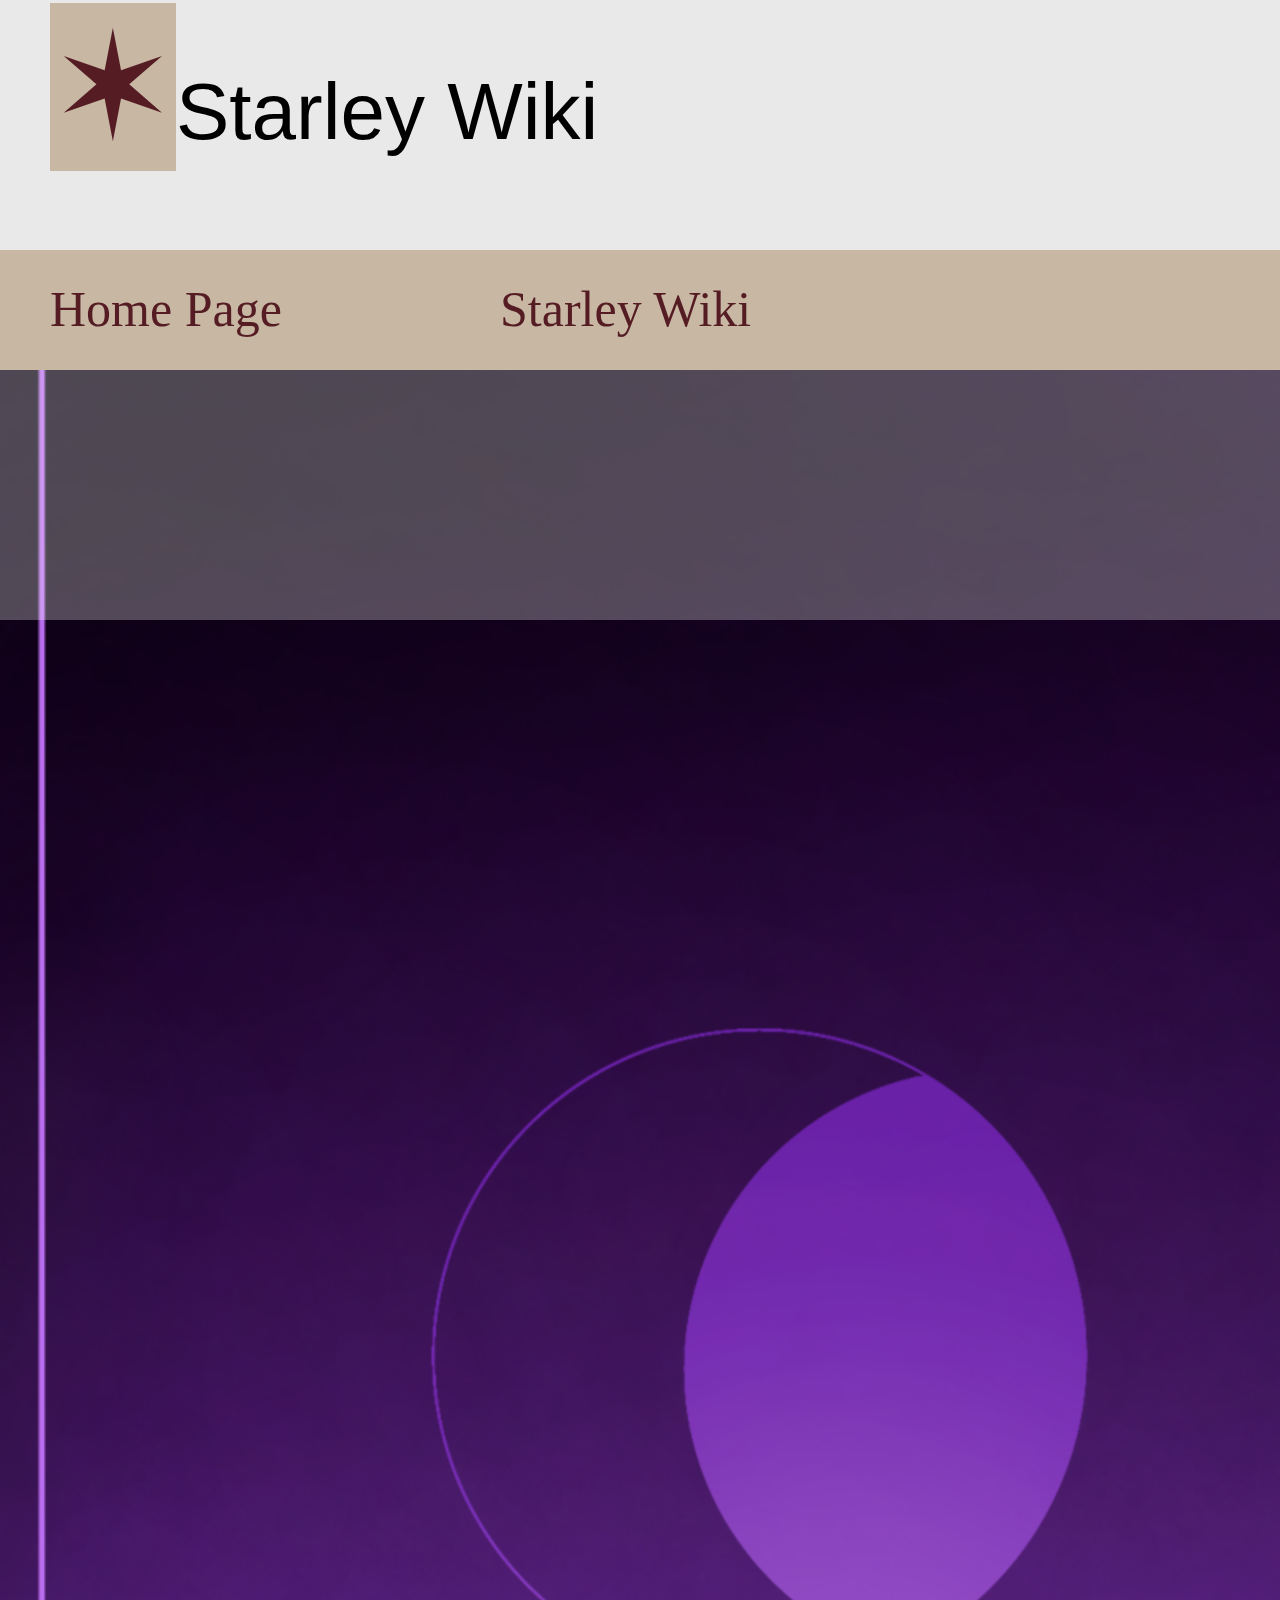
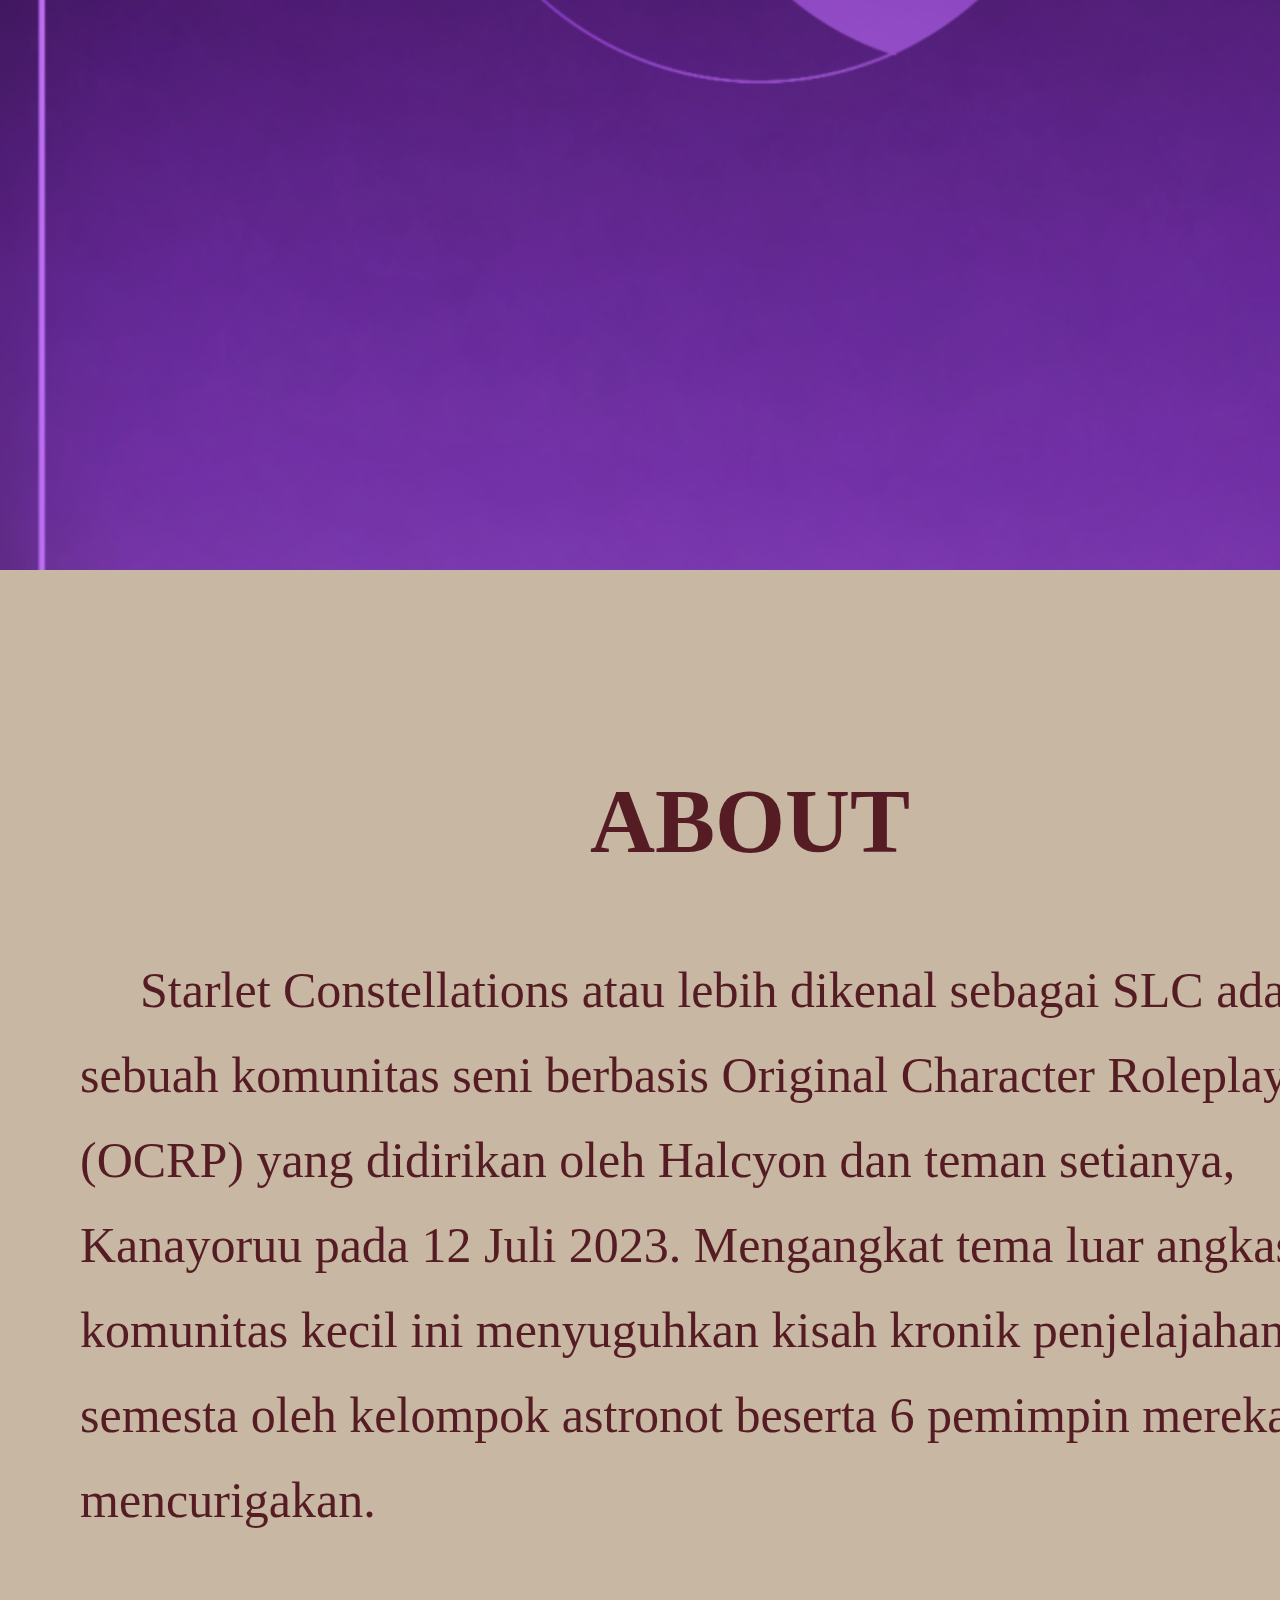
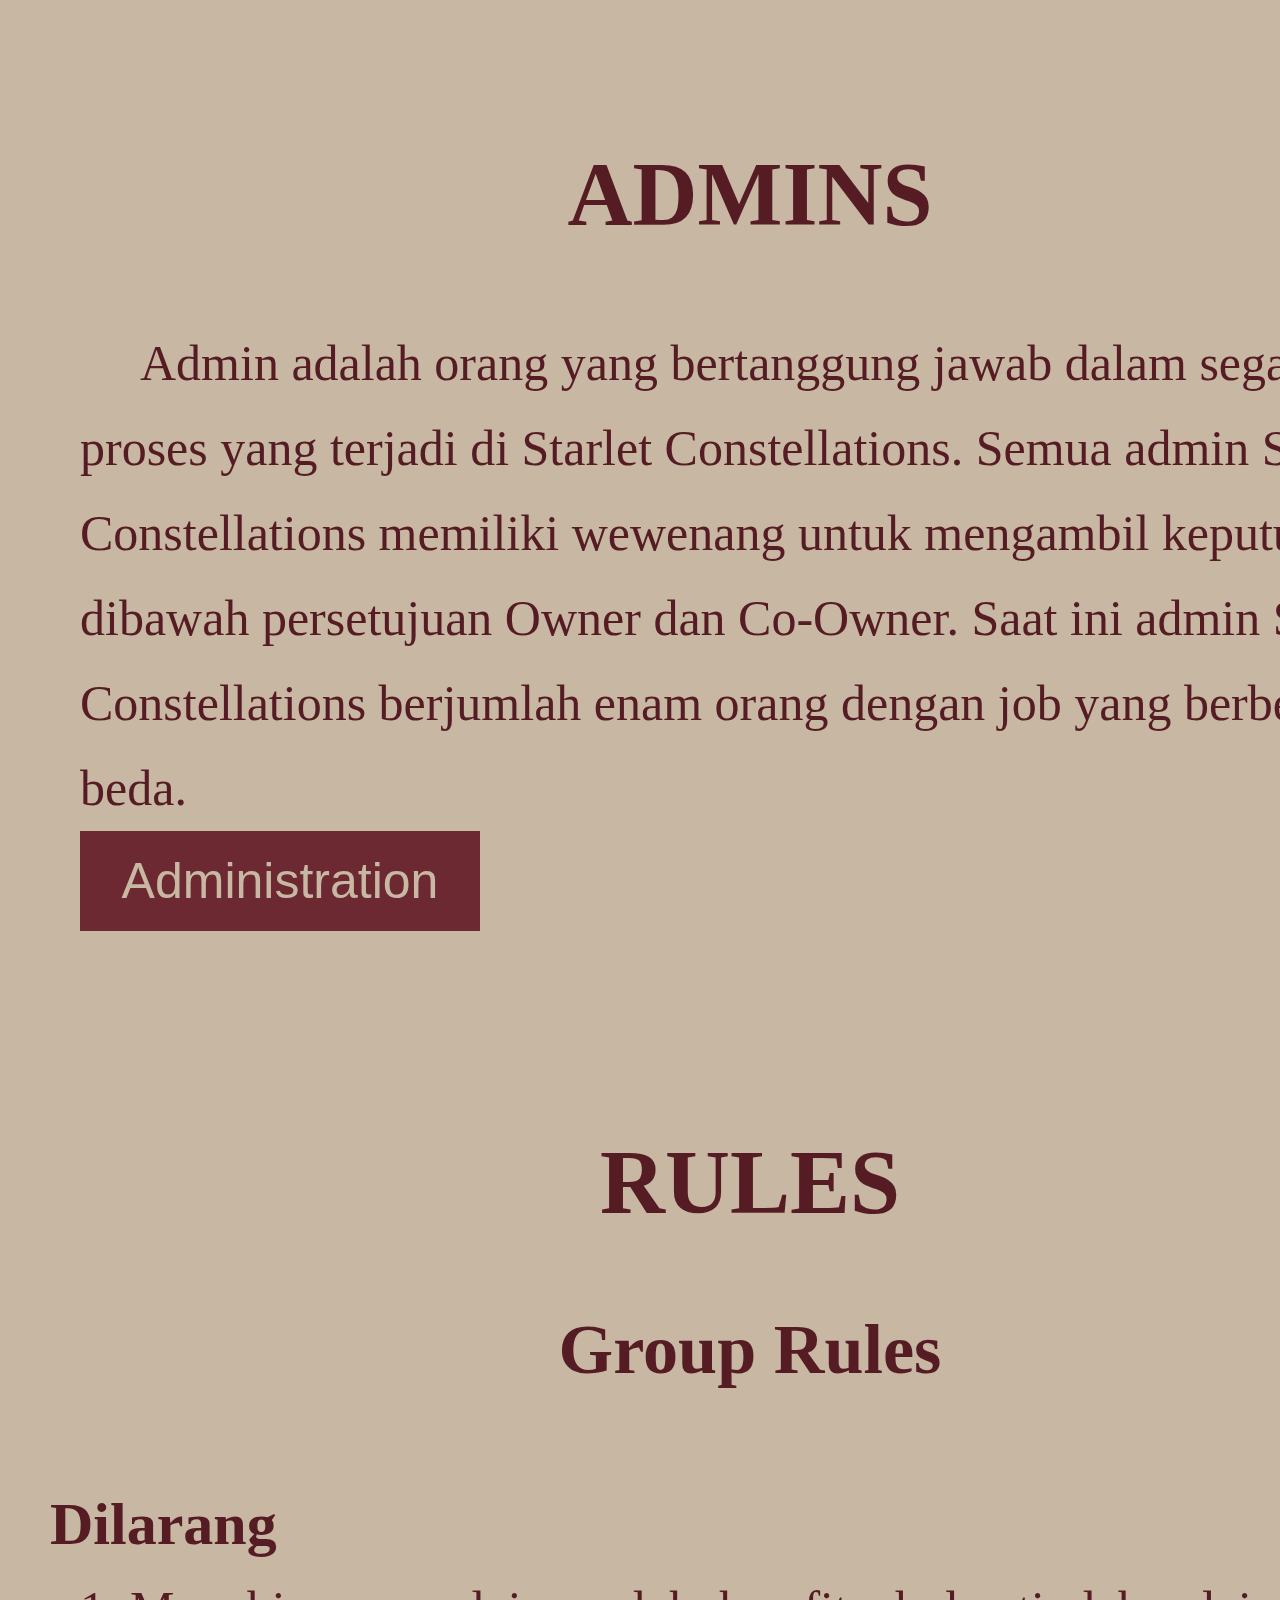
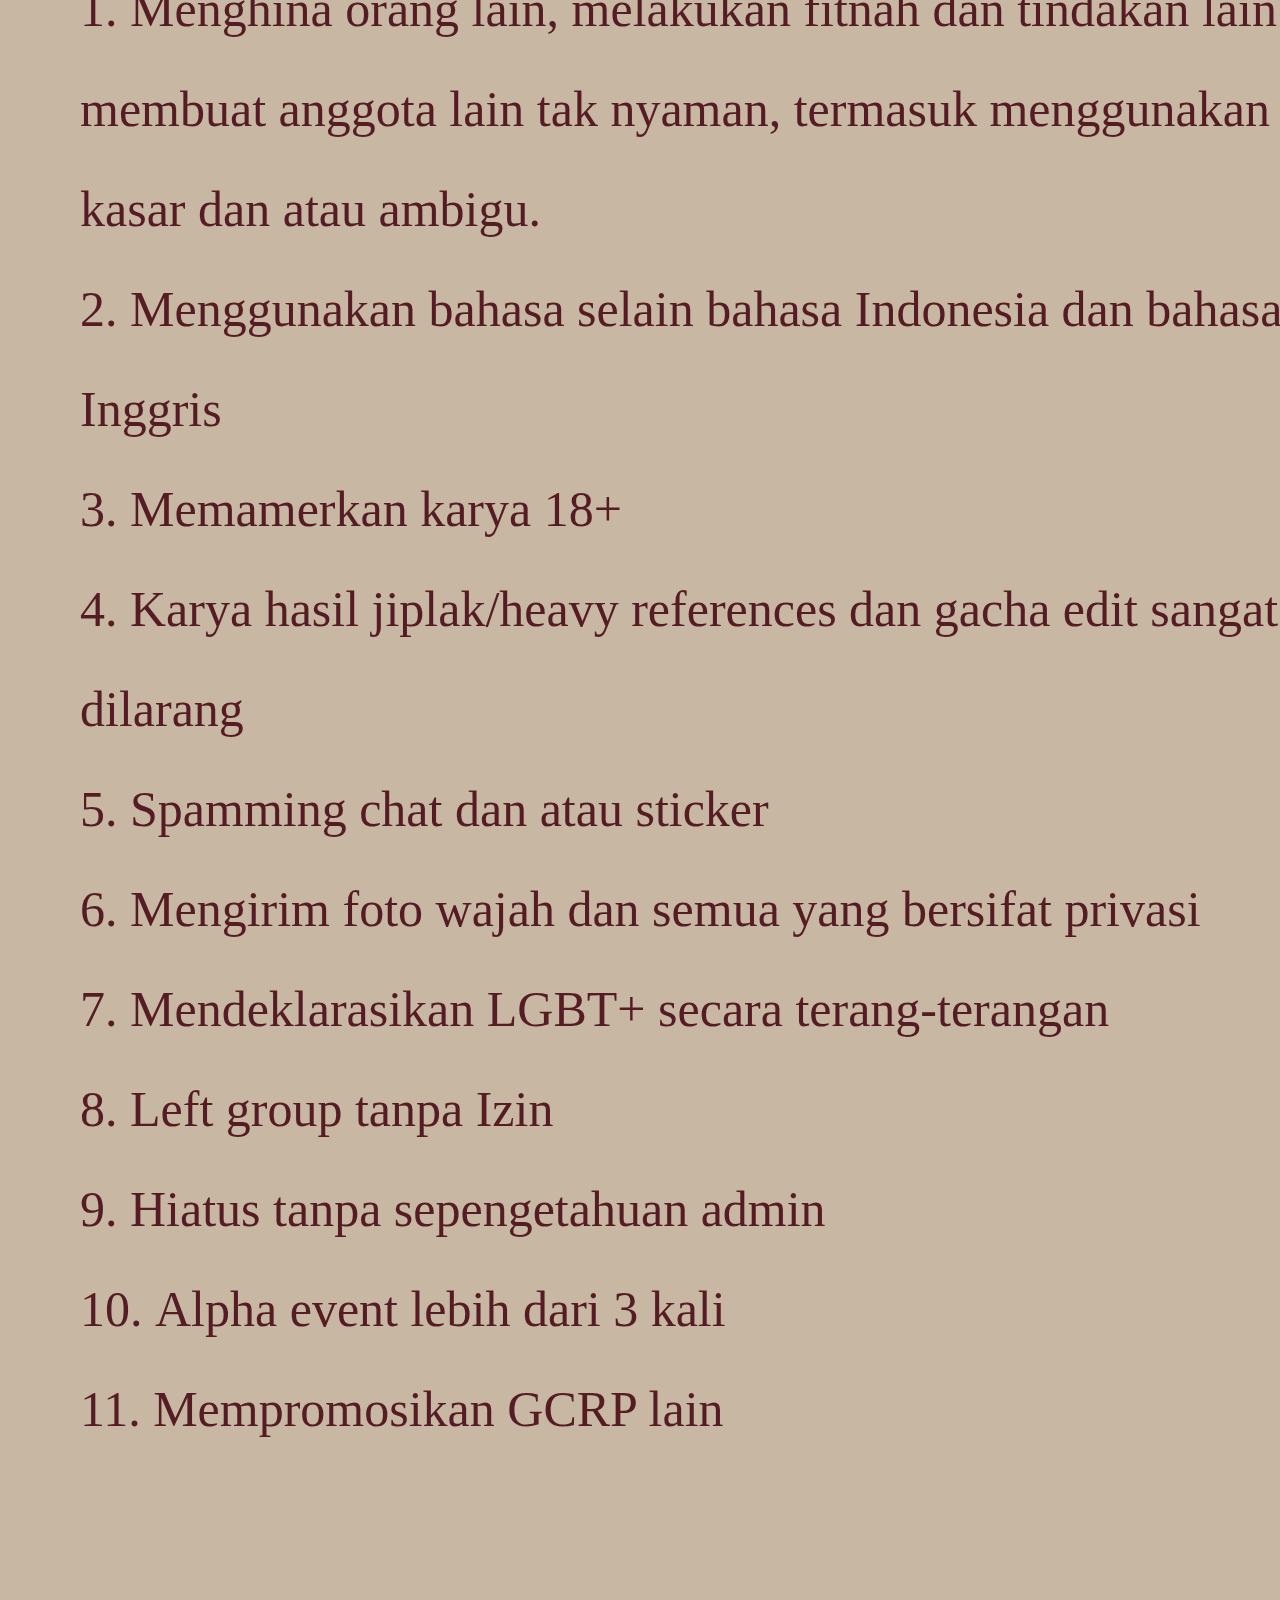
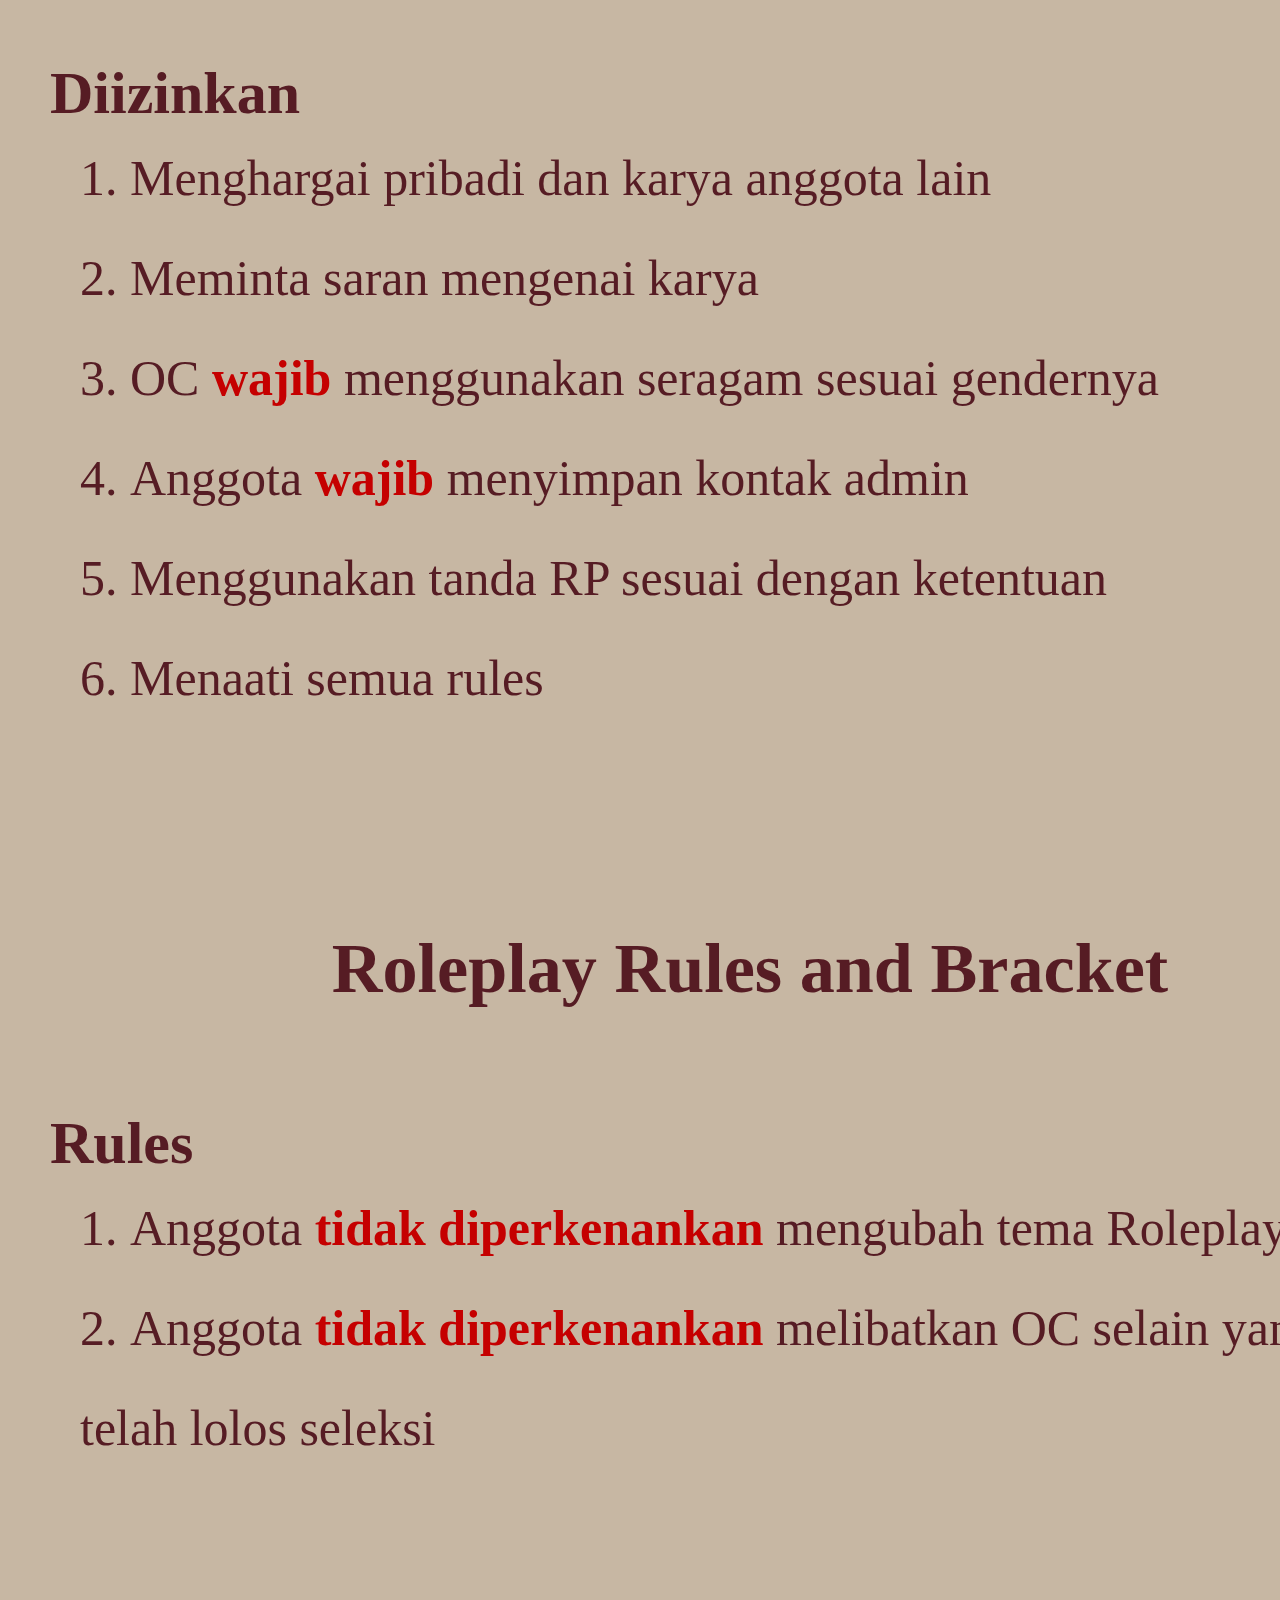
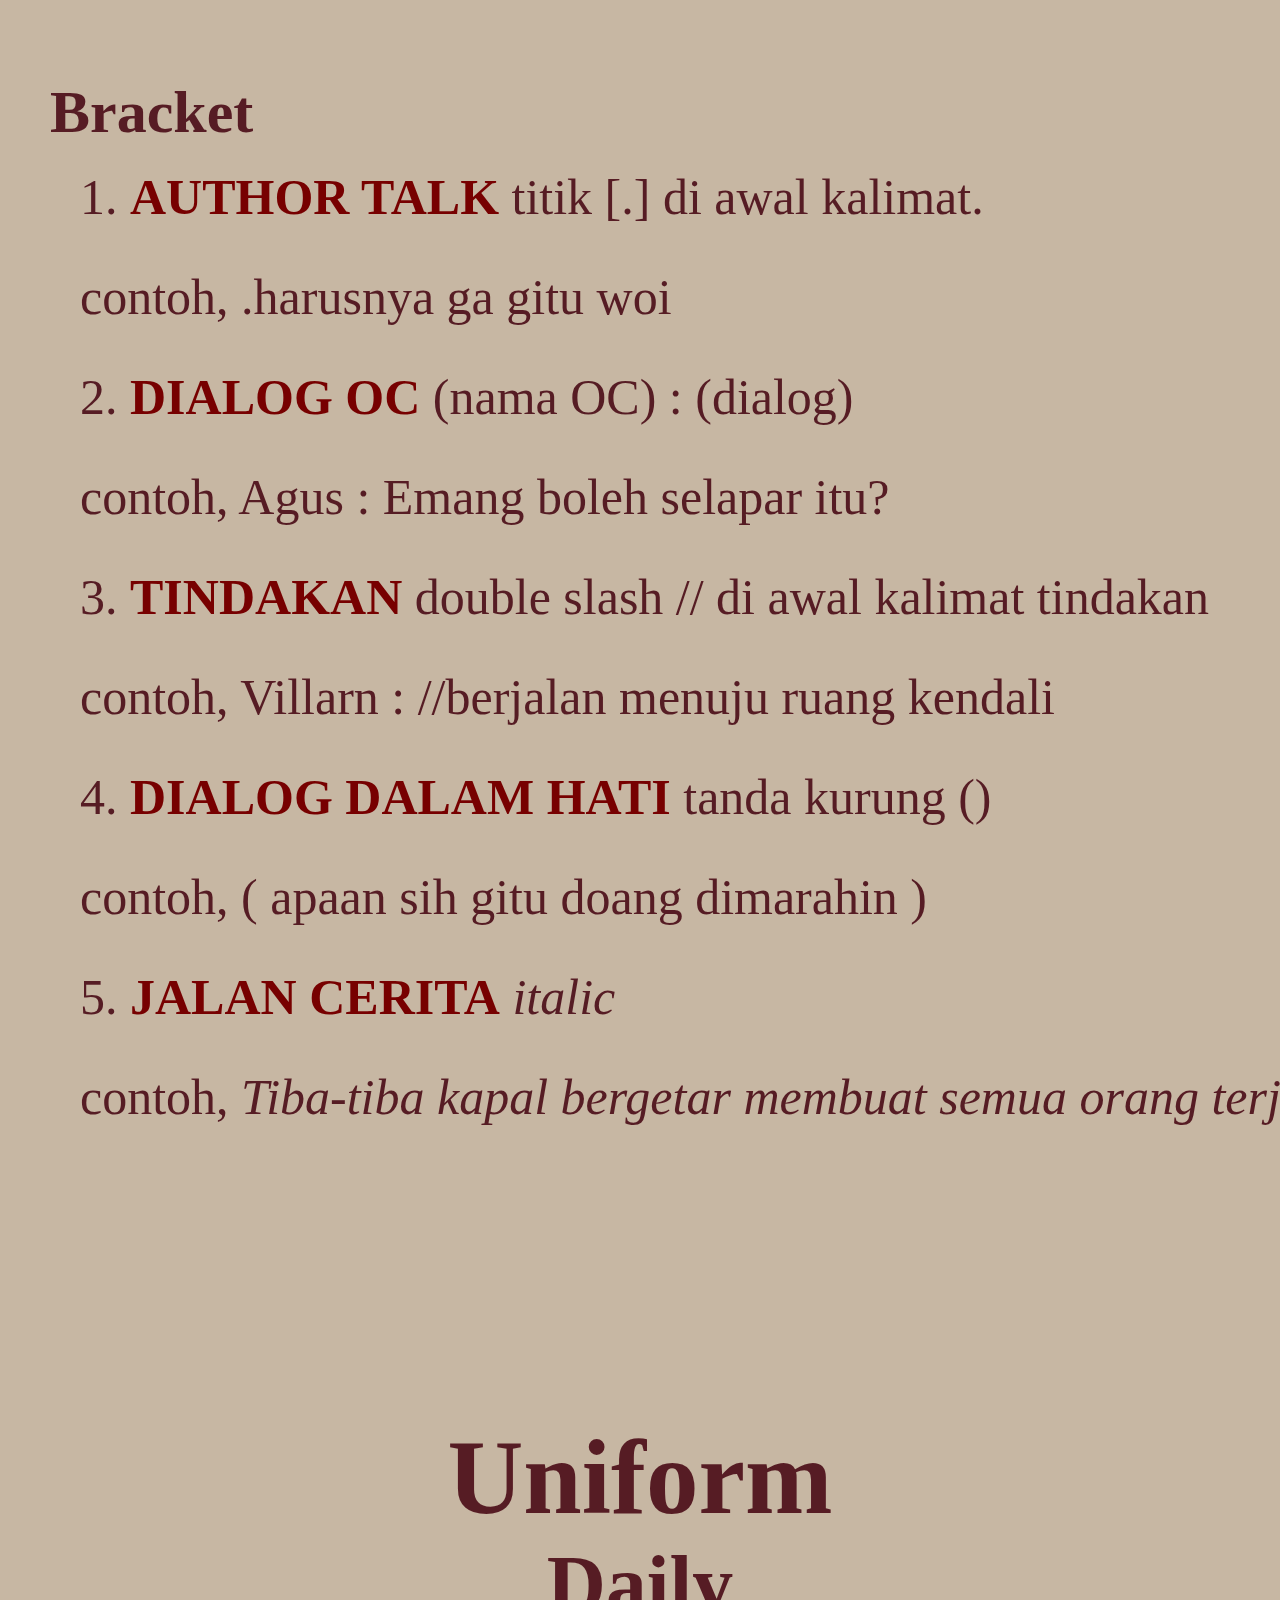
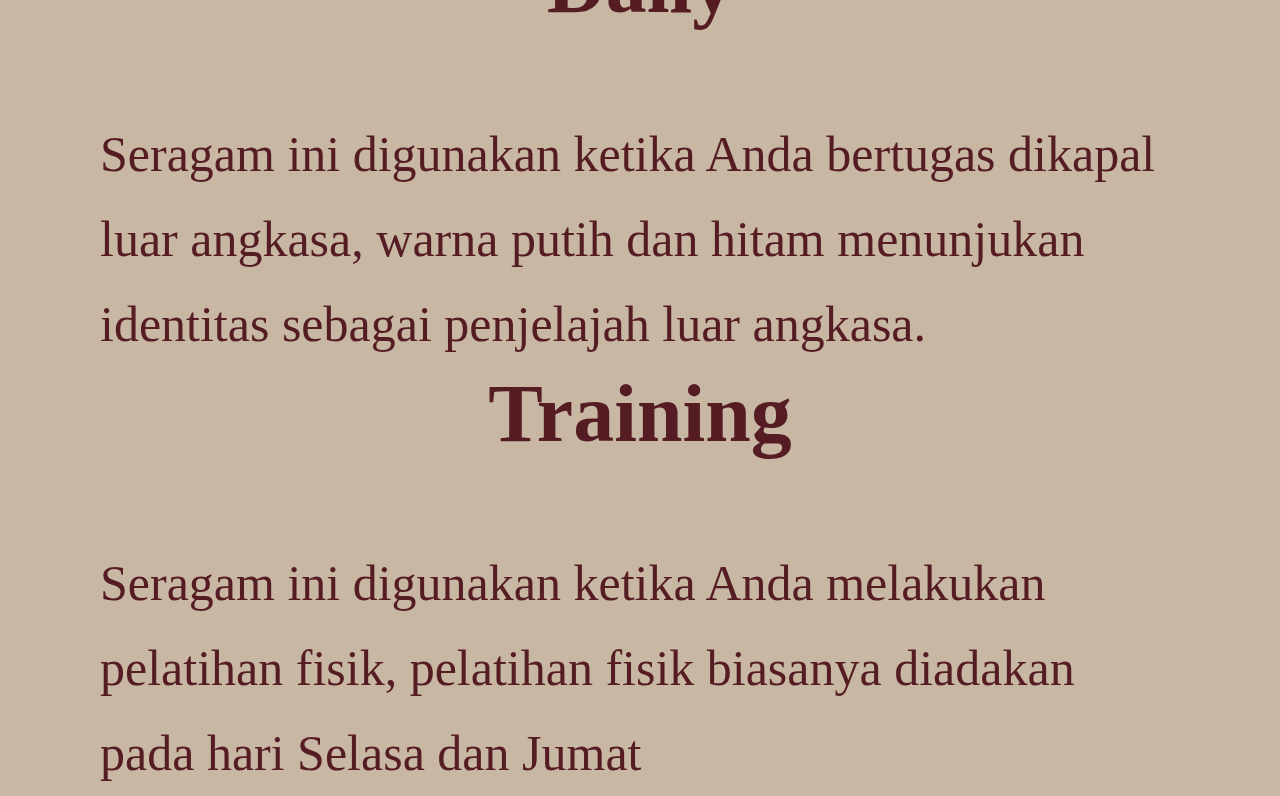
==== constellations.html @ d5ea7655 "Add files via upload" ====
<!DOCTYPE html>
<html>
<head>
    <title>Starlet Constellations</title>
    <link rel="stylesheet" type="text/css" href="constellations.css">
    <link rel="script" href="constellations.js">
</head>
<body>

    
    <div class="head">
        <h2><span>✶</span>Starley Wiki</h2>
    </div>
    <div class="dd">
        <ul class="yaelah">
            <li>
                <a href="#">Home Page</a>
                <div class="submenu">
                    <ul>
                        <li><a href="#about">About</a></li>
                        <li><a href="#admin">Admin</a></li>
                        <li><a href="#rules">Rules</a></li>
                        <li><a href="#uniform">Uniform</a></li>
                    </ul>
                </div>
            </li>
            <li>
                <a href="#">Starley Wiki</a>
                <div class="submenu">
                    <ul>
                        <li>
                            <a href="#">Struktur</a>
                        </li>
                        <li>
                            <a href="#">Peta</a>
                            <div class="sub-sub-menu">
                                <ul>
                                    <li><a href="#">Universe</a></li>
                                    <li><a href="#">Belea</a></li>
                                    <li><a href="#">Spaceship</a></li>
                                </ul>
                            </div>
                        </li>
                        <li>
                            <a href="#">Karakter</a>
                            <div class="sub-sub-menu">
                                <ul>
                                    <li><a href="Souyo.html" target="_blank">Wayfarer</a></li>
                                    <li><a href="#">Astrea</a></li>
                                    <li><a href="#">NPC</a></li>
                                </ul>
                            </div>
                        </li>
                        <li class="#">
                            <a href="#">Pendaftaran</a>
                            <div class="sub-sub-menu">
                                <ul>
                                    <li><a href="https://forms.gle/GAm3a37Fvn3MD74L6" target="_blank">Anggota Baru</a></li>
                                    <li><a href="#">Admin Baru</a></li>
                                </ul>
                            </div>
                        </li>
                    </ul>
                </div>
            </li>
        </ul>
    </div>

    </div>
    <div class="headerpic">
        <div class="header">
        </div>
    </div>

        <div class="info">
            <div class="about">
                <a id="about"></a>
                <h2 >ABOUT</h2>
                <p>Starlet Constellations atau lebih dikenal sebagai
                 SLC adalah sebuah komunitas seni berbasis Original 
                Character Roleplay (OCRP) yang didirikan oleh Halcyon
                dan teman setianya, Kanayoruu pada 12 Juli 2023. Mengangkat tema 
                luar angkasa, komunitas kecil ini menyuguhkan kisah kronik 
                penjelajahan semesta oleh kelompok astronot beserta 6 pemimpin 
                mereka yang mencurigakan. 
                </p>
            </div>
            <div class="admin">
                <a id="admin"></a>
                <h2>ADMINS</h2>
                <p>Admin adalah orang yang bertanggung jawab dalam segala proses yang terjadi di Starlet Constellations. Semua admin Starlet Constellations memiliki wewenang untuk mengambil keputusan dibawah persetujuan Owner dan Co-Owner.
                    Saat ini admin Starlet Constellations berjumlah enam orang dengan job yang berbeda-beda.
                </p>
                <button><a href="">Administration</a></button>
            </div>
            <div class="rules">
                <h2>RULES</h2>
                <a id="rules"></a>
                <h3>Group Rules</h3>
                <h4>Dilarang</h4>
                <p><ul>
                    <li>Menghina orang lain, melakukan fitnah dan tindakan lain yang membuat anggota lain tak nyaman, termasuk menggunakan bahasa kasar dan atau ambigu.</li>
                    <li>Menggunakan bahasa selain bahasa Indonesia dan bahasa Inggris</li>
                    <li>Memamerkan karya 18+</li>
                    <li>Karya hasil jiplak/heavy references dan gacha edit sangat dilarang</li>
                    <li>Spamming chat dan atau sticker</li>
                    <li>Mengirim foto wajah dan semua yang bersifat privasi</li>
                    <li>Mendeklarasikan LGBT+ secara terang-terangan</li>
                    <li>Left group tanpa Izin</li>
                    <li>Hiatus tanpa sepengetahuan admin</li>
                    <li>Alpha event lebih dari 3 kali</li>
                    <li>Mempromosikan GCRP lain</li>
                </ul></p>
                <h4>Diizinkan</h4>
                <p><ul>
                    <li>Menghargai pribadi dan karya anggota lain</li>
                    <li>Meminta saran mengenai karya</li>
                    <li>OC <span>wajib</span> menggunakan seragam sesuai gendernya</li>
                    <li>Anggota <span>wajib</span> menyimpan kontak admin</li>
                    <li>Menggunakan tanda RP sesuai dengan ketentuan</li>
                    <li>Menaati semua rules</li>
                </ul></p>
                <h3 class="non">Roleplay Rules and Bracket</h3>
                <h4>Rules</h4>
                <ul>
                    <li>Anggota <span>tidak diperkenankan</span> mengubah tema Roleplay</li>
                    <li>Anggota <span>tidak diperkenankan</span> melibatkan OC selain yang telah lolos seleksi</li>
                </ul>
                <h4>Bracket</h4>
                <div class="apacoba">
                <ul>
                    <li><span>AUTHOR TALK</span> titik [.] di awal kalimat.
                        <br>
                        contoh, .harusnya ga gitu woi
                    </li>
                    <li><span>DIALOG OC</span> (nama OC) : (dialog)
                        <br>
                        contoh, Agus : Emang boleh selapar itu?
                    </li>
                    <li><span>TINDAKAN</span> double slash // di awal kalimat tindakan
                        <br>
                        contoh, Villarn : //berjalan menuju ruang kendali
                    </li>
                    <li><span>DIALOG DALAM HATI</span> tanda kurung ()
                        <br>
                        contoh, ( apaan sih gitu doang dimarahin )
                    </li>
                    <li><span>JALAN CERITA</span> <em>italic</em>
                    <br>
                contoh, <em>Tiba-tiba kapal bergetar membuat semua orang terjatuh</em></li>
                </ul></div>

            </div>
        </div>
        <div class="uniform">
            <a id="uniform"></a>
            <h2>Uniform</h2>
            <h3>Daily</h3>
            <img src="office.png" alt="">
            <p>Seragam ini digunakan ketika Anda bertugas dikapal luar angkasa, warna putih dan hitam menunjukan identitas sebagai penjelajah luar angkasa.</p>
            <h3>Training</h3>
            <img src="training.png" alt="">
            <p>Seragam ini digunakan ketika Anda melakukan pelatihan fisik, pelatihan fisik biasanya diadakan pada hari Selasa dan Jumat</p>
        </div>

    </body>
    </html>
---- constellations.css ----
.headerpic img {
    height: 1200px;
    width: 1500px;
    padding-bottom: 0%;
}
* {
    margin: 0;
    padding: 0;
    background-color:#C7B7A3 ;
    color: #561C24;
}
.info {
    height: auto;
    font-size: 60px ;
    padding-bottom: 70px;
    width: 1500px;
    background-color: rgba(255, 255, 255, 0);
}
.info h2 {
    font-weight: bolder;
    padding-bottom:75px;
    padding-top: 200px;
    text-align: left;
    color: #561C24;
    background-color: transparent;
}
.info p {
    font-size: 50px;
    line-height: 85px;
    margin-left: 80px;
    margin-right: 80px;
    text-indent: 60px;
    background-color: transparent;
}
.about {
    height: auto;
    background-color: rgba(255, 0, 0, 0);
}

.about h2 {
    text-align: center;
}
.ann h3 {
    font-size: 50px ;
    letter-spacing: 2px;
    padding-left: 50px;
    font-weight: lighter;
    width: 1500px;
    text-align: left;
}

.headerpic {
    background-image: url(main.png);
    height: 1800px;
    width: 1500px;
}
.header {
    background-color: rgba(255, 255, 255, 0.281);
    height: 250px;
    width: 1500px;
}
.welcome {
    background-color: rgba(255, 255, 255, 0);
    height: 700px;
    width: 1500px;
}
.welcome h1 {
    text-align: center;
    font-size: 110px;
    background-color: rgba(255, 0, 0, 0);
    padding-top: 175px;
    font-family: 'Segoe UI', Tahoma, Geneva, Verdana, sans-serif;
    font-weight: 100;
    color: white;
    line-height: 190px;
}
.welcome span {
    background-color: transparent;
    font-weight: 600;

}
.head h2 {
    font-size: 80px;
    font-weight: lighter;
    margin-left: 50px;
    background-color: transparent;
    color: black;
    font-family: 'Segoe UI', Tahoma, Geneva, Verdana, sans-serif;
    padding-top: 0px;
}
.head {
    width: 1500px;
    height: 250px;
    background-color: rgb(233, 233, 233);
}
.head span {
    font-size: 150px;
}
.rules ul {
    font-size: 50px;
    line-height: 100px;
    margin-left: 80px;
    margin-right: 80px;
    background-color: transparent;
    list-style: decimal;
    list-style-position: inside;
    margin-bottom: 200px;
}
.rules h2 {
    text-align: center;
}
.rules h3 {
    text-align: center;
    margin-bottom: 100px;

}
.rules {
    background-color: #fc002200;
    width: 1500px;
}
.rules h4 {
    text-indent: 50px;

}
.rules span {
    color: rgb(197, 0, 0);
    font-weight: bold;
}
.min span {
    color: cadetblue;
}
.apacoba span {
    color: rgb(119, 0, 0);
}
.welcome span {
    color:rgb(255, 255, 255) ;
}
.uniform img {
    max-width: 1000px;
    margin-left : 250px ;
}
.uniform h2 {
    text-align: center;
}
.uniform h3 {
    text-align: center;
}
.uniform {
    font-size: 70px;
}
.uniform p {
    font-size: 50px;
    line-height: 85px;
    margin-left: 100px;
    margin-right: 100px;
}
.admin button {
    width: 400px;
    height: 100px;
    font-size: 50px;
    margin-left: 80px;
    background-color: #6D2932;
    border: none;
}
.admin a {
    background-color: transparent;
    color: #C7B7A3;
    text-decoration: none;

}
.admin h2 {
    text-align: center;
}
.admin button:hover {
    background-color: #6d293250;
    cursor: pointer;
}
.dd {
    width: 1500px ;
    background-color: #C7B7A3;
    font-size: 50px;
    height: 120px;
}
.dd ul {
    list-style: none ;
}
.dd ul li {
    float: left;
    width: 400px;
    padding-left: 50px;
    padding-top :30px ;
    padding-bottom : 30px ;
}
.submenu {
    display: none;
    margin-left : 200px ;
}
.dd ul li:hover .submenu {
    display: block;
    width: 400px;
    height: auto;
    position: absolute;
    border: 1px solid;
    padding: 10px;
    box-shadow: 5px 10px;
}
.sub-sub-menu {
    display: none;
}
.dd ul li a {
    text-decoration: none;
    background-color: transparent;
}
.dd ul li:hover {
    background-color: #884851;
}
.submenu ul li:hover .sub-sub-menu {
    position:absolute ;
    display: block;
    width: 400px;
    height: auto;
    margin-left: 200px;
    border: 1px solid;
    padding: 10px;
    box-shadow: 5px 10px;
}
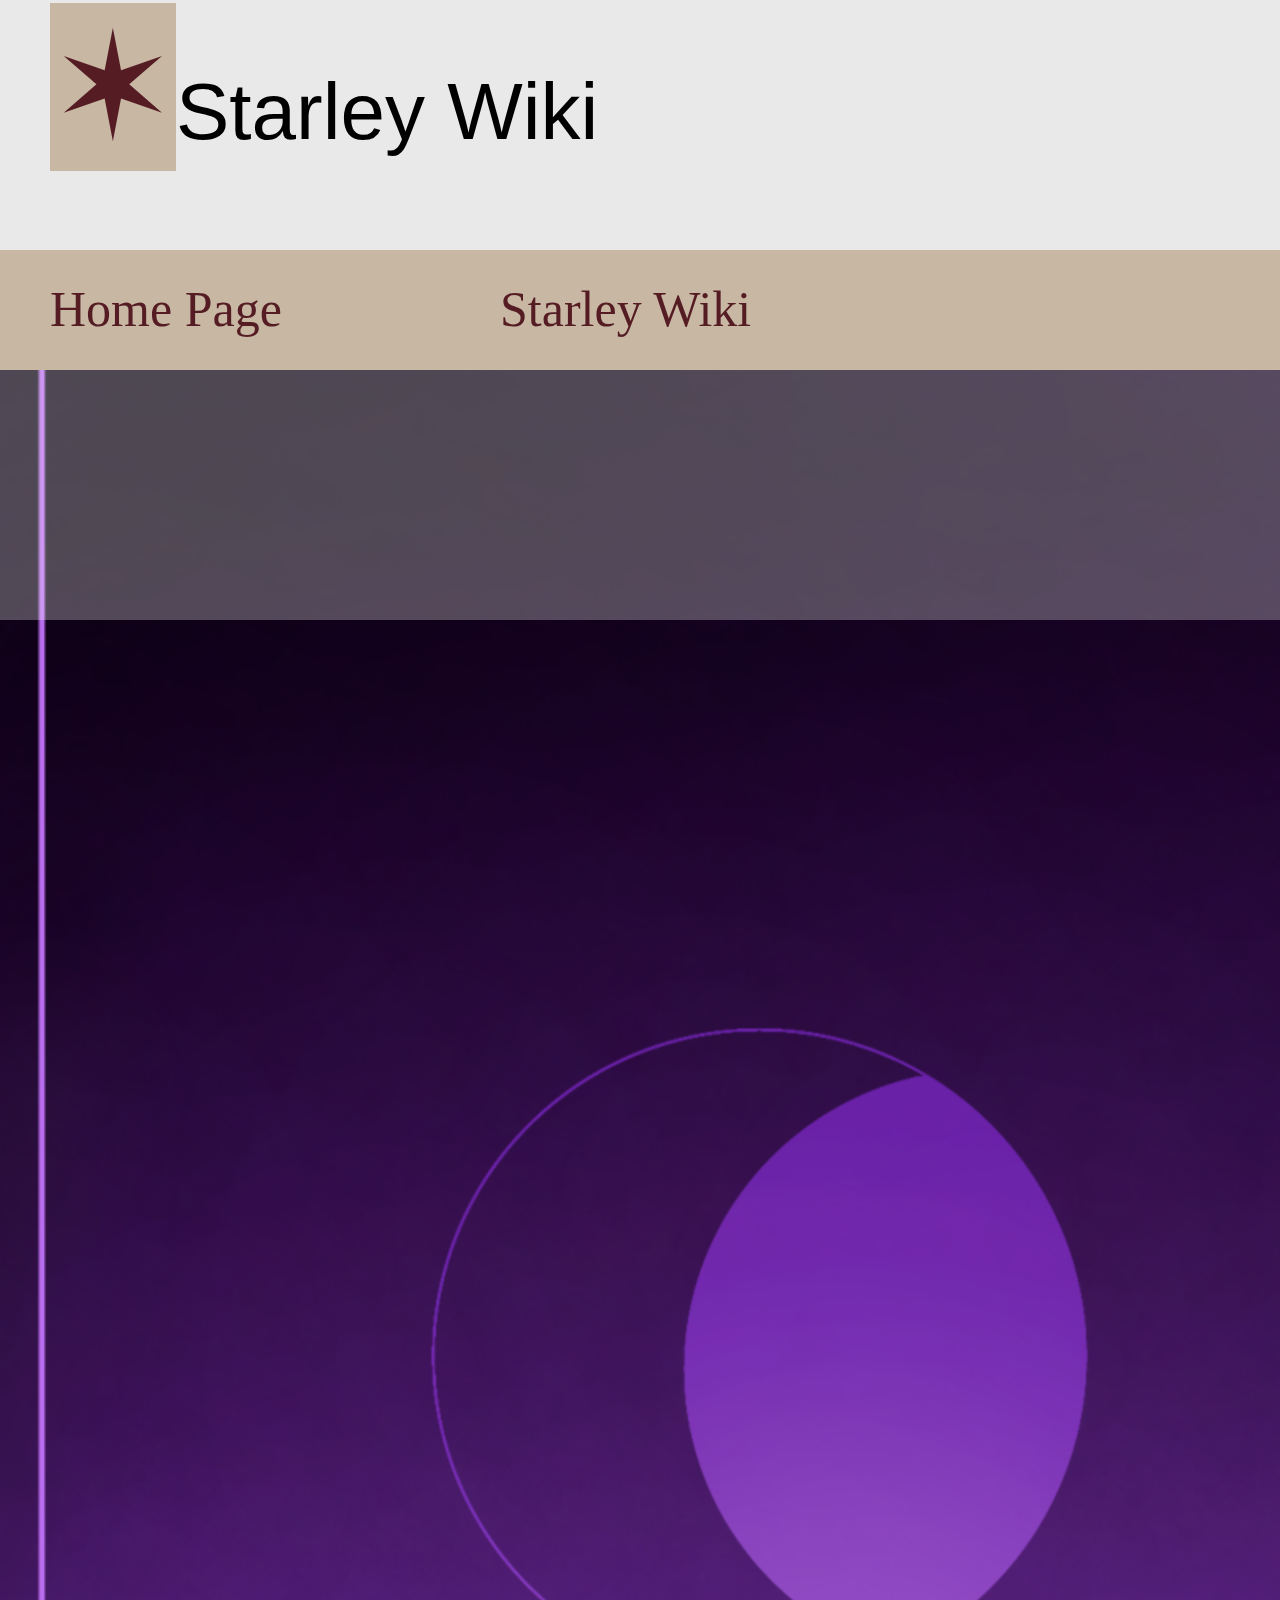
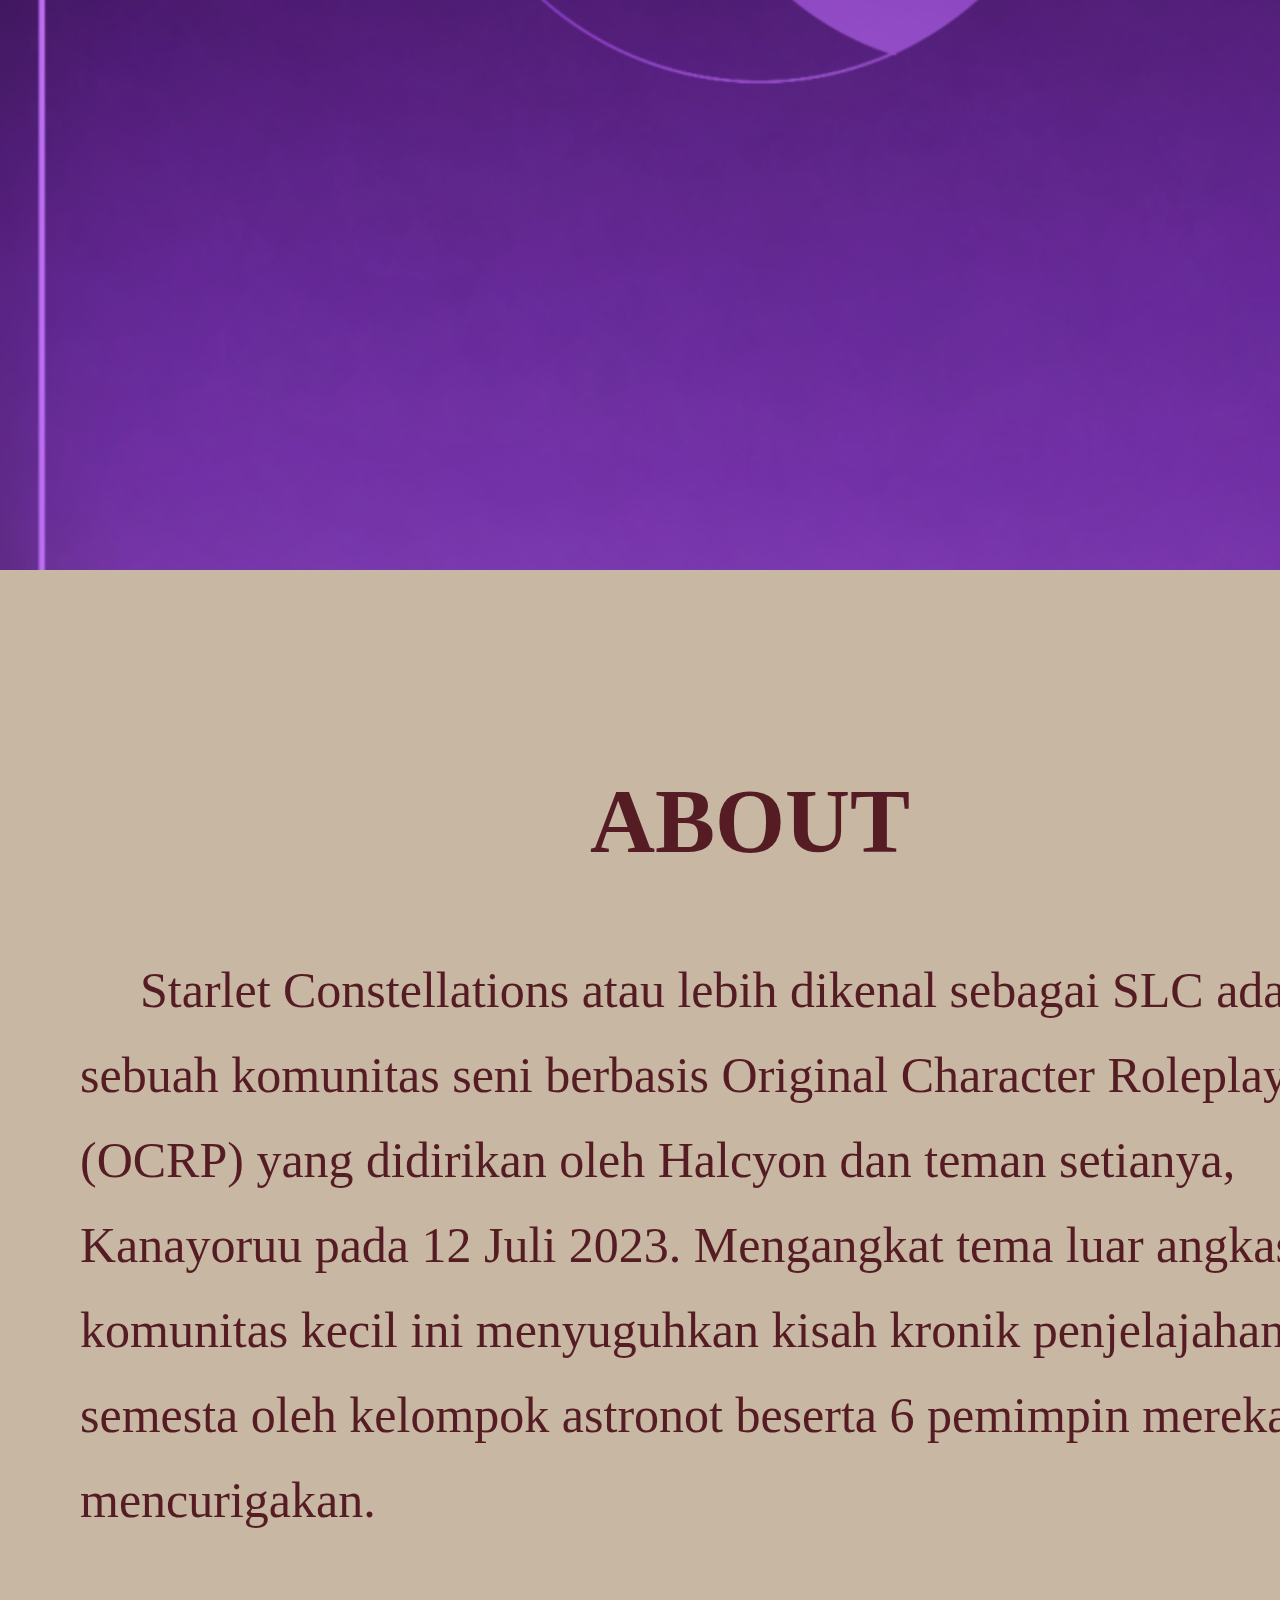
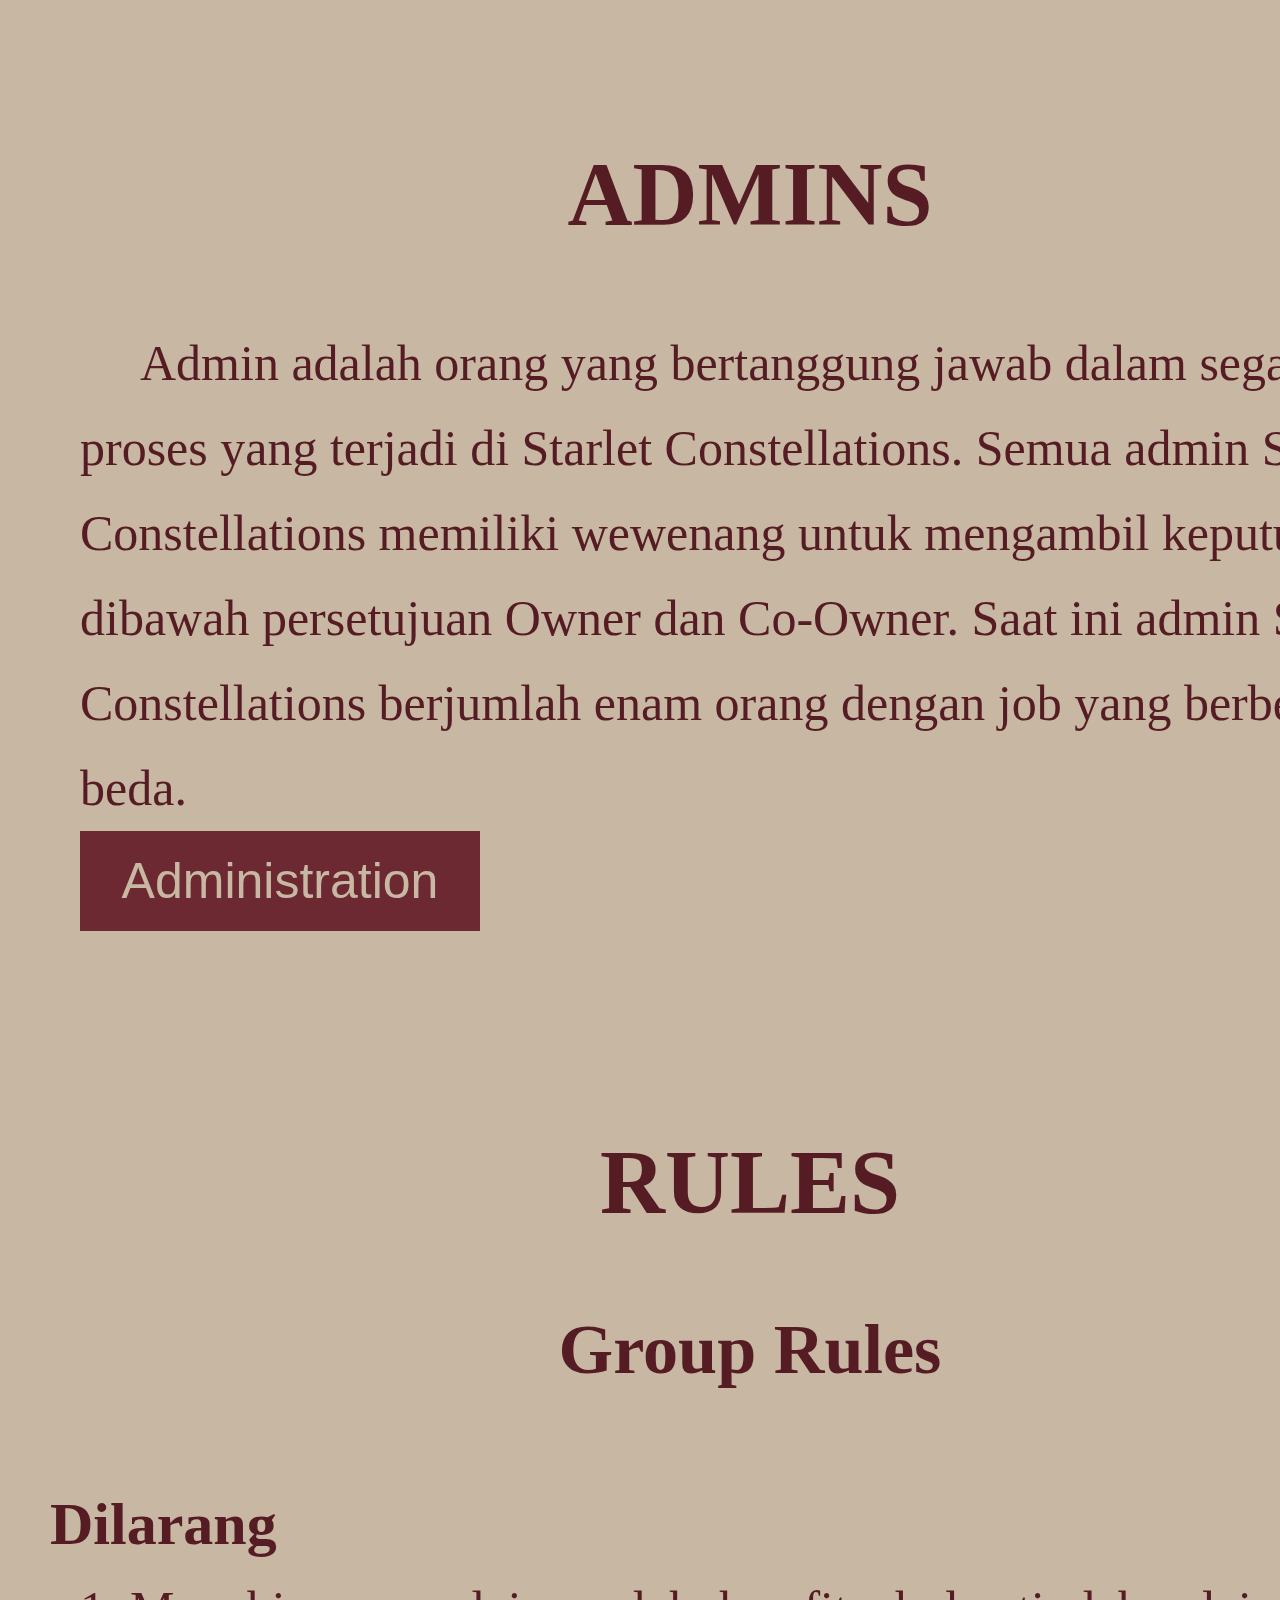
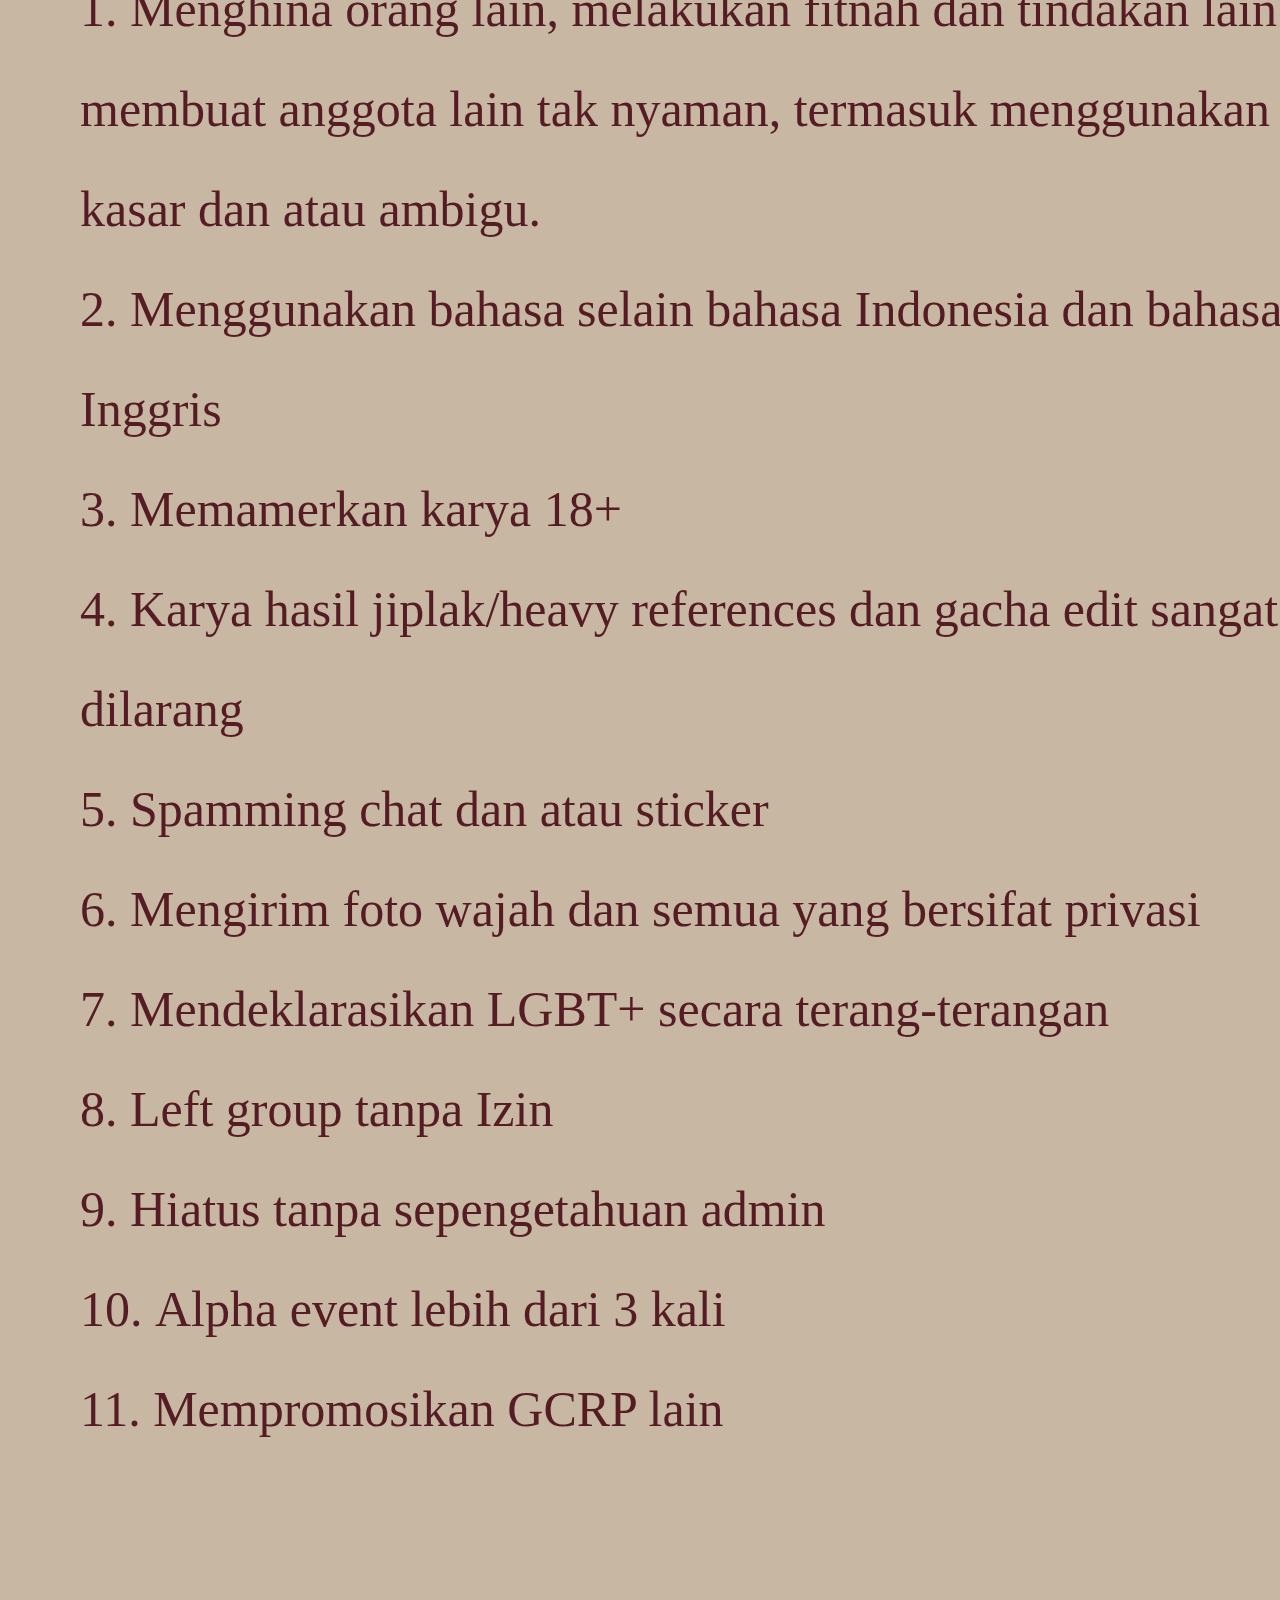
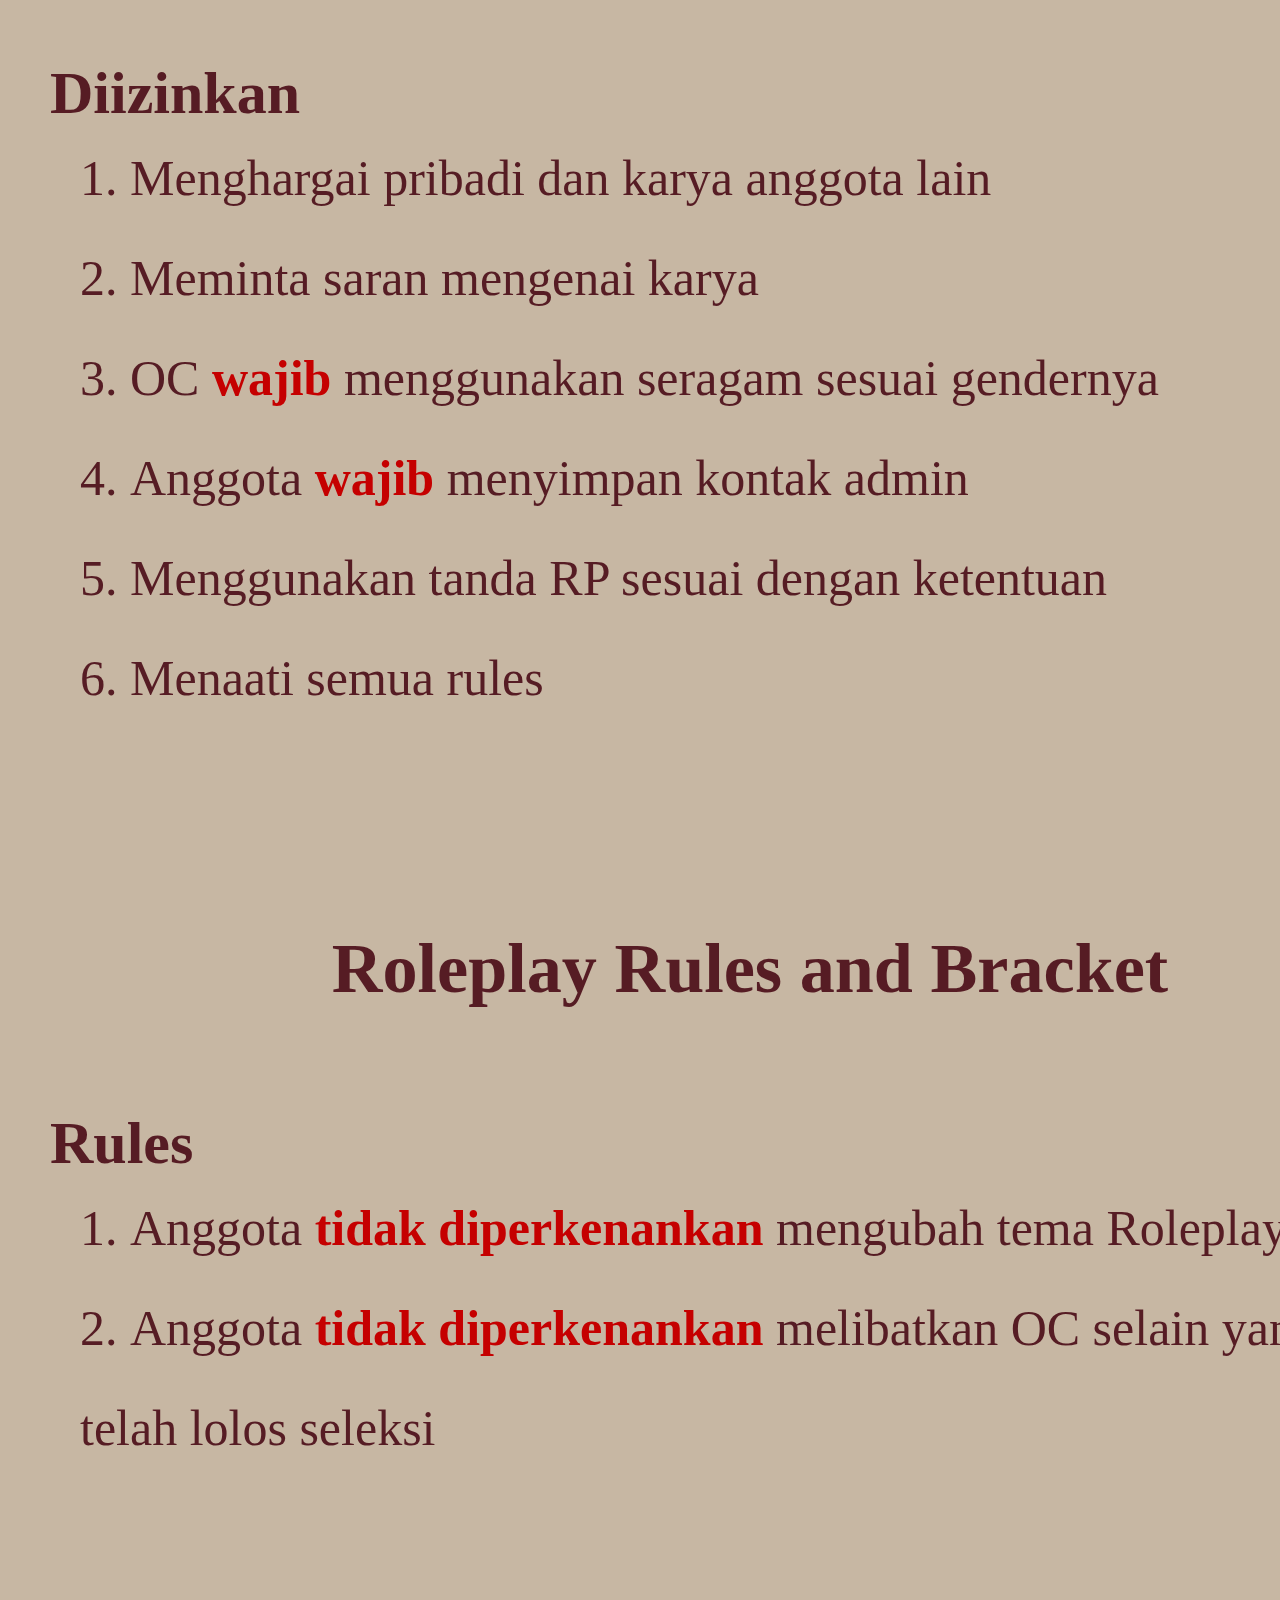
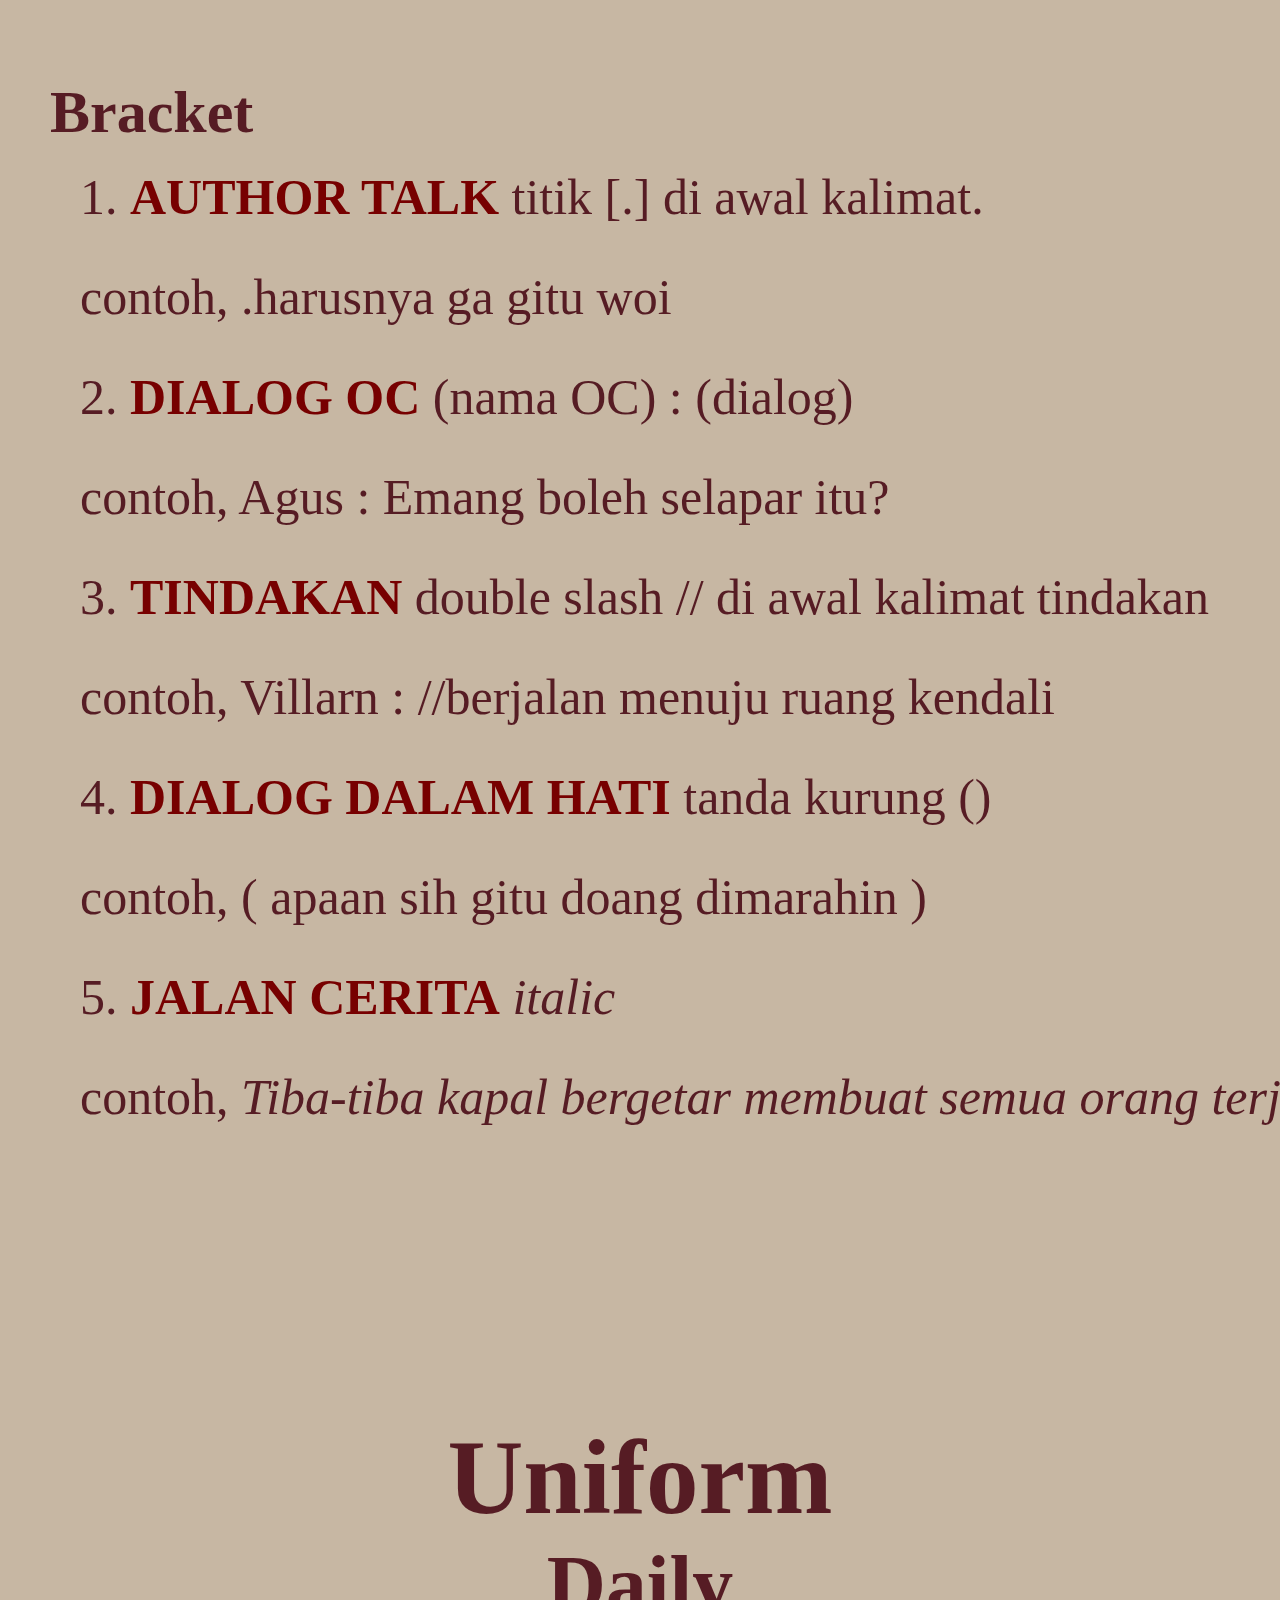
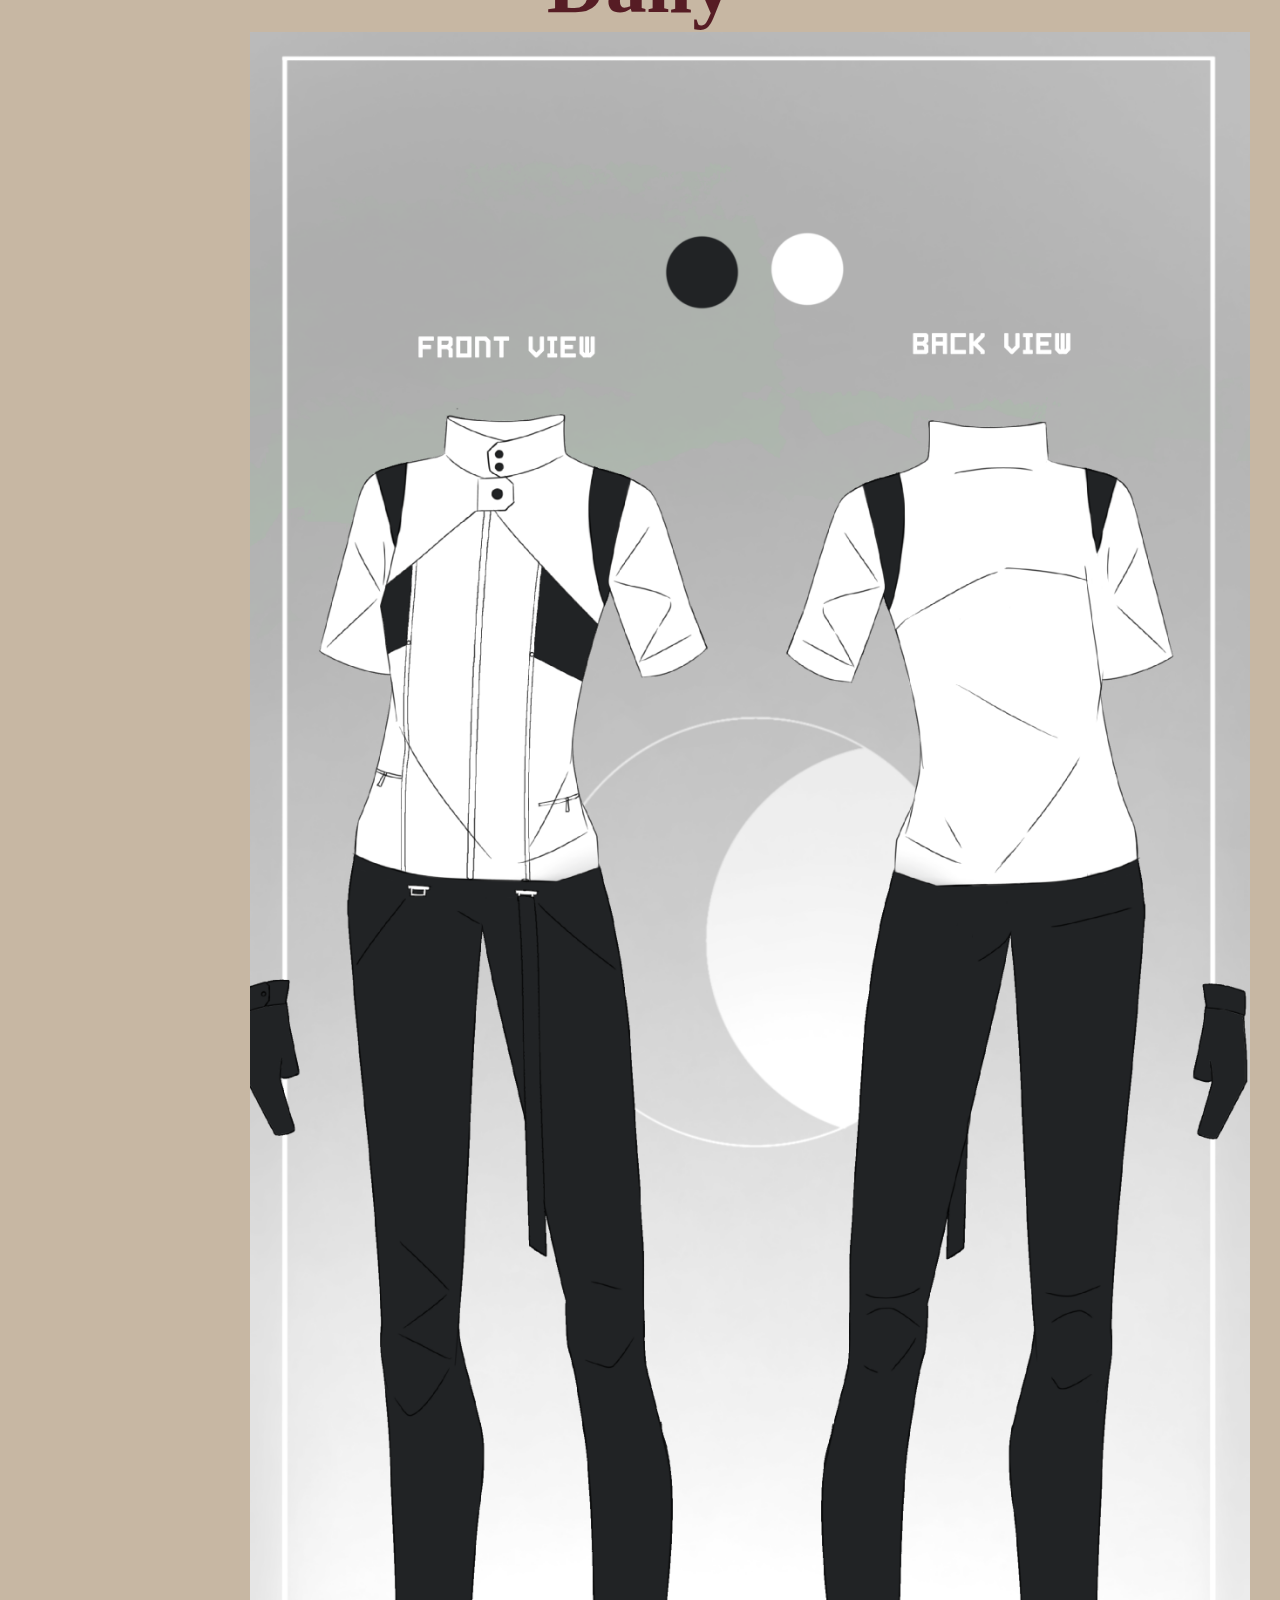
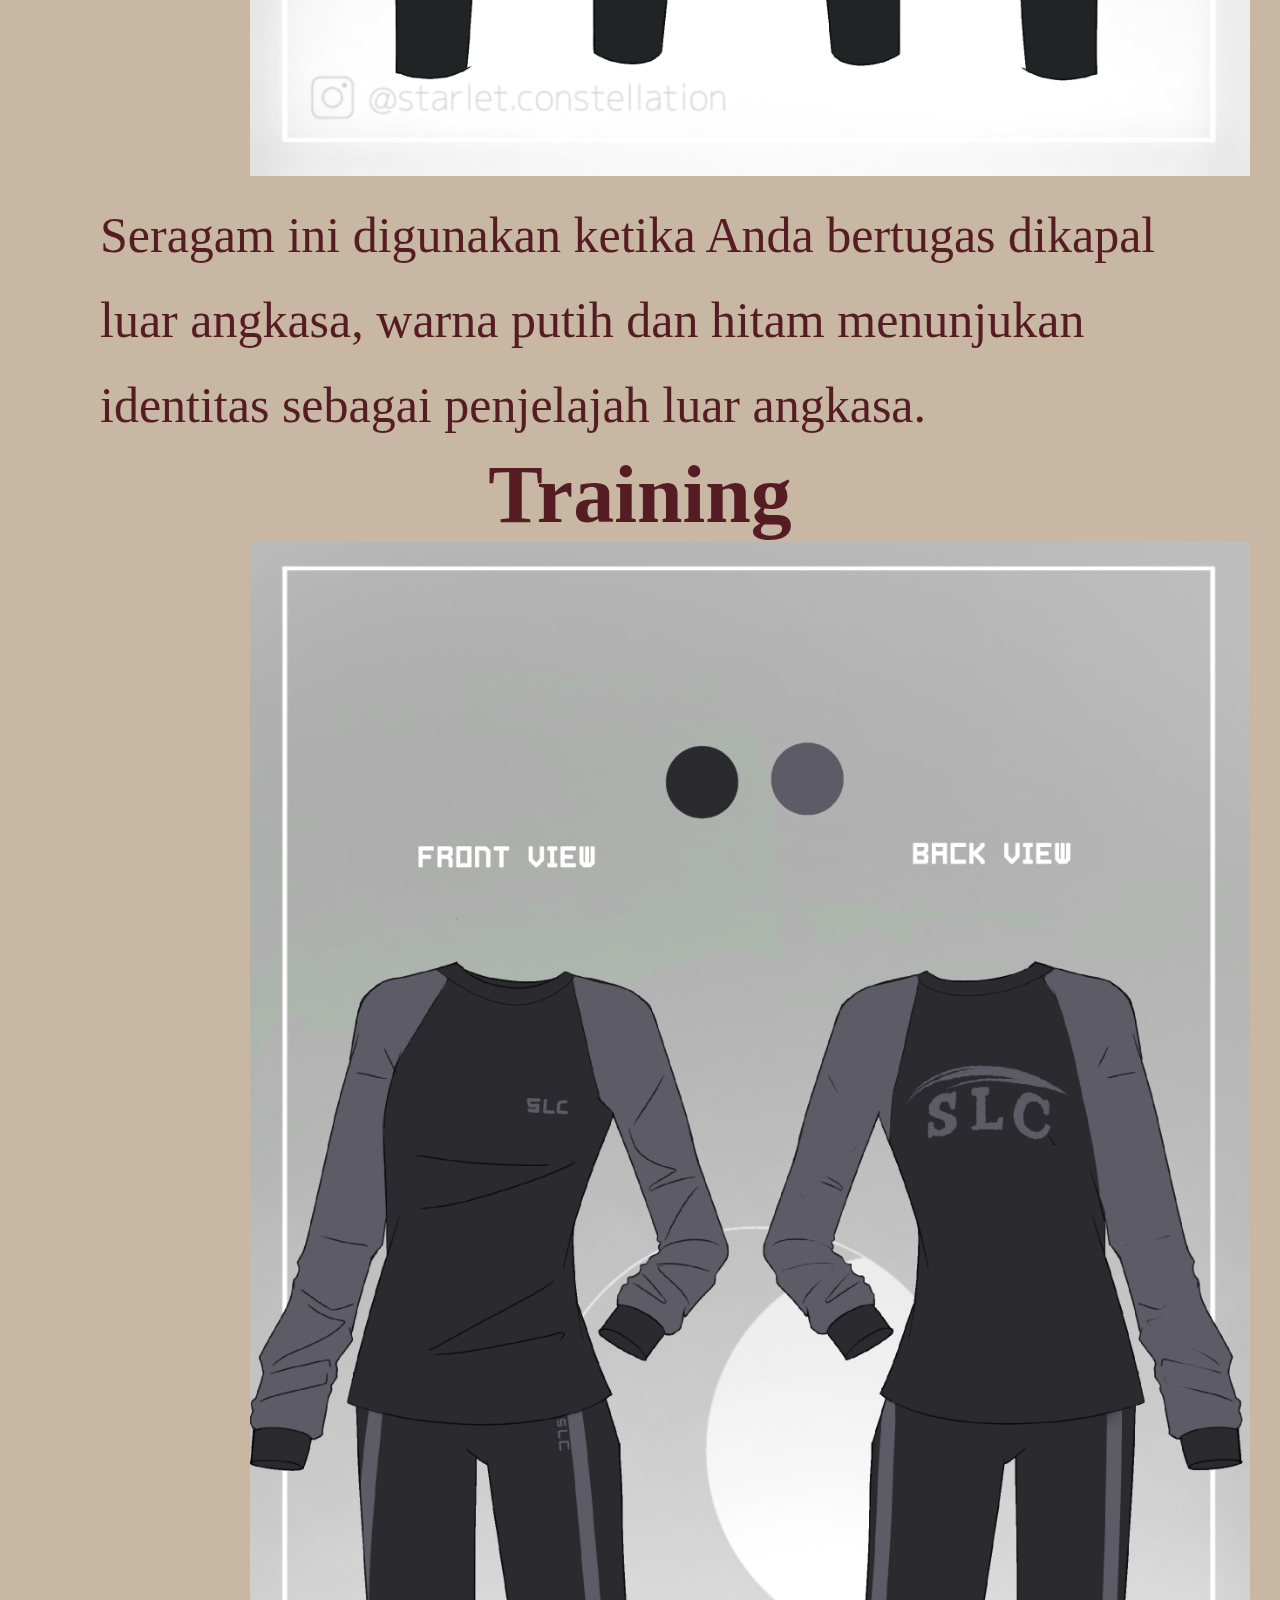
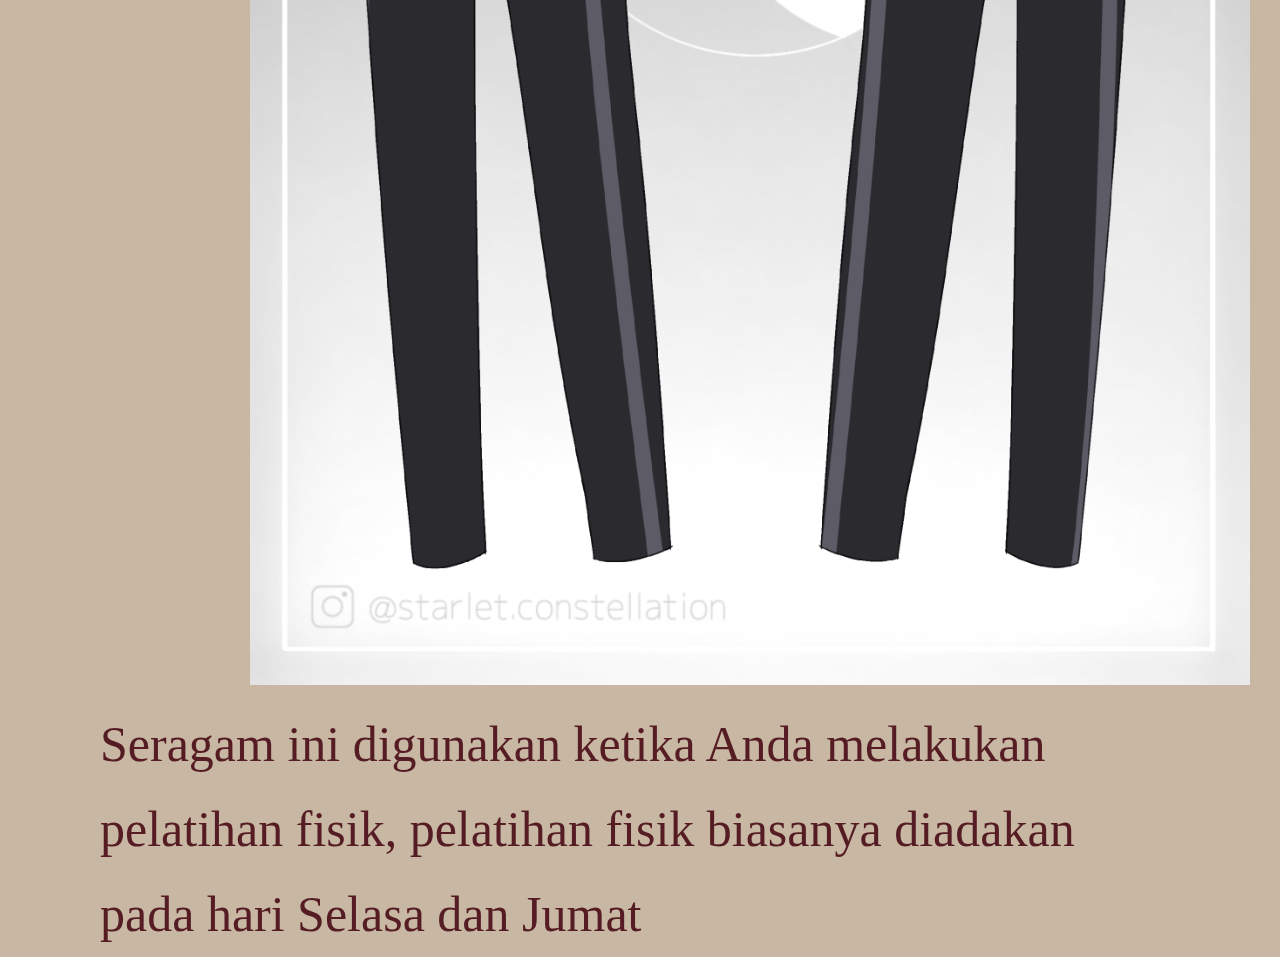
==== commit c4ba3b30: "Update constellations.html" ====
--- a/constellations.html
+++ b/constellations.html
@@ -45,7 +45,7 @@
                             <a href="#">Karakter</a>
                             <div class="sub-sub-menu">
                                 <ul>
-                                    <li><a href="Souyo.html" target="_blank">Wayfarer</a></li>
+                                    <li><a href="index.html" target="_blank">Wayfarer</a></li>
                                     <li><a href="#">Astrea</a></li>
                                     <li><a href="#">NPC</a></li>
                                 </ul>
@@ -164,4 +164,4 @@
         </div>
 
     </body>
-    </html>+    </html>
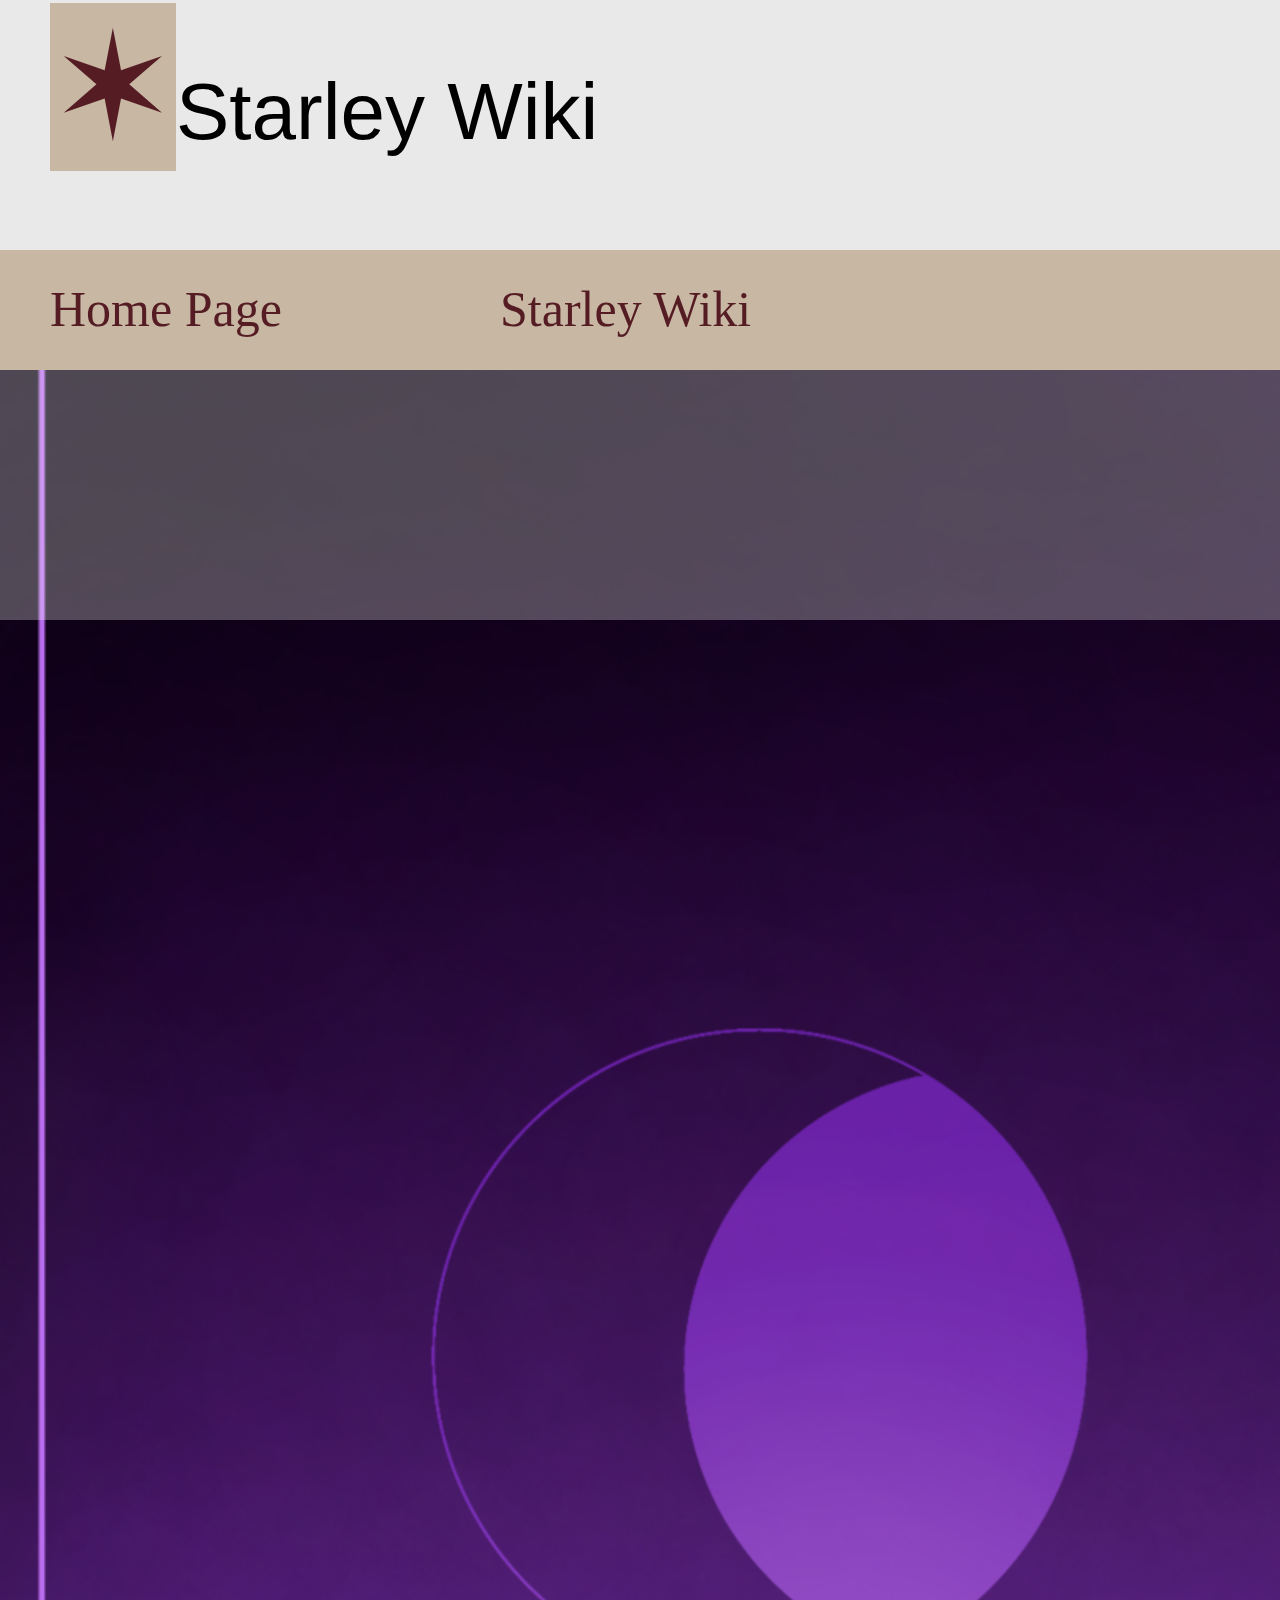
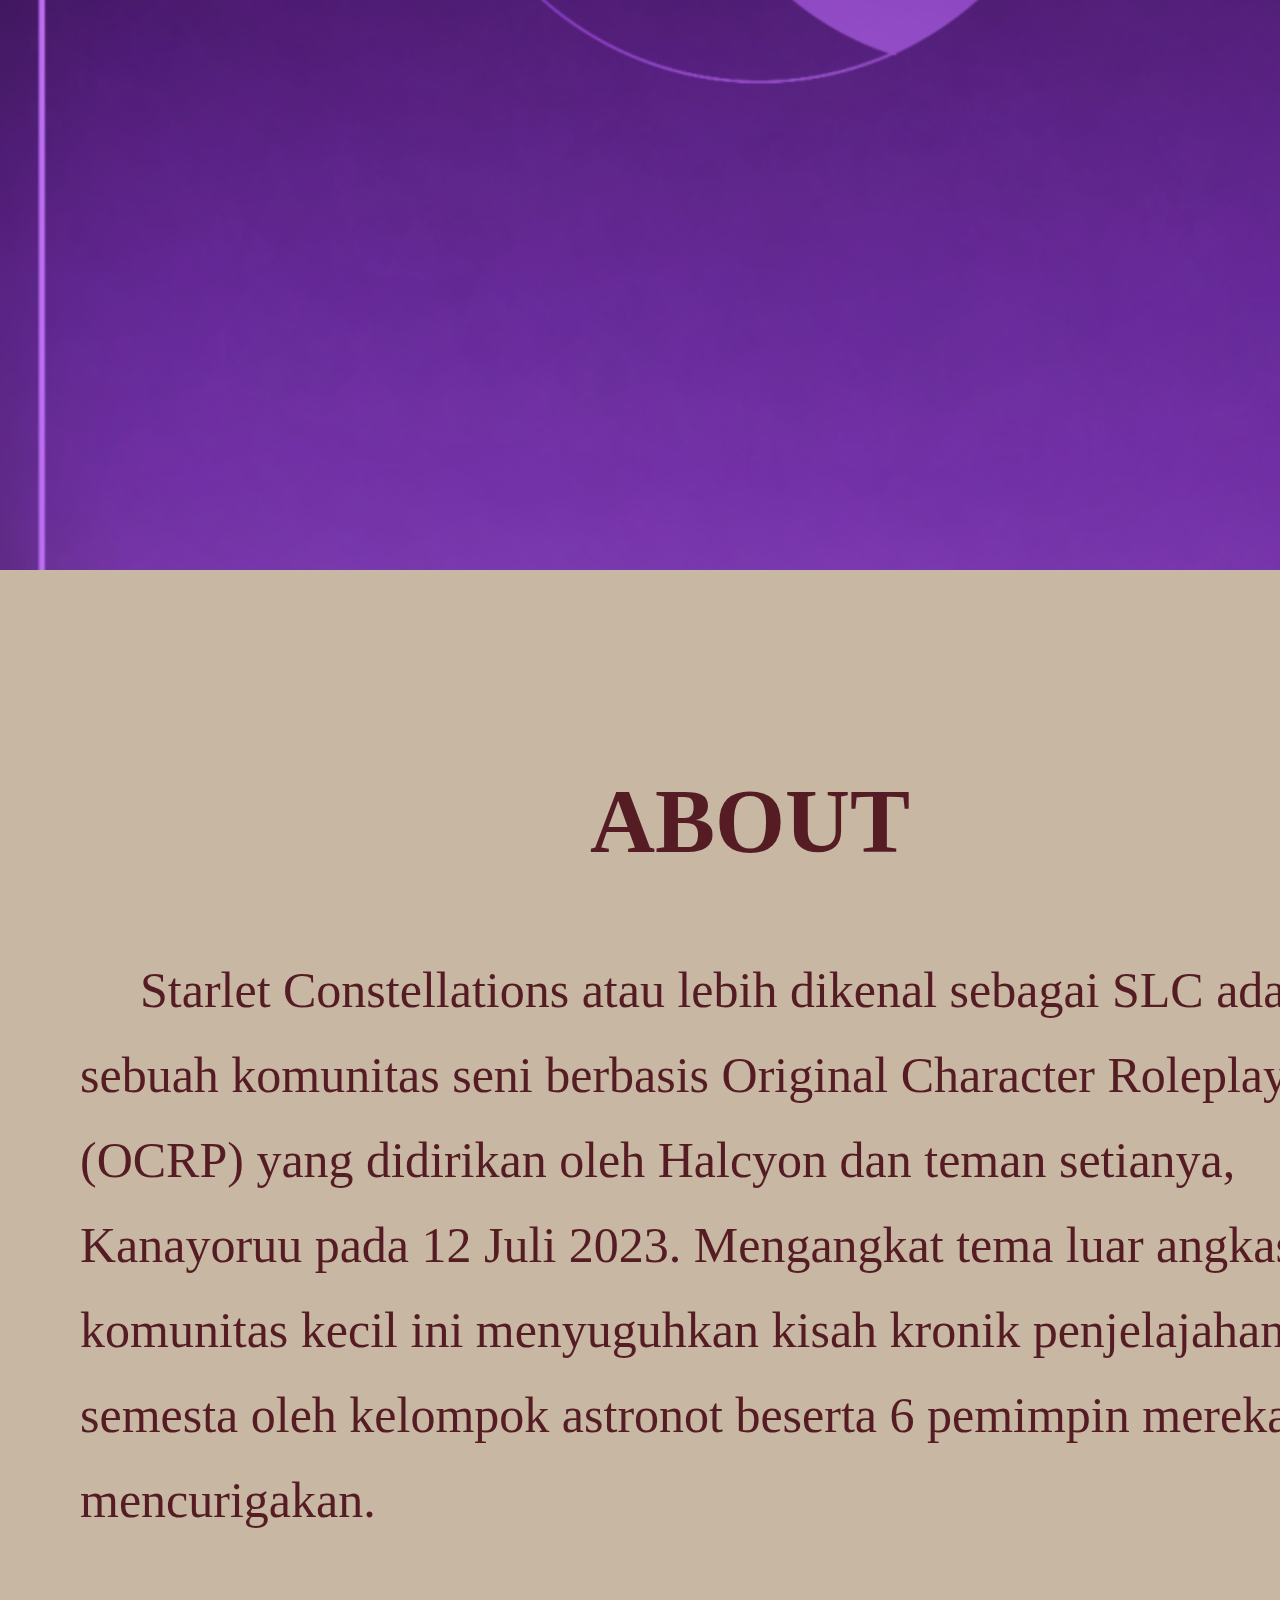
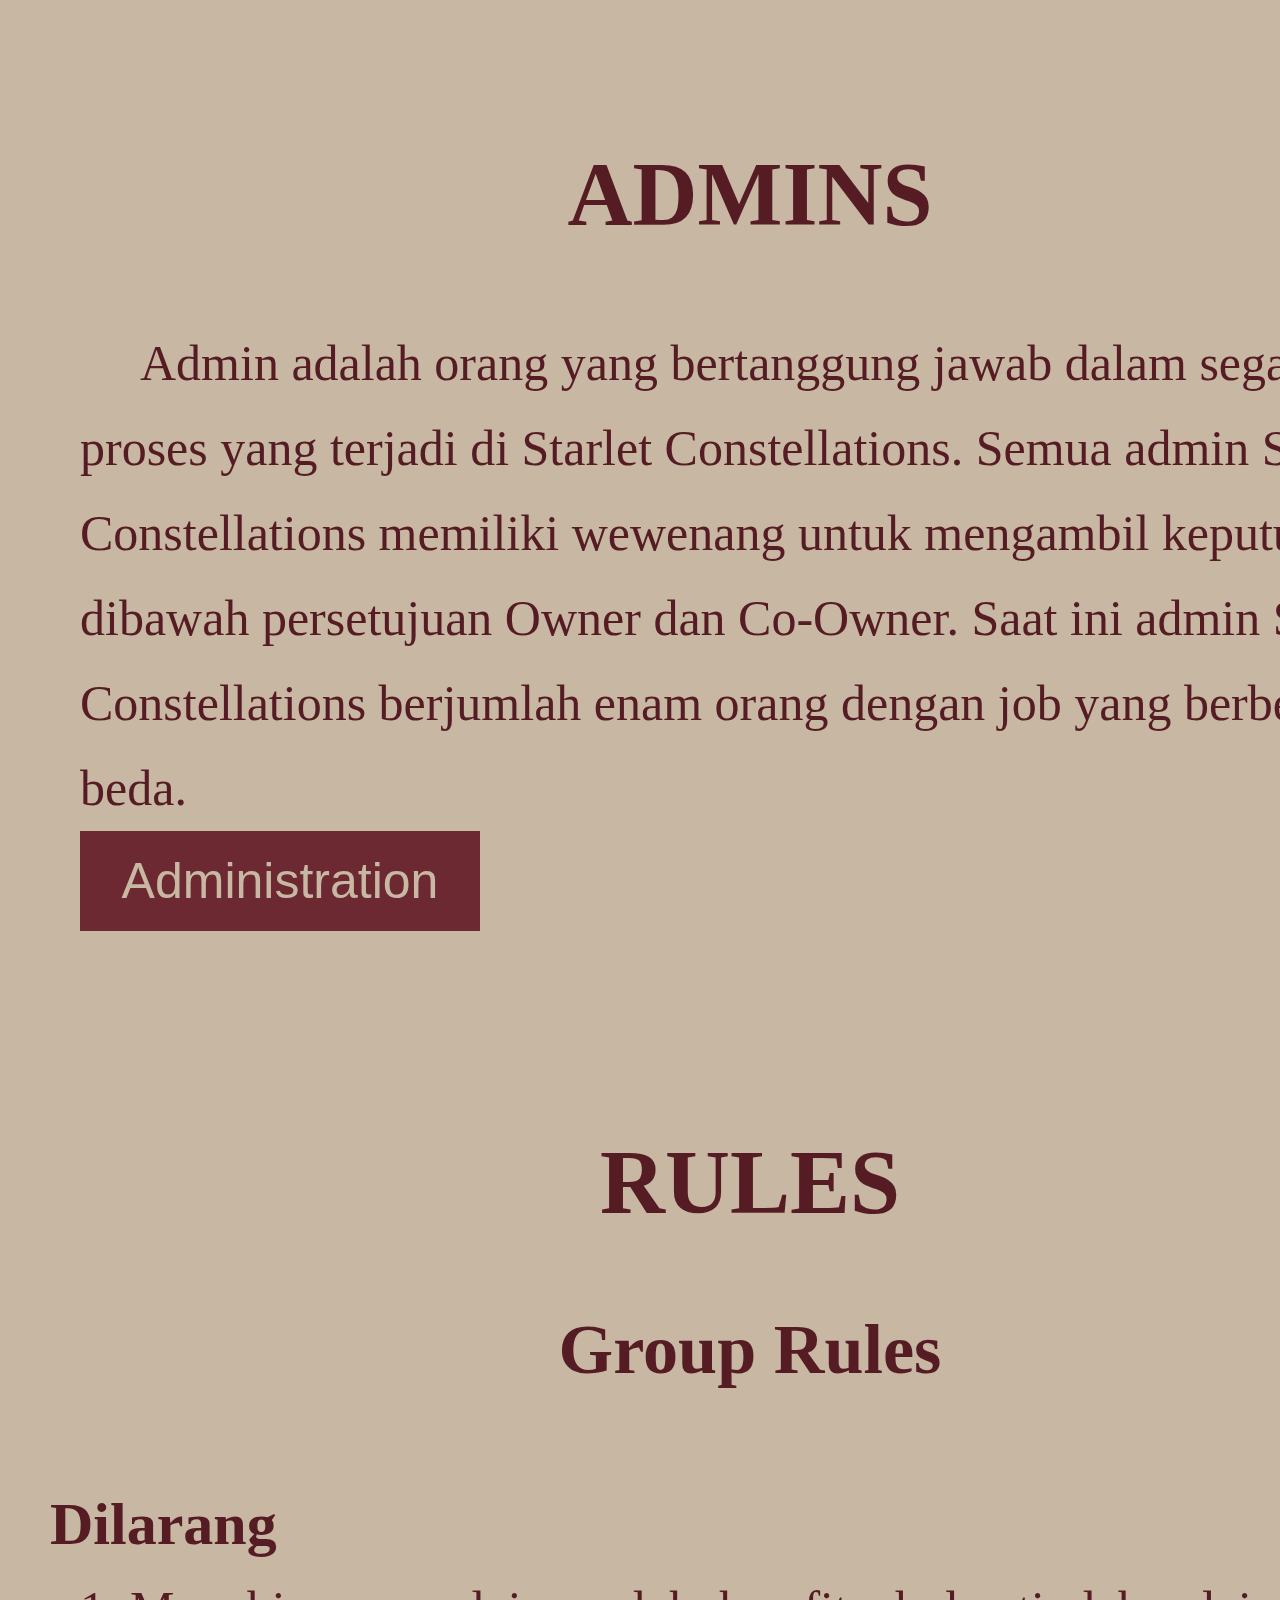
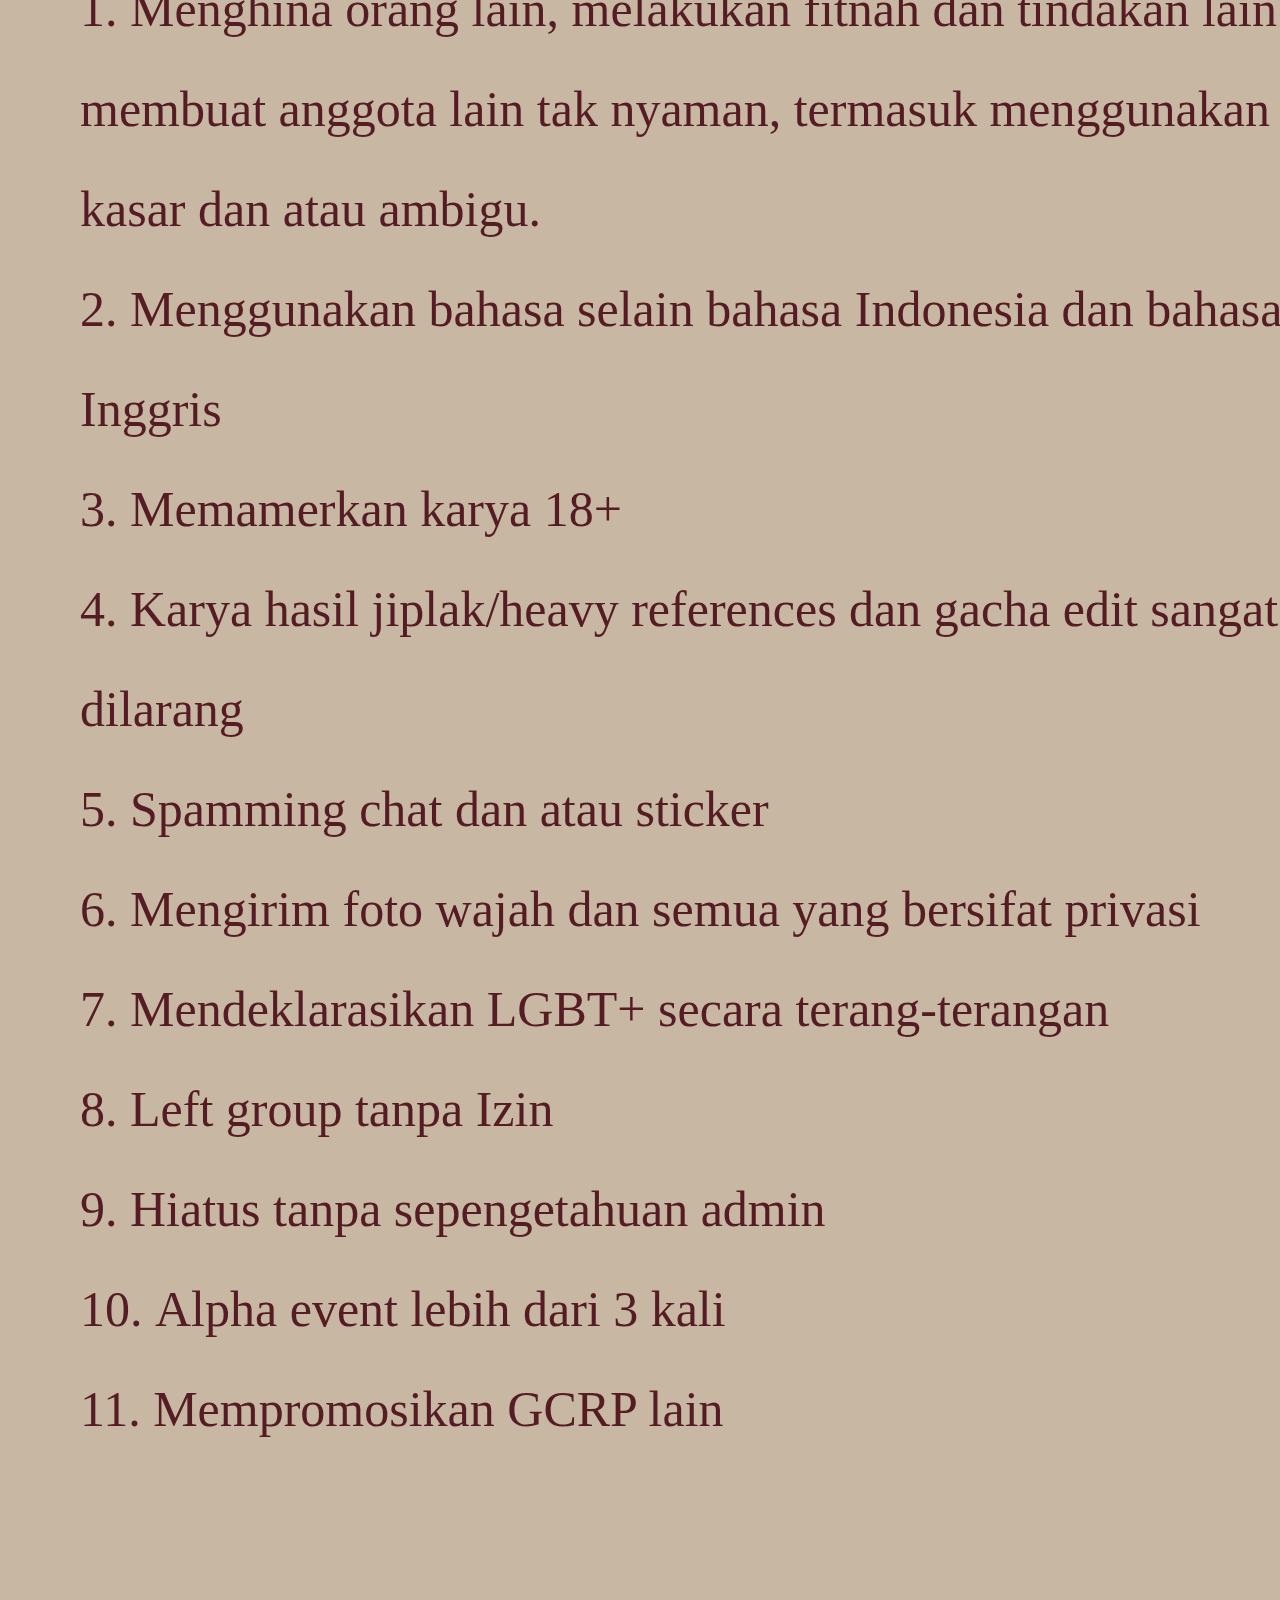
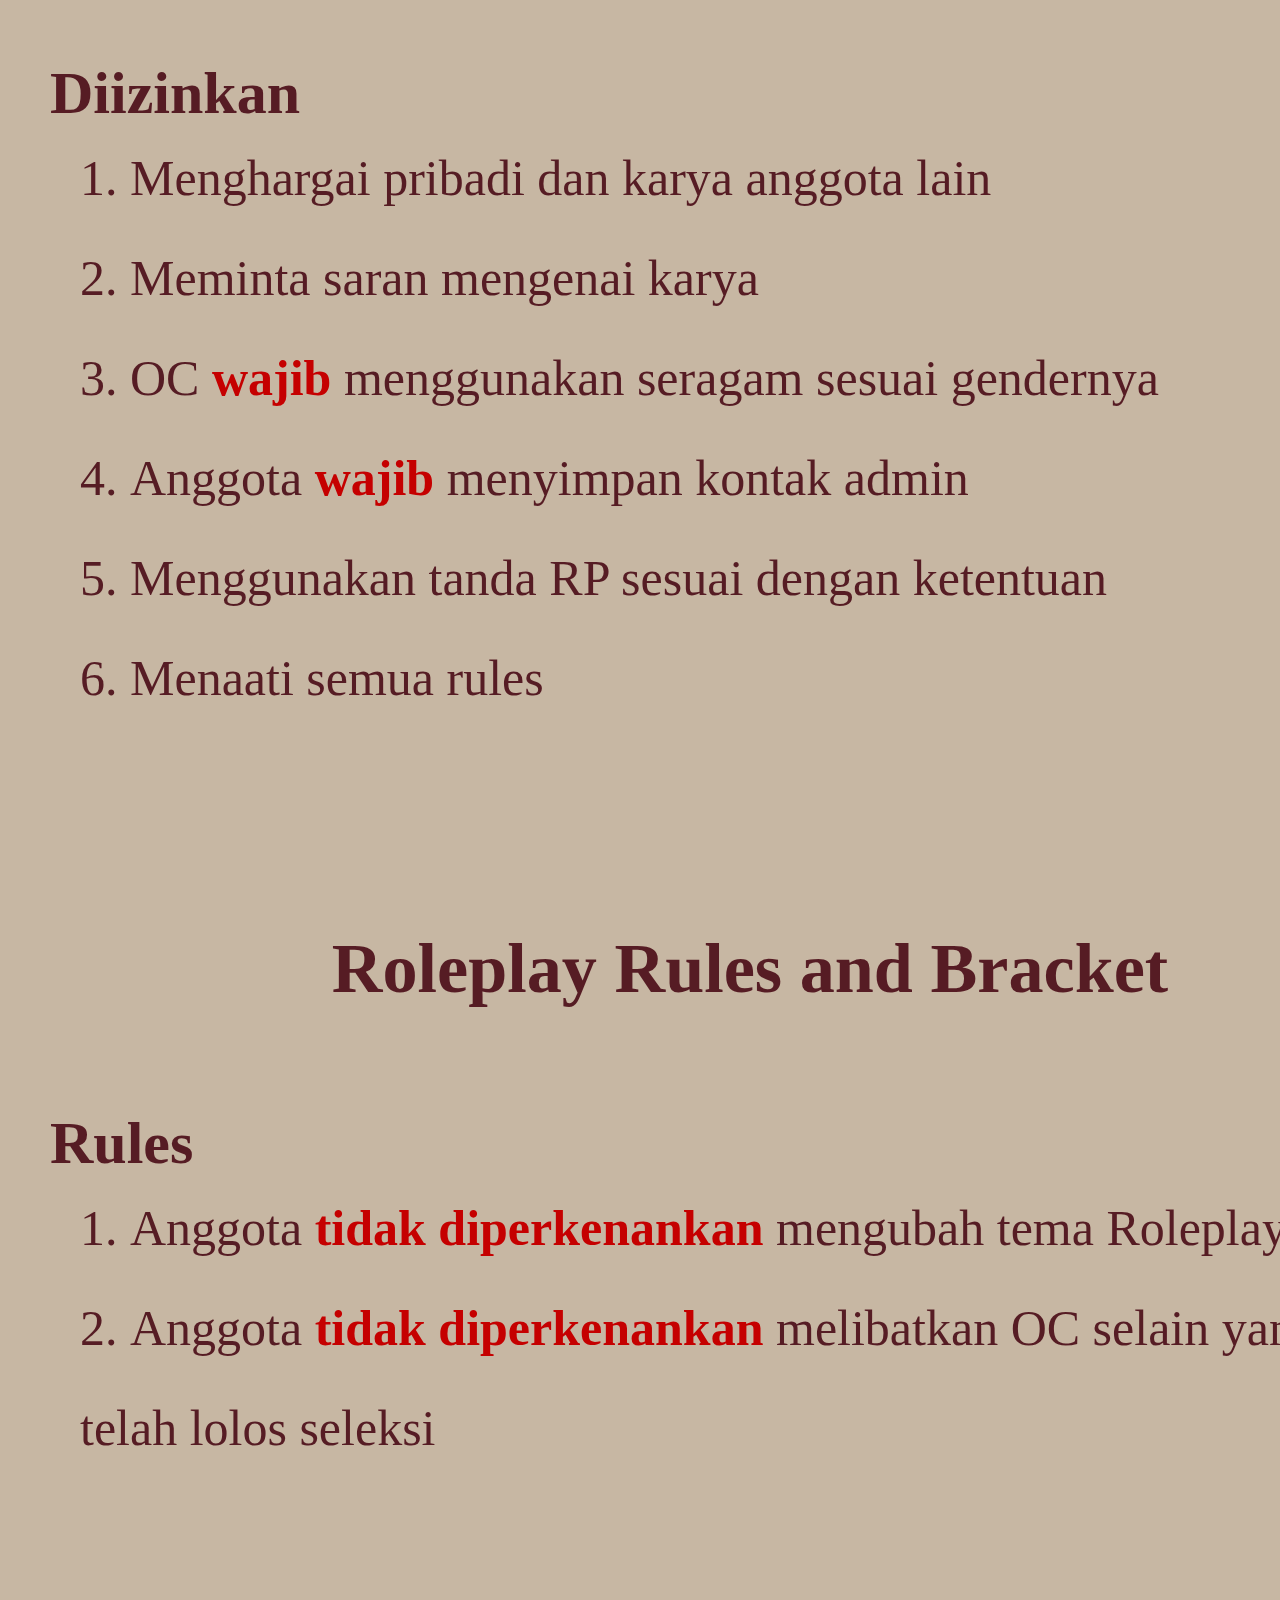
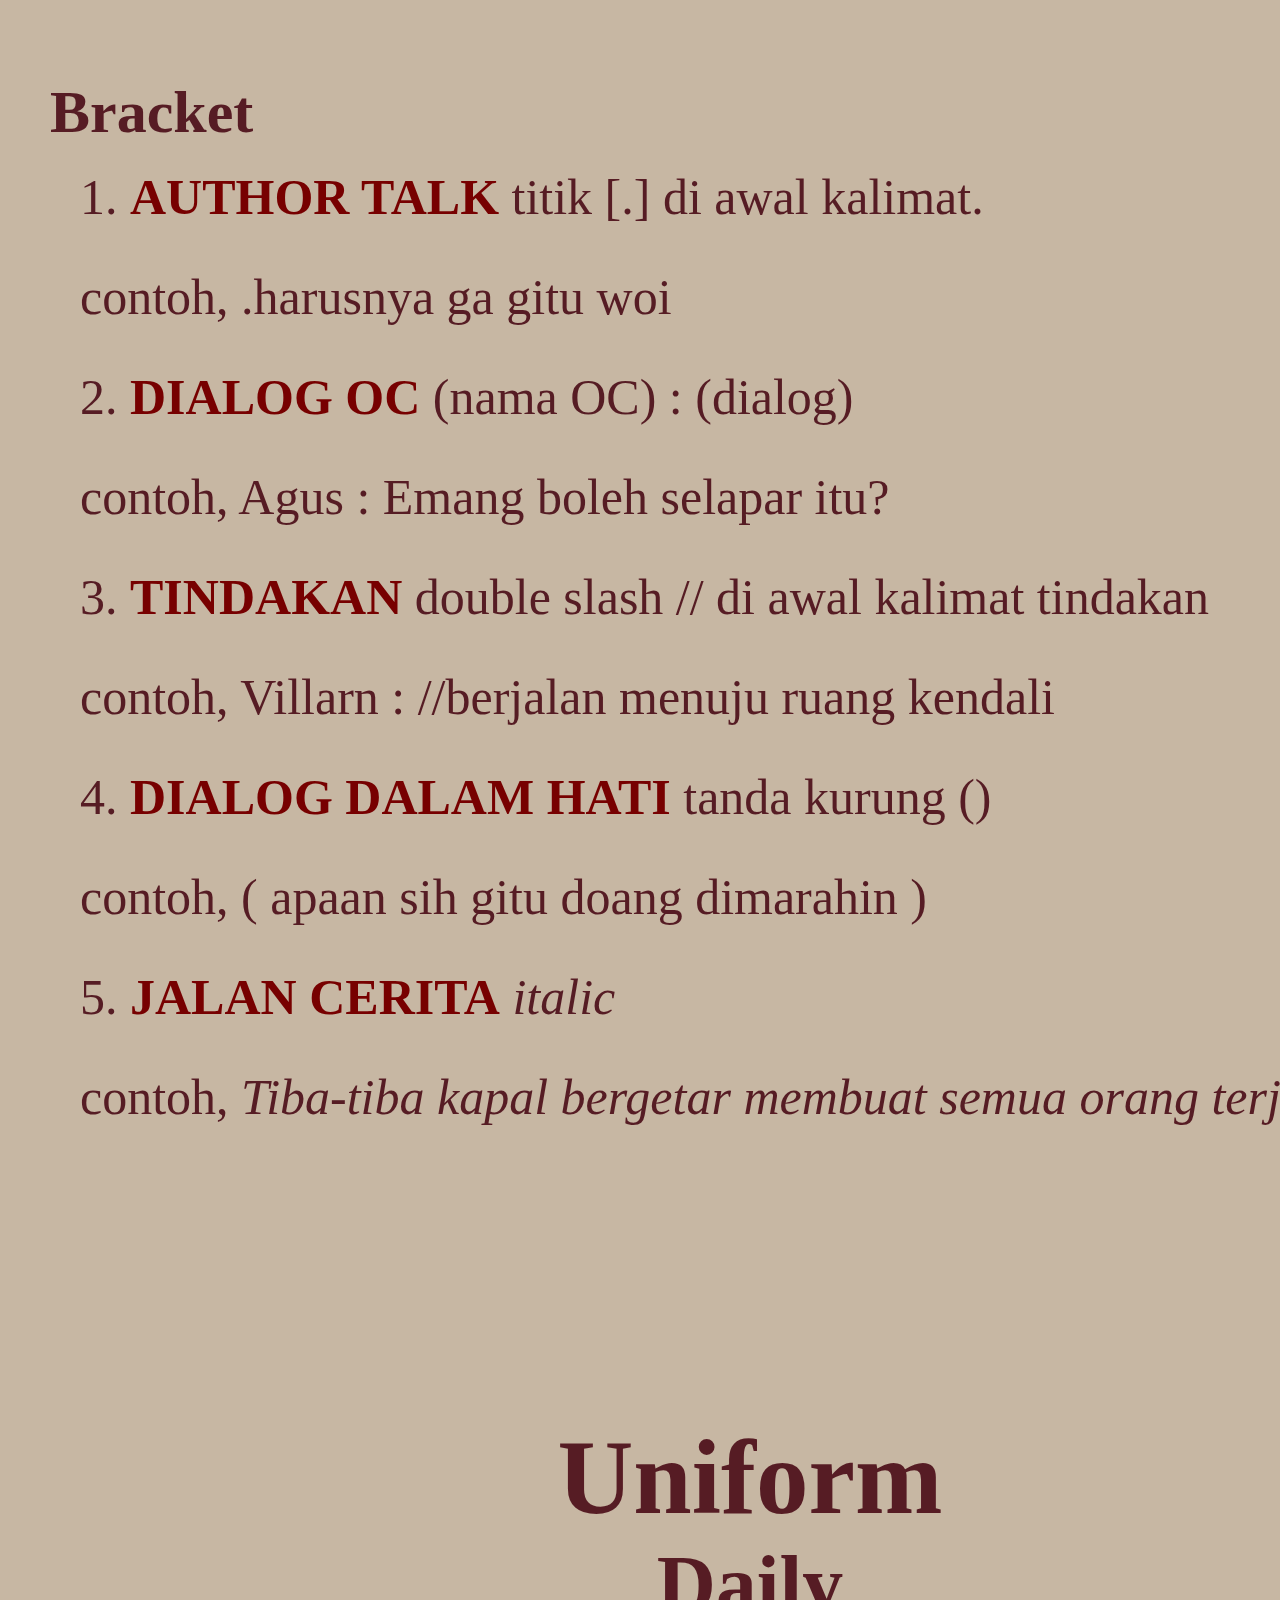
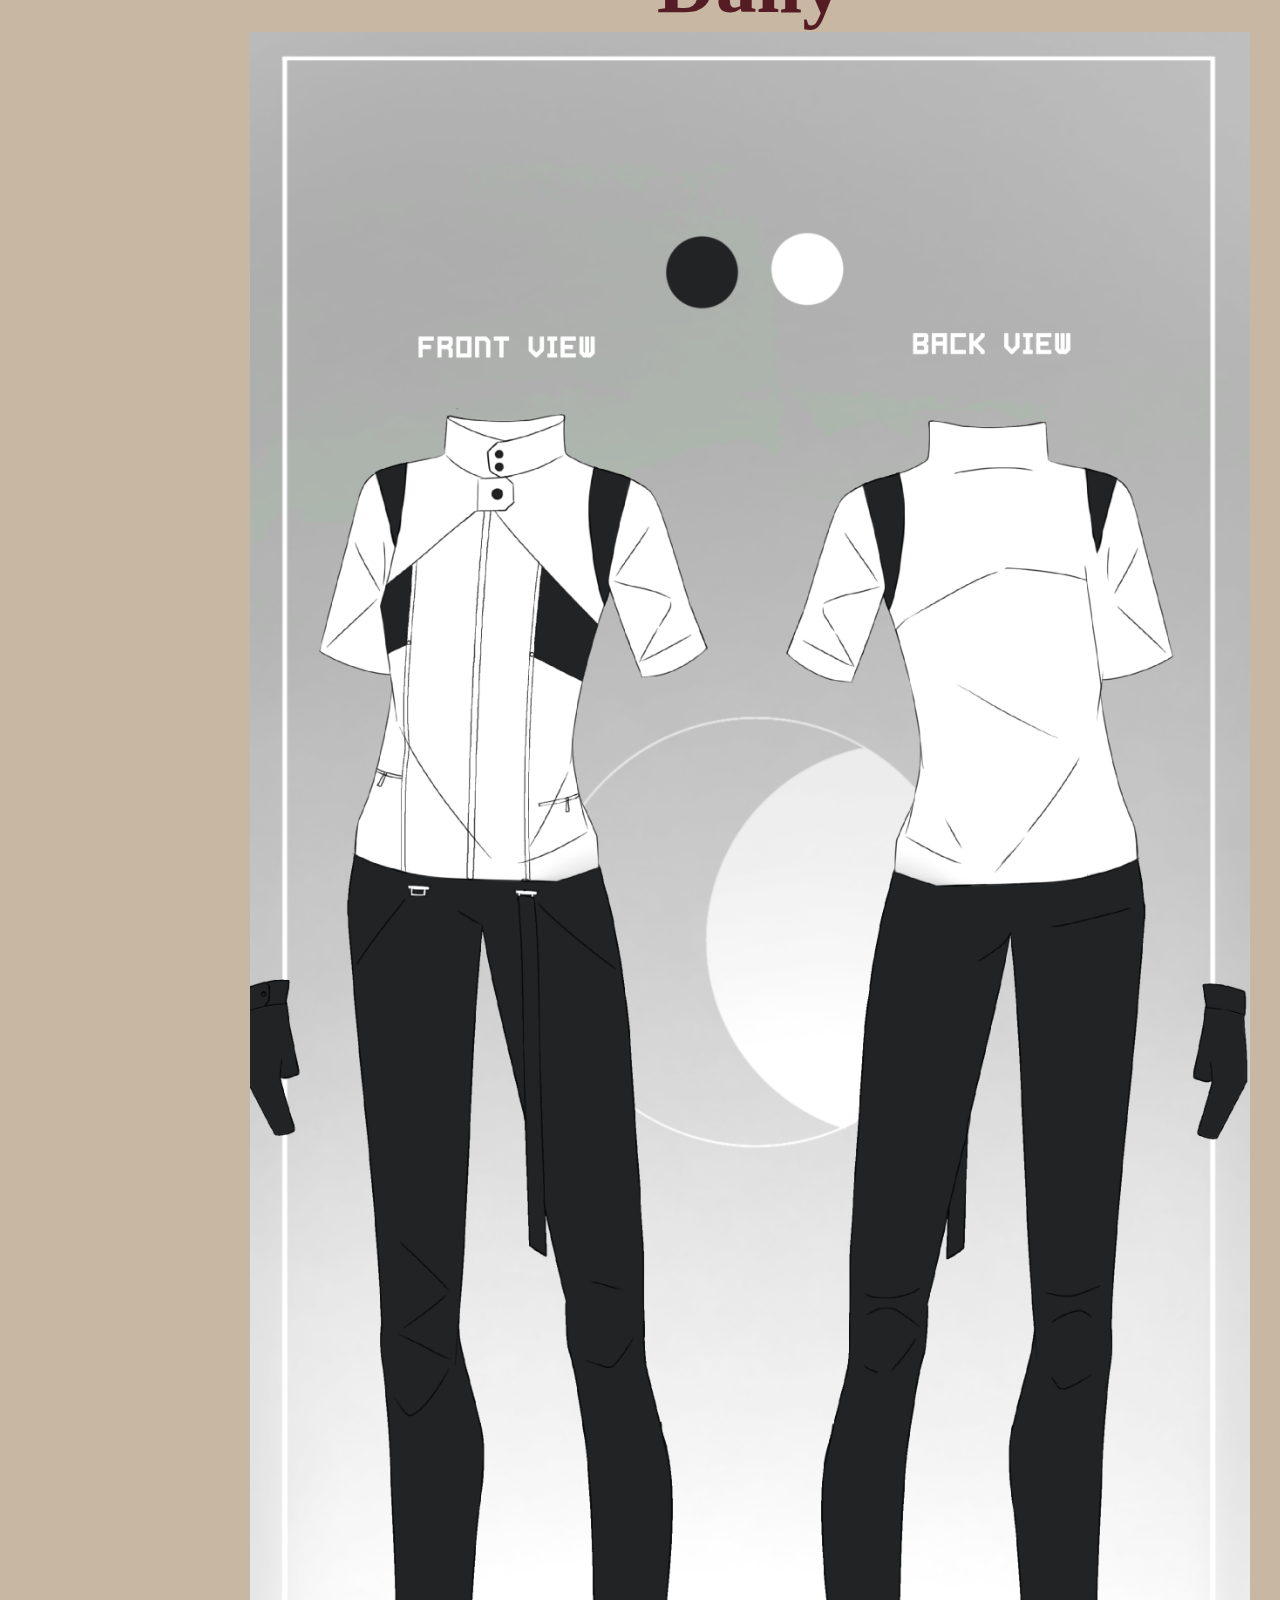
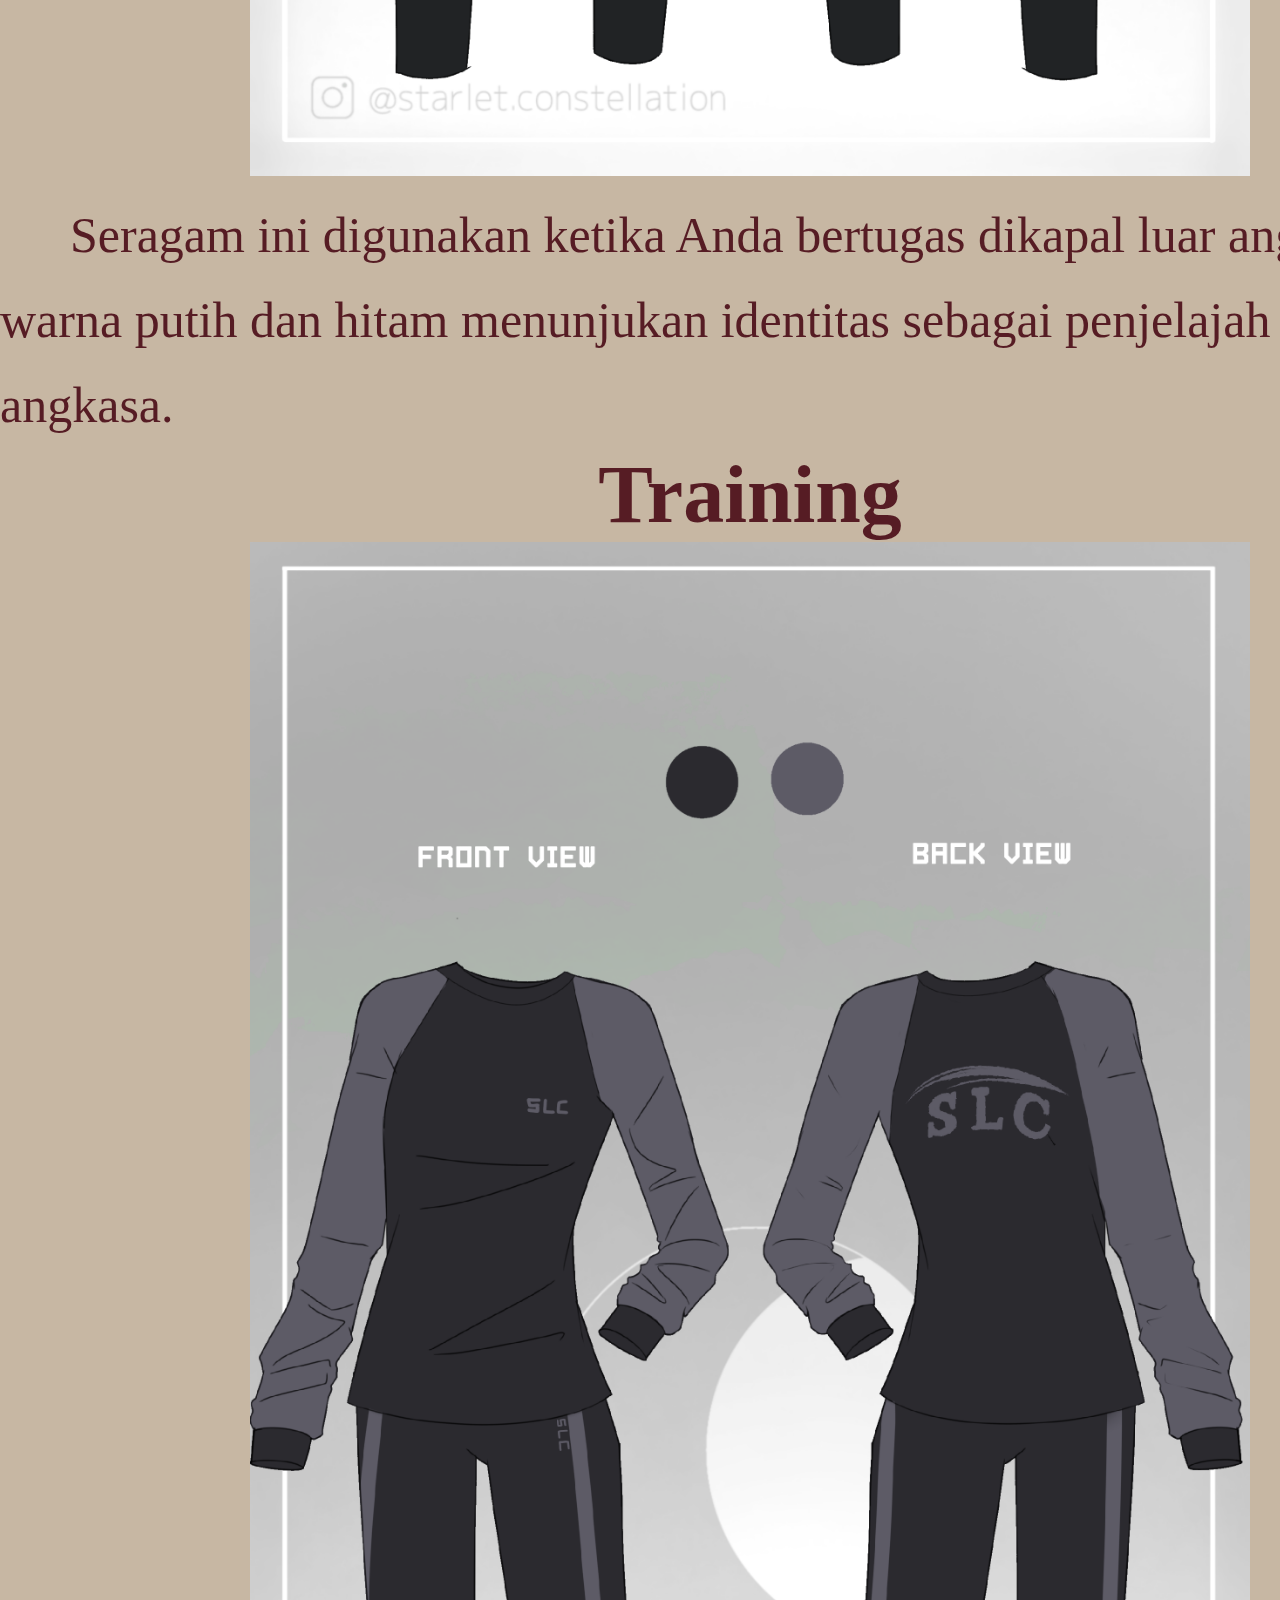
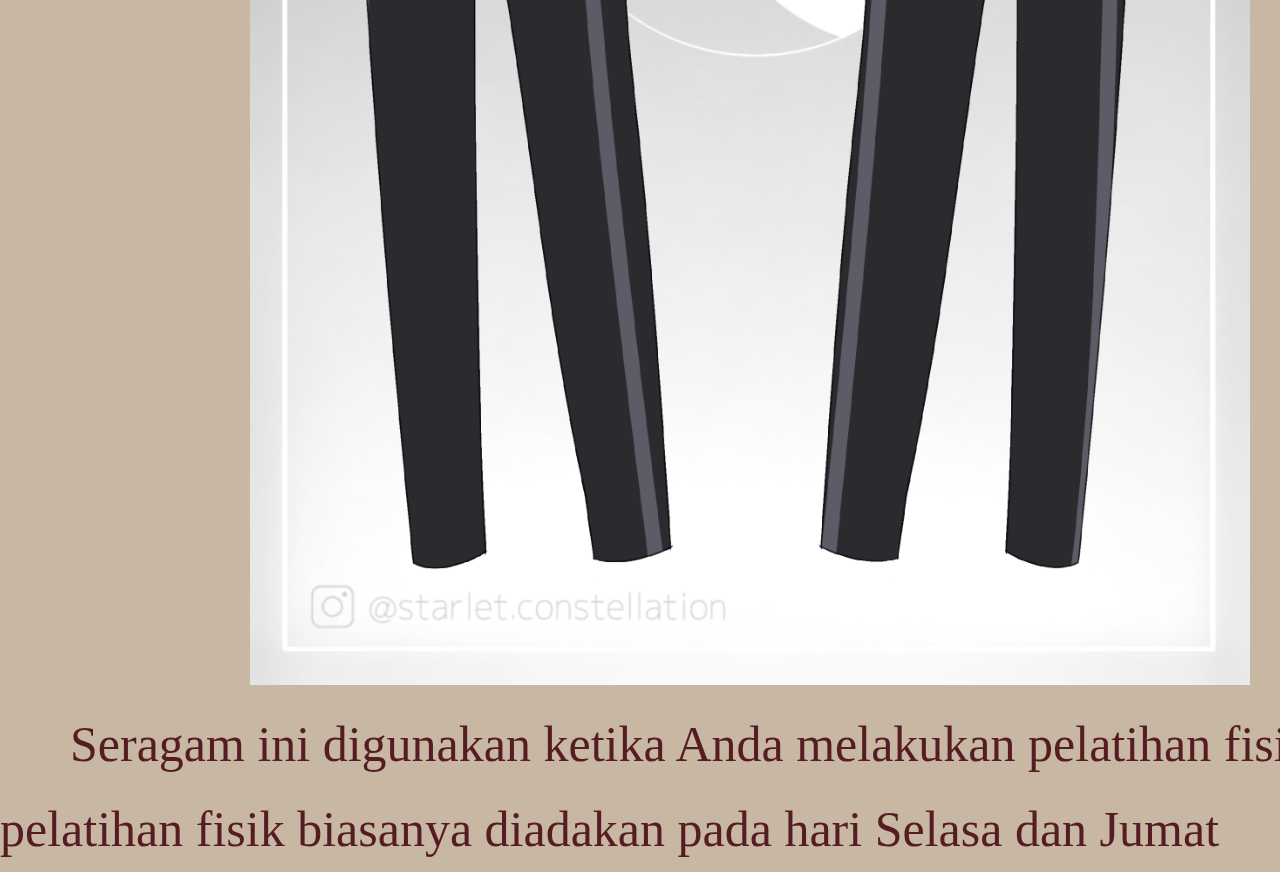
==== commit c132c5dc: "Update constellations.html" ====
--- a/constellations.html
+++ b/constellations.html
@@ -4,6 +4,7 @@
     <title>Starlet Constellations</title>
     <link rel="stylesheet" type="text/css" href="constellations.css">
     <link rel="script" href="constellations.js">
+    <meta name="description" content="starlet constellations wikipedia" />
 </head>
 <body>
 
@@ -45,7 +46,7 @@
                             <a href="#">Karakter</a>
                             <div class="sub-sub-menu">
                                 <ul>
-                                    <li><a href="index.html" target="_blank">Wayfarer</a></li>
+                                    <li><a href="index.html">Wayfarer</a></li>
                                     <li><a href="#">Astrea</a></li>
                                     <li><a href="#">NPC</a></li>
                                 </ul>
--- a/constellations.css
+++ b/constellations.css
@@ -142,18 +142,21 @@
 }
 .uniform h2 {
     text-align: center;
+    background-color: transparent;
 }
 .uniform h3 {
     text-align: center;
+    background-color: transparent;
 }
 .uniform {
     font-size: 70px;
+    width: 1500px;
 }
 .uniform p {
     font-size: 50px;
     line-height: 85px;
-    margin-left: 100px;
-    margin-right: 100px;
+    background-color: transparent;
+    text-indent: 70px;
 }
 .admin button {
     width: 400px;
@@ -224,4 +227,4 @@
     border: 1px solid;
     padding: 10px;
     box-shadow: 5px 10px;
-}+}
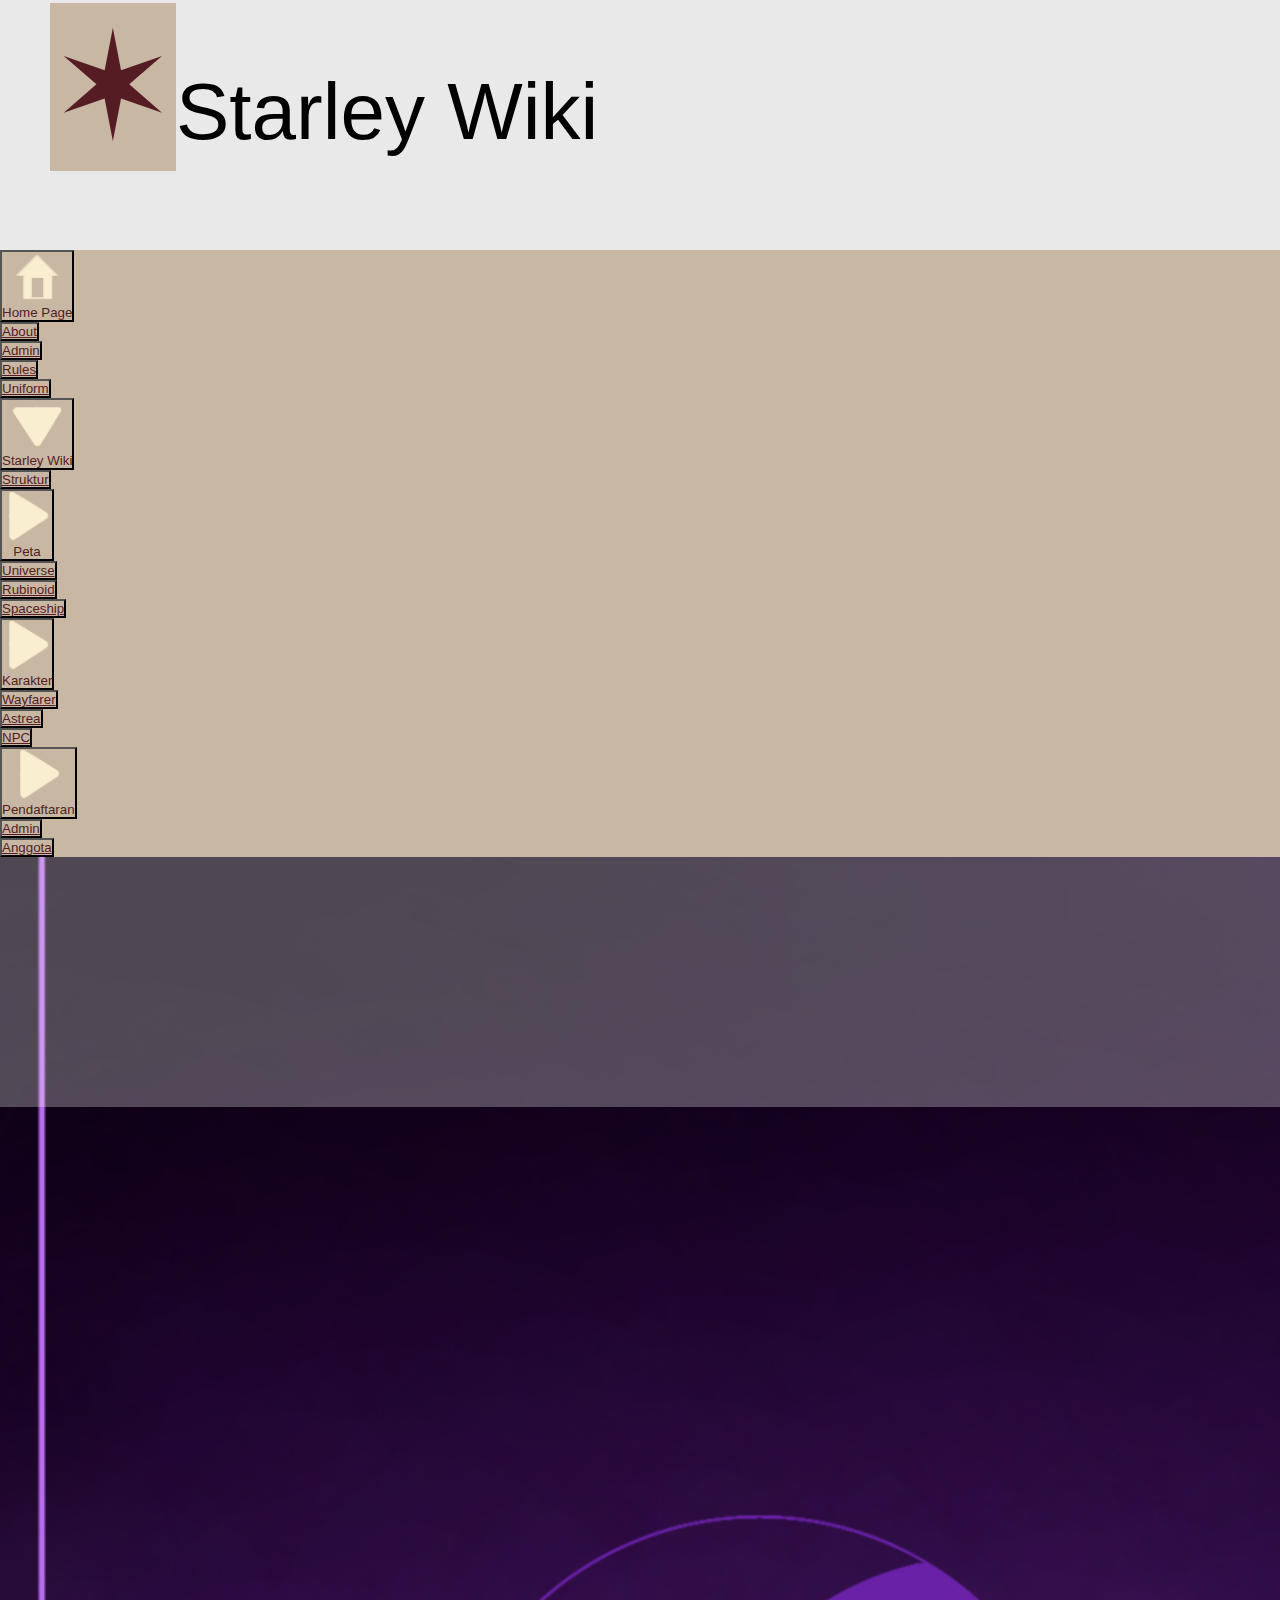
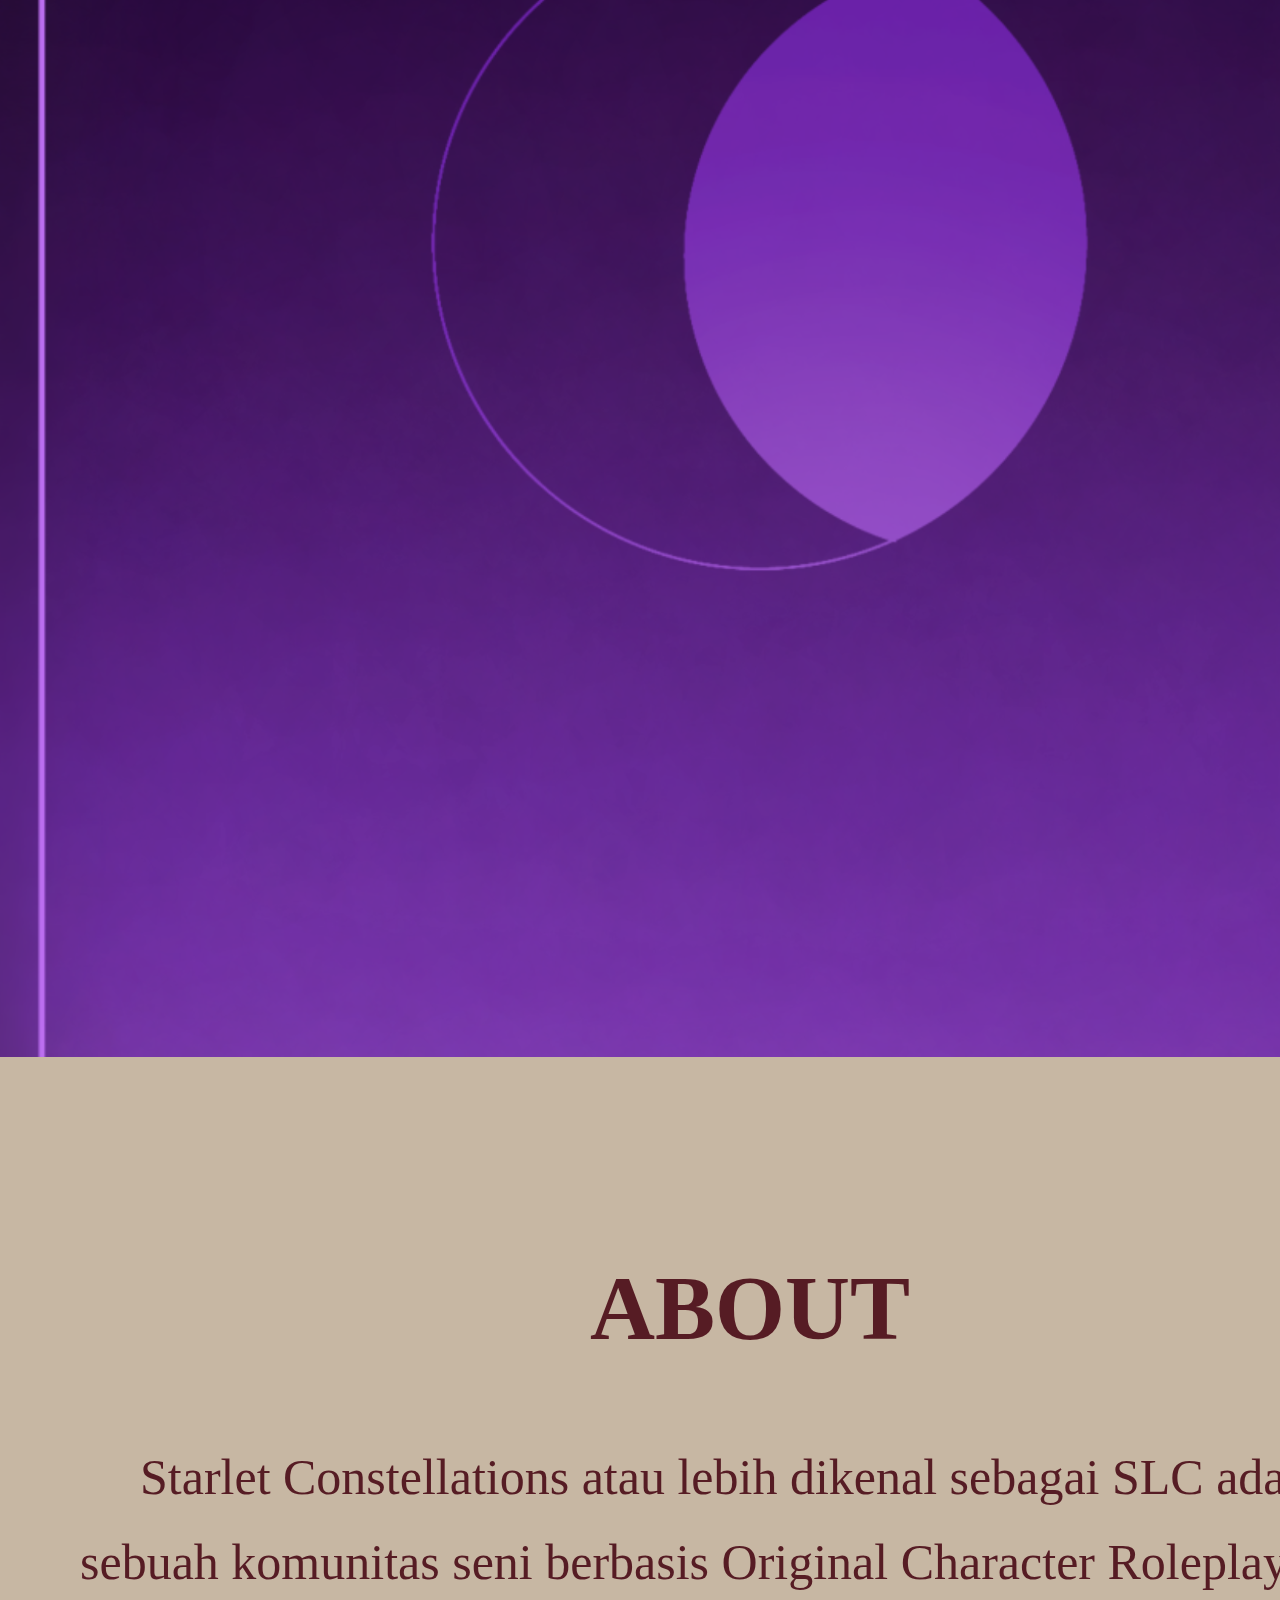
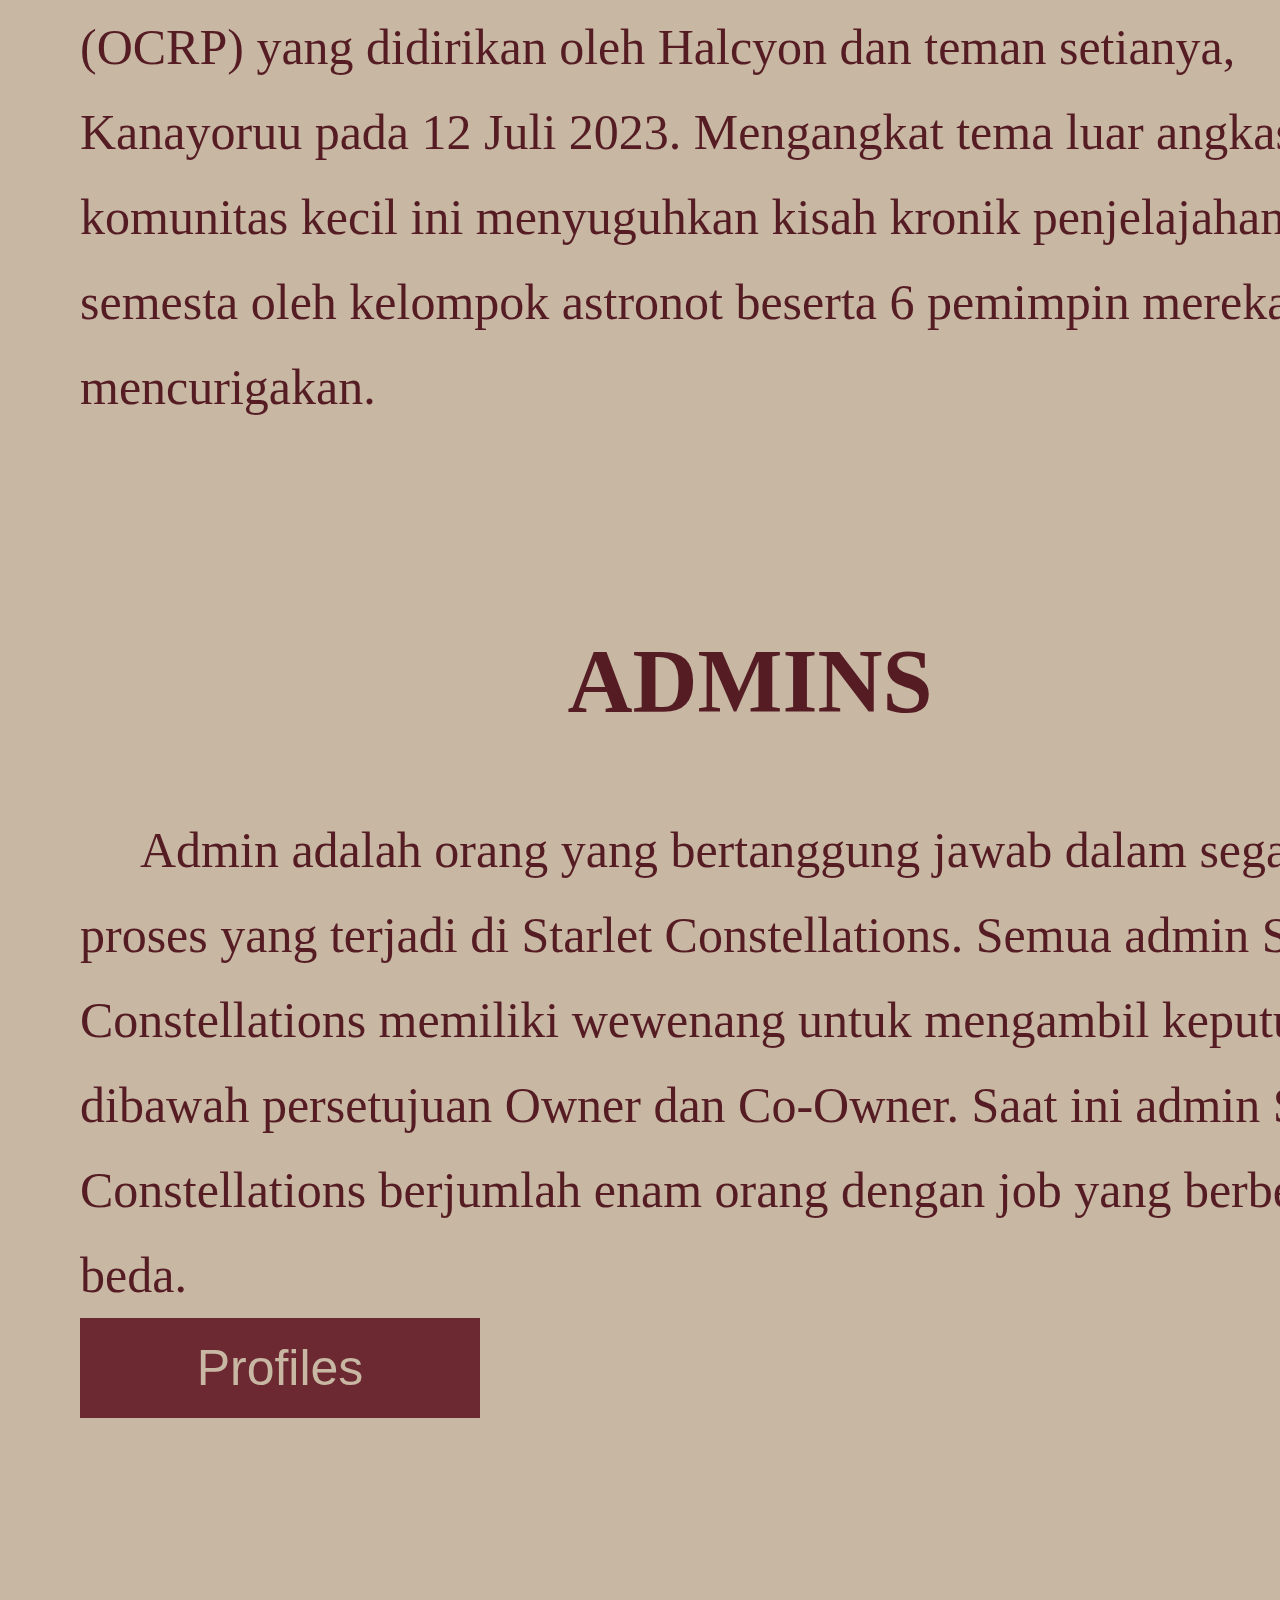
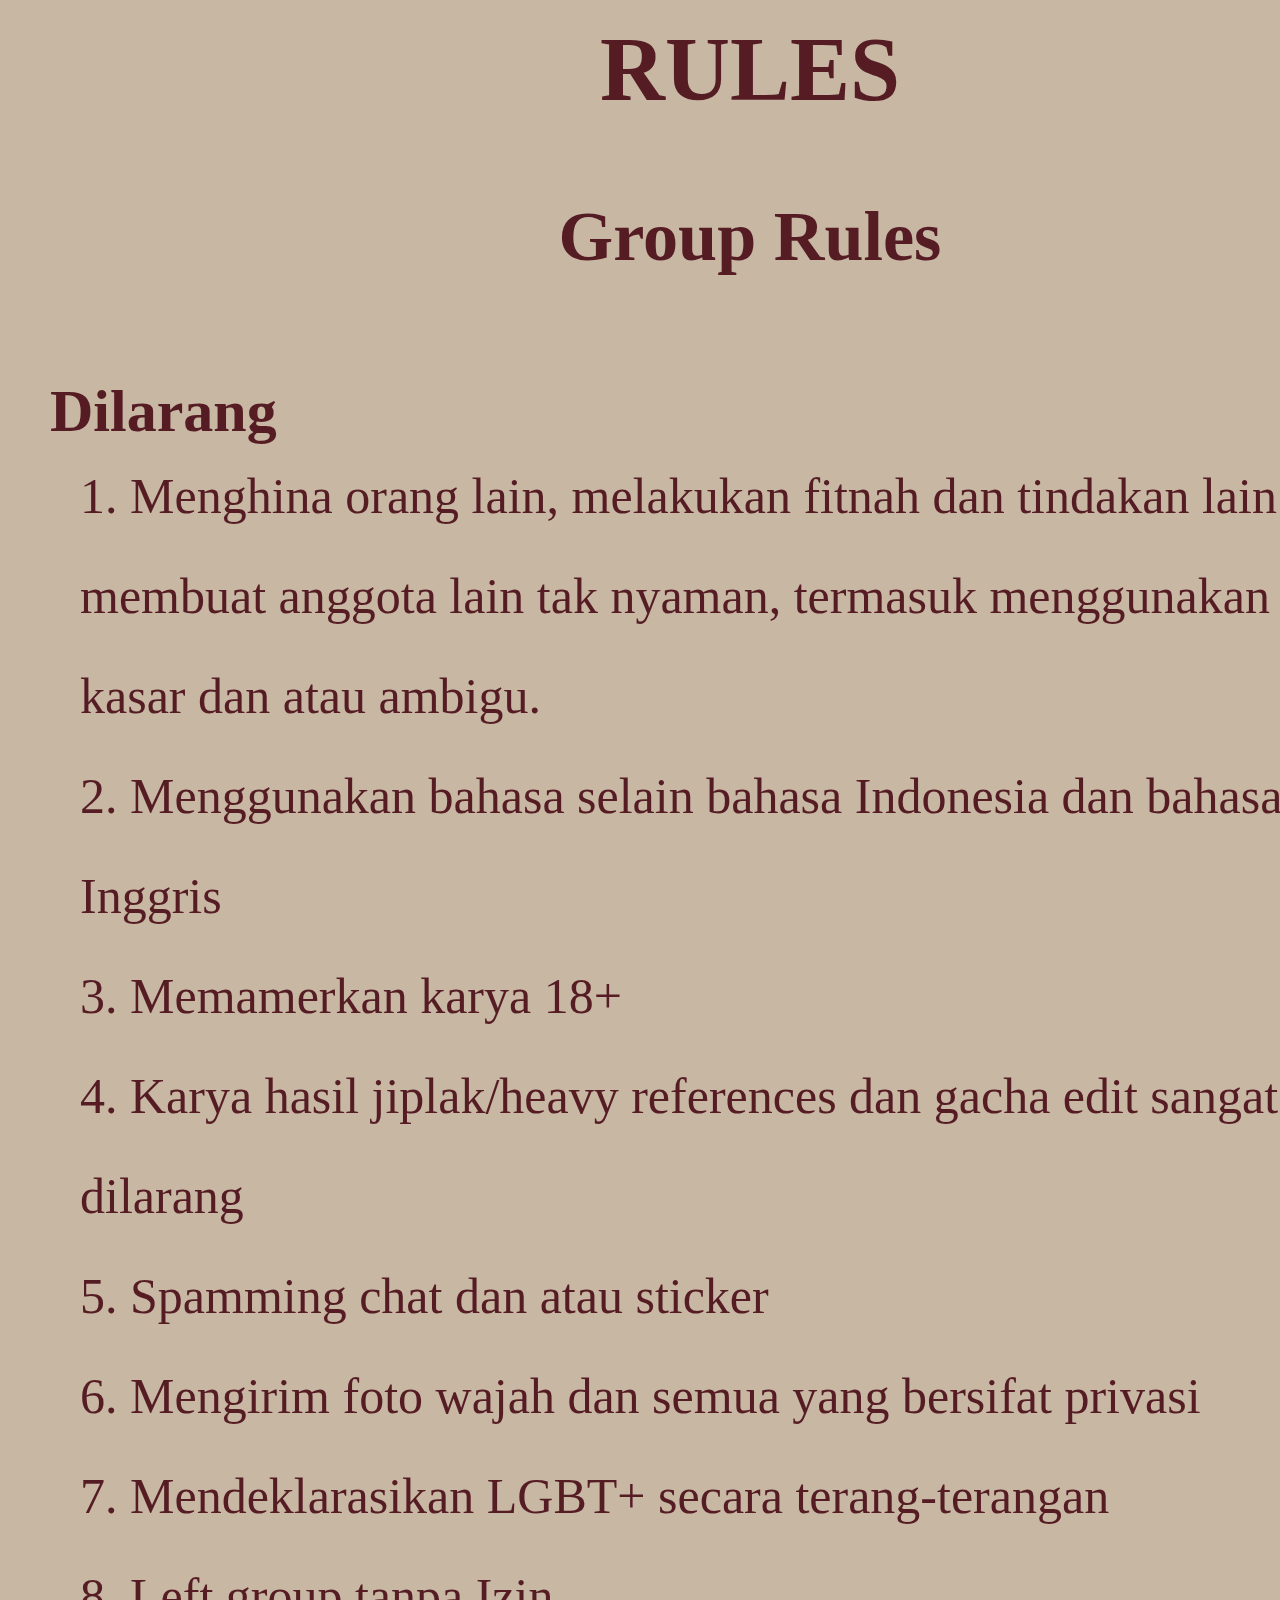
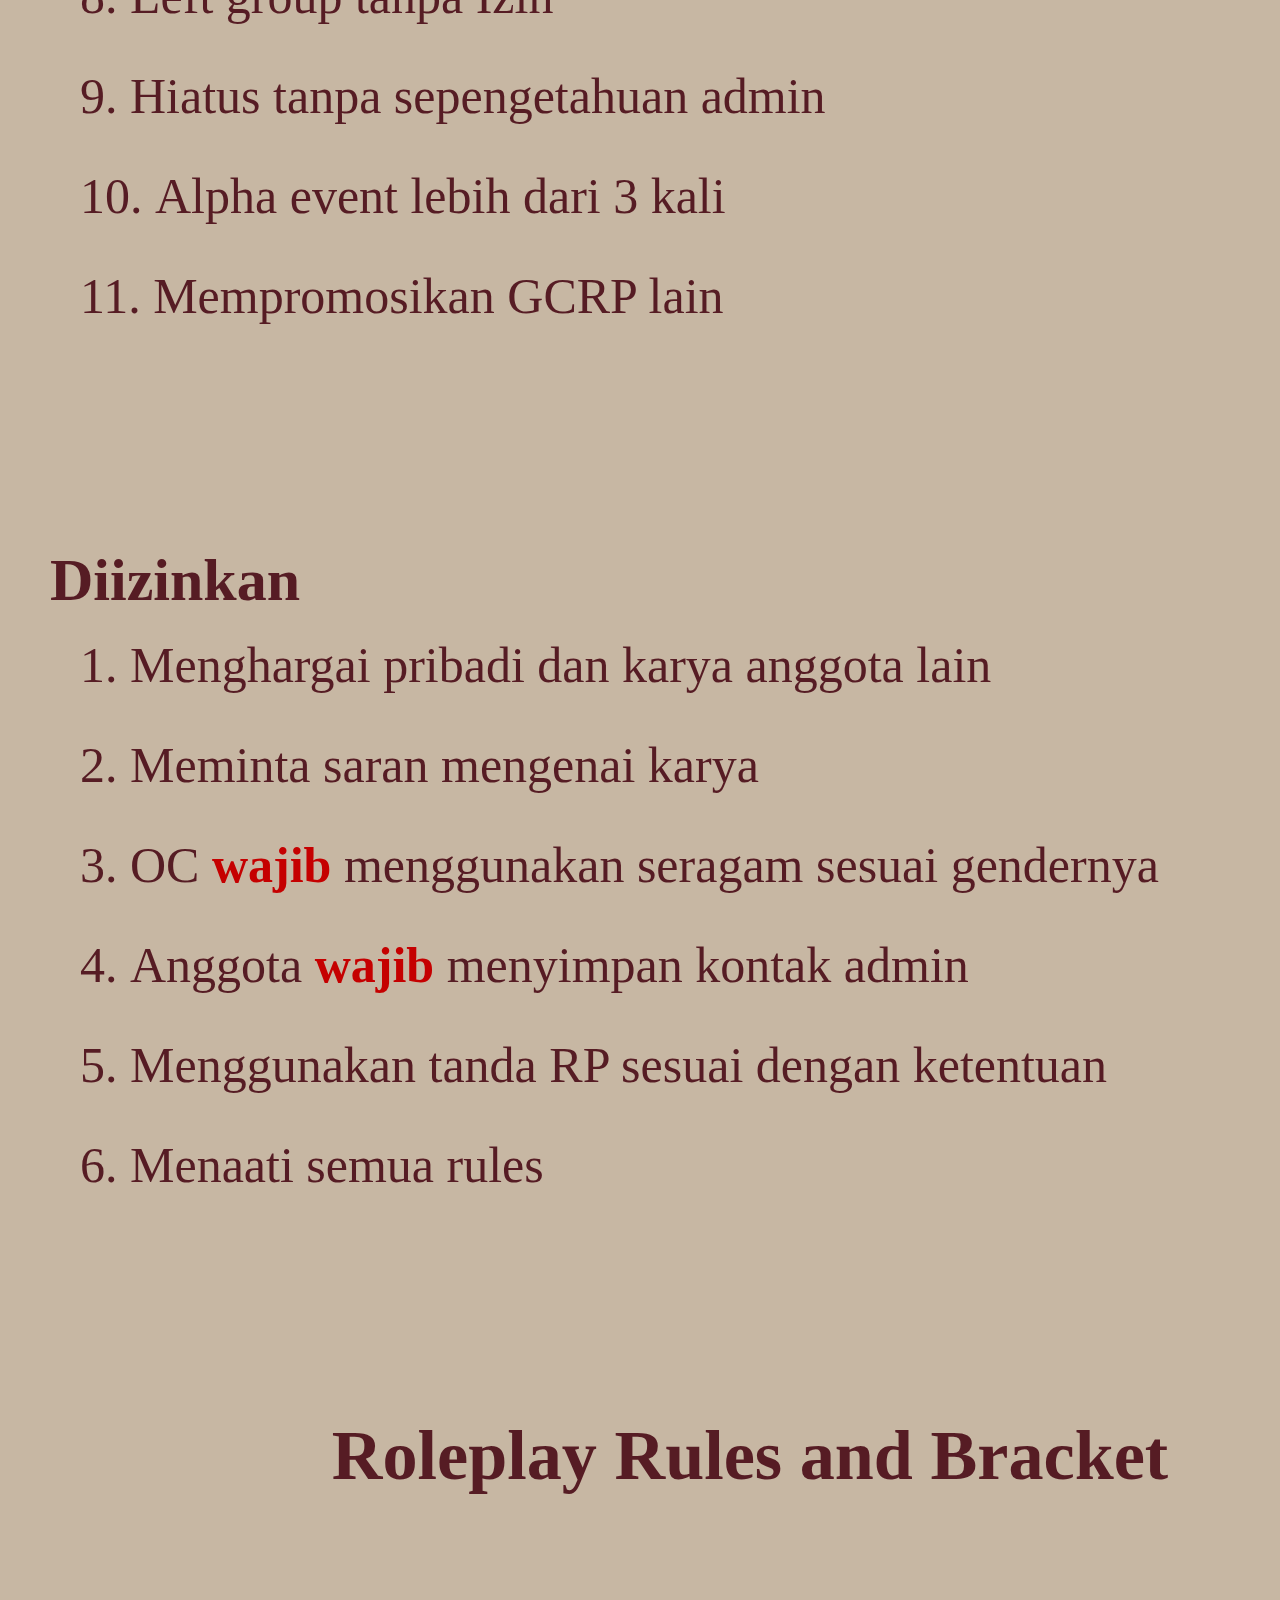
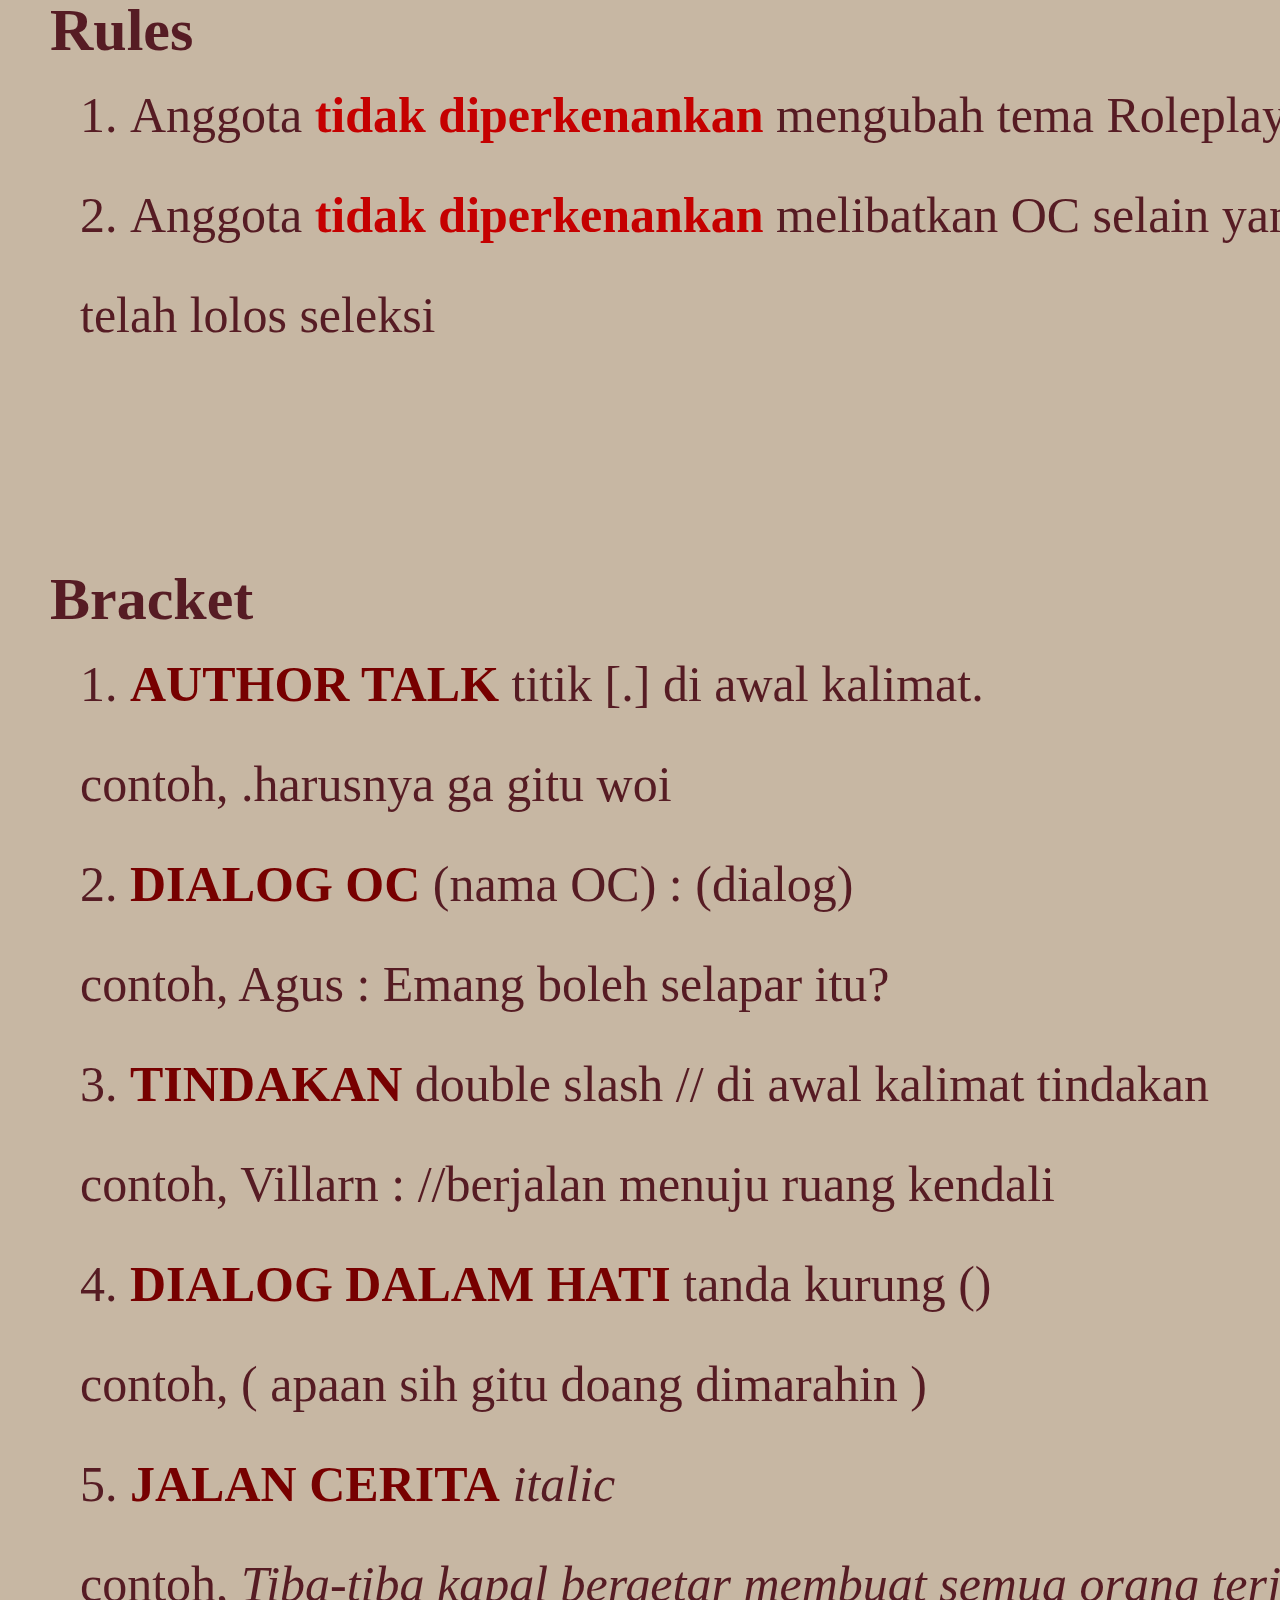
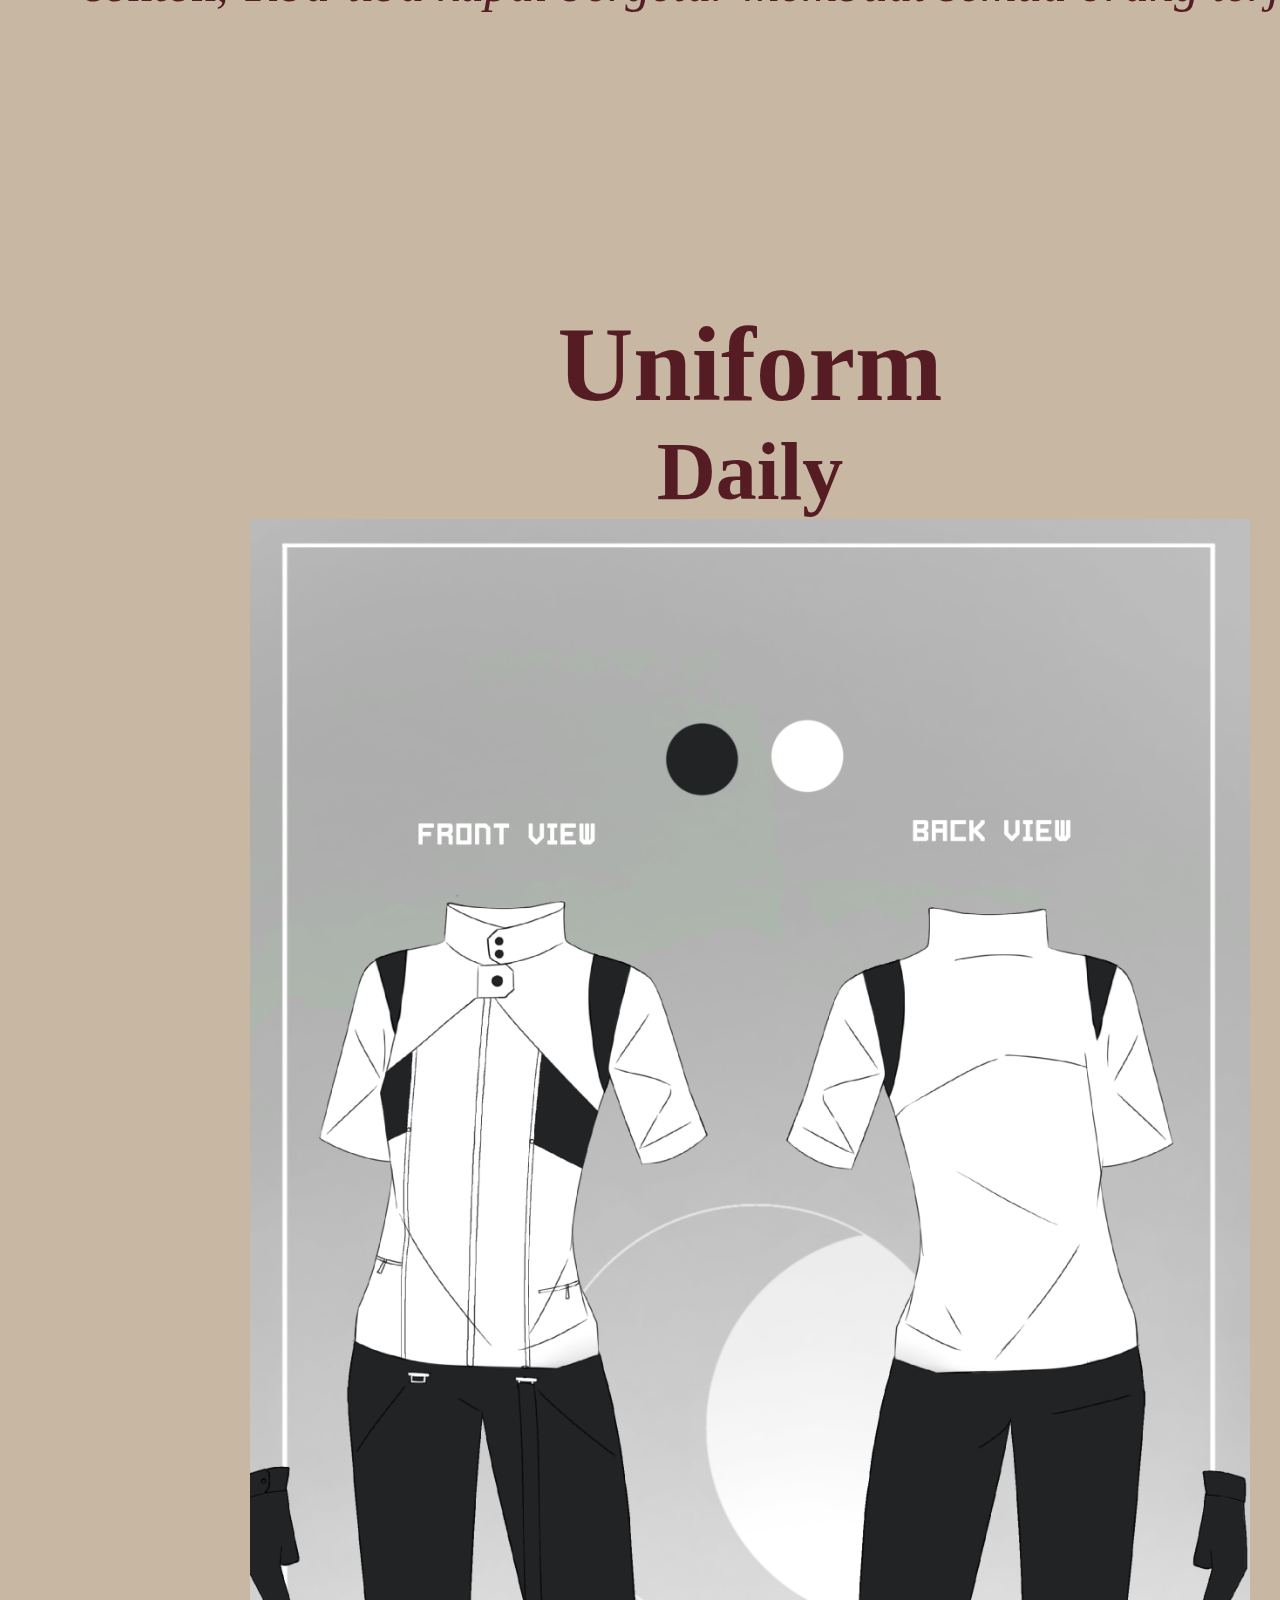
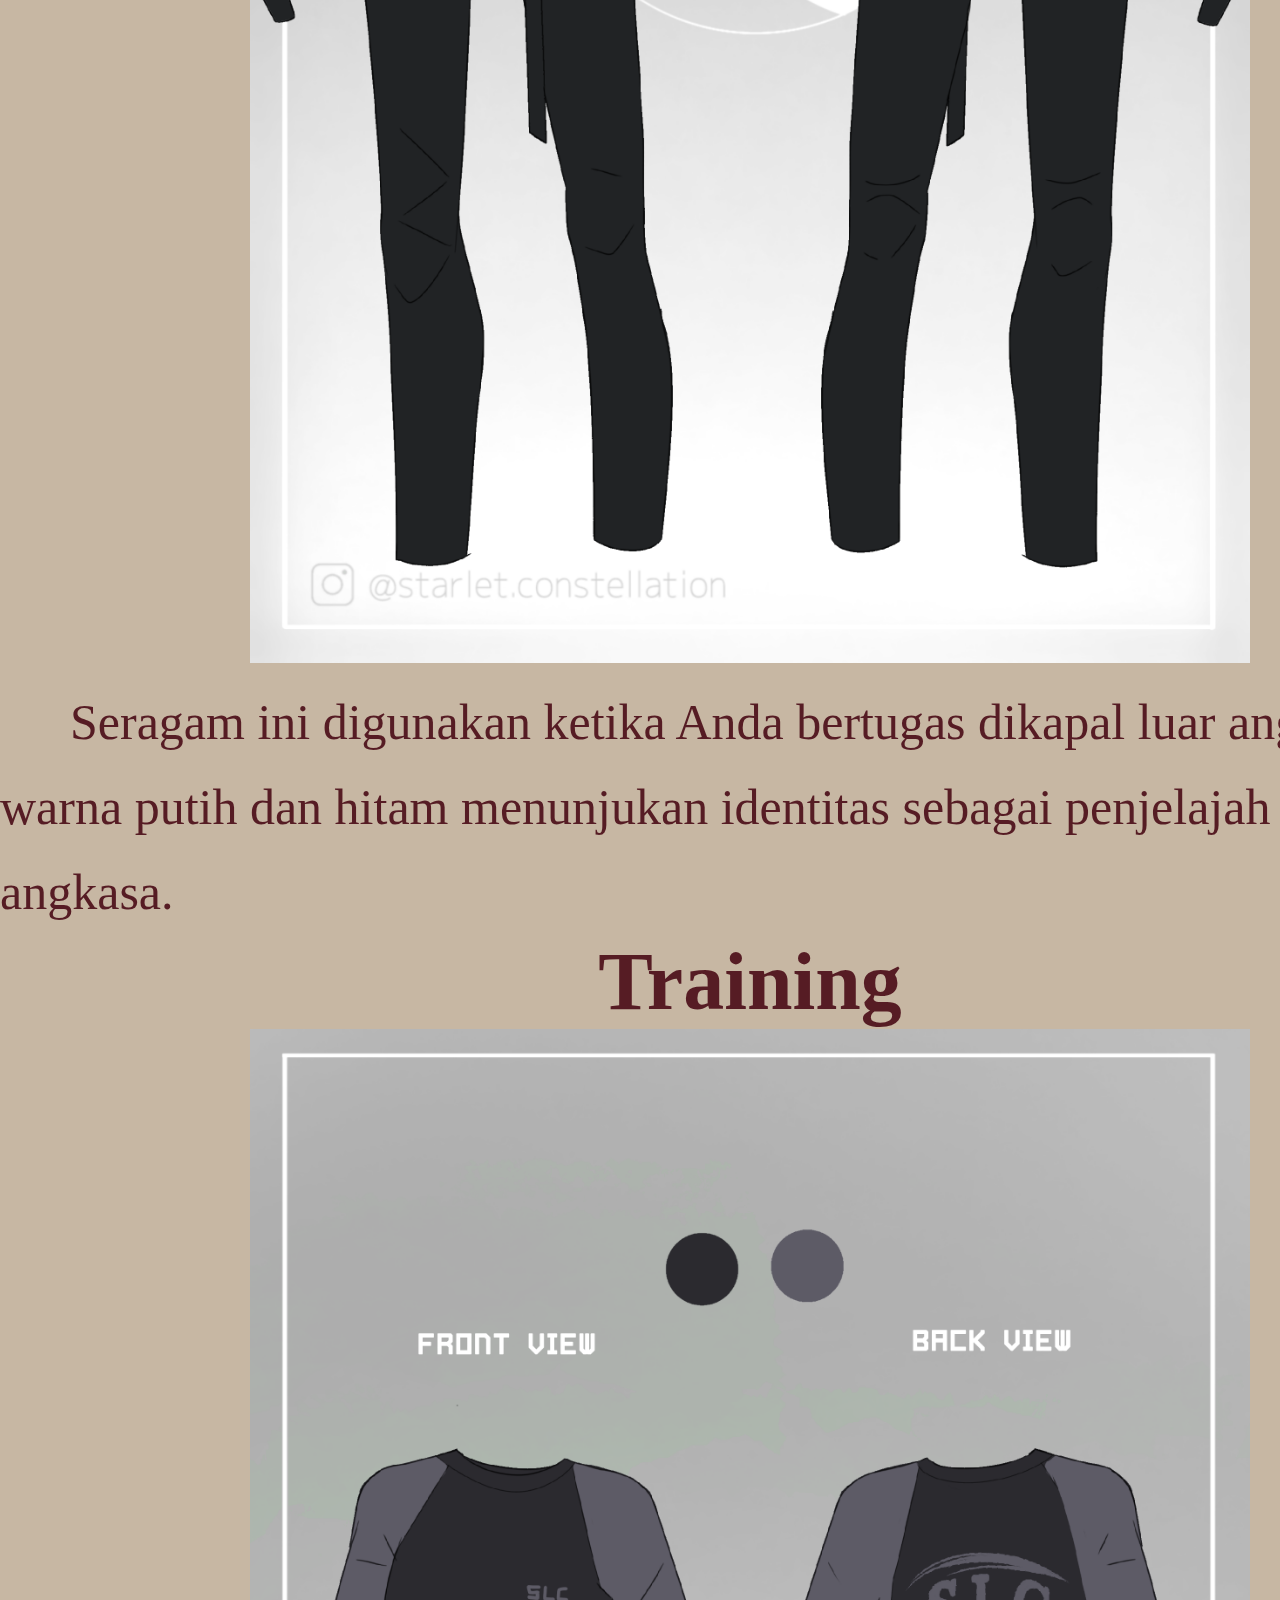
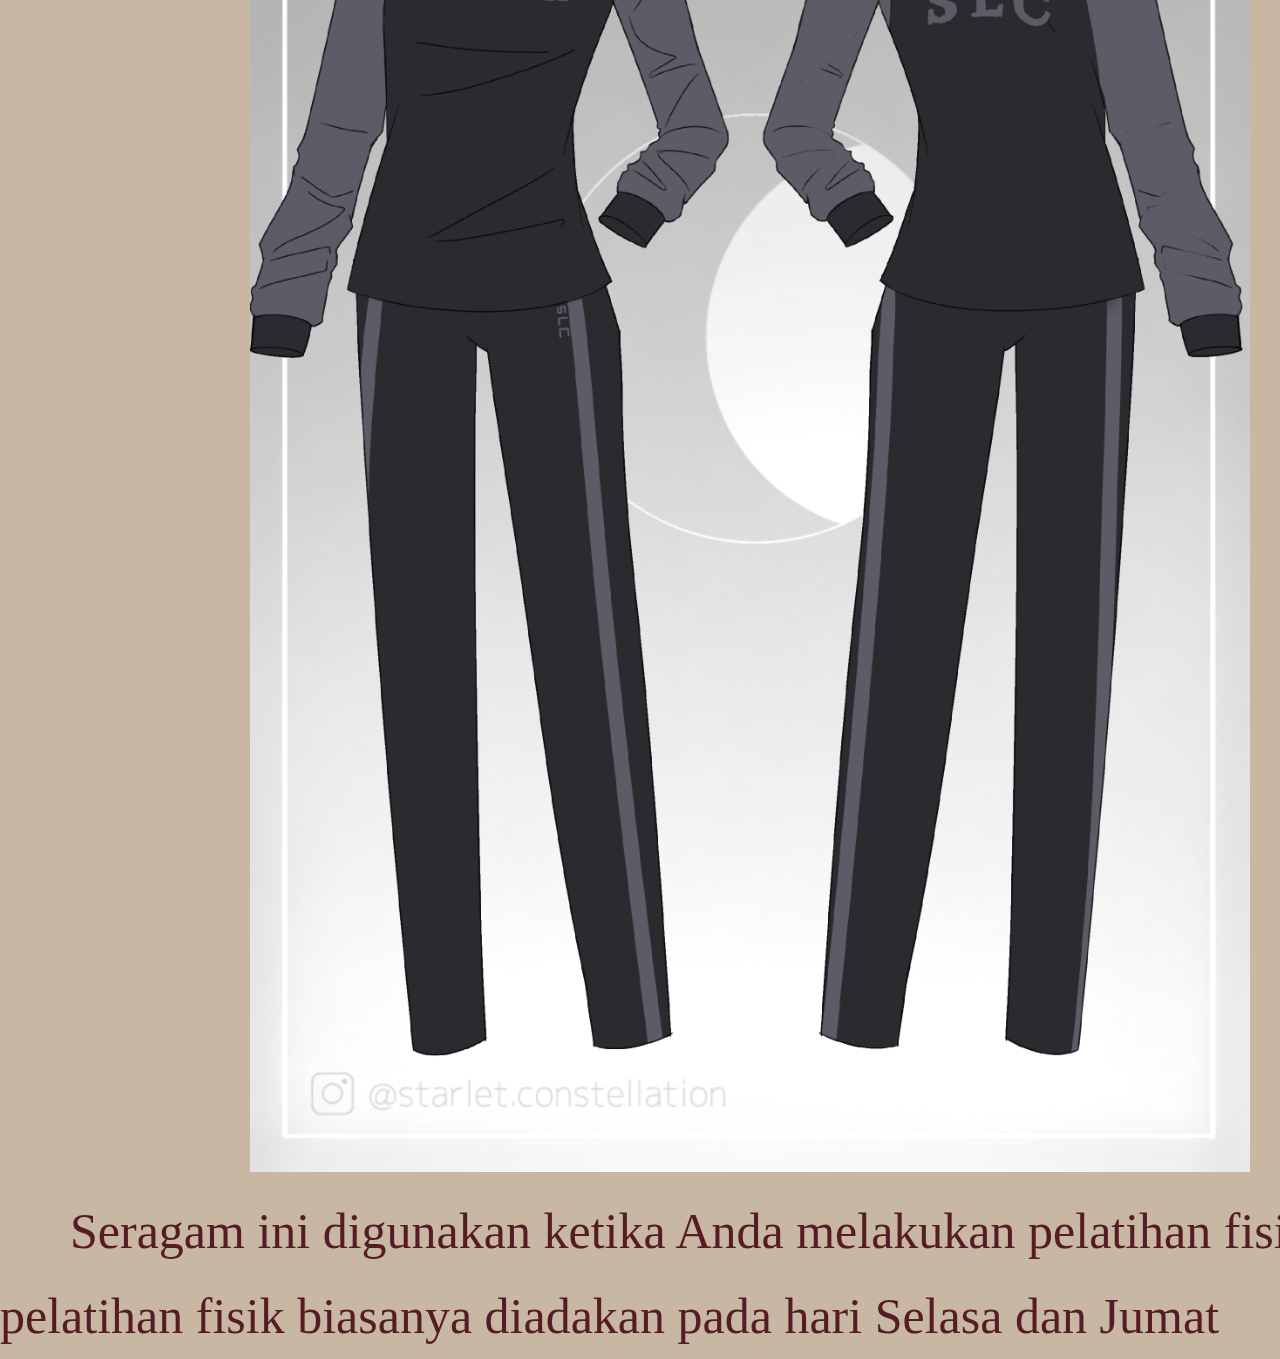
==== commit 7a4195f9: "Update constellations.html" ====
--- a/constellations.html
+++ b/constellations.html
@@ -4,7 +4,6 @@
     <title>Starlet Constellations</title>
     <link rel="stylesheet" type="text/css" href="constellations.css">
     <link rel="script" href="constellations.js">
-    <meta name="description" content="starlet constellations wikipedia" />
 </head>
 <body>
 
@@ -12,59 +11,73 @@
     <div class="head">
         <h2><span>✶</span>Starley Wiki</h2>
     </div>
-    <div class="dd">
-        <ul class="yaelah">
-            <li>
-                <a href="#">Home Page</a>
-                <div class="submenu">
-                    <ul>
-                        <li><a href="#about">About</a></li>
-                        <li><a href="#admin">Admin</a></li>
-                        <li><a href="#rules">Rules</a></li>
-                        <li><a href="#uniform">Uniform</a></li>
-                    </ul>
-                </div>
-            </li>
-            <li>
-                <a href="#">Starley Wiki</a>
-                <div class="submenu">
-                    <ul>
-                        <li>
-                            <a href="#">Struktur</a>
-                        </li>
-                        <li>
-                            <a href="#">Peta</a>
-                            <div class="sub-sub-menu">
-                                <ul>
-                                    <li><a href="#">Universe</a></li>
-                                    <li><a href="#">Belea</a></li>
-                                    <li><a href="#">Spaceship</a></li>
-                                </ul>
-                            </div>
-                        </li>
-                        <li>
-                            <a href="#">Karakter</a>
-                            <div class="sub-sub-menu">
-                                <ul>
-                                    <li><a href="index.html">Wayfarer</a></li>
-                                    <li><a href="#">Astrea</a></li>
-                                    <li><a href="#">NPC</a></li>
-                                </ul>
-                            </div>
-                        </li>
-                        <li class="#">
-                            <a href="#">Pendaftaran</a>
-                            <div class="sub-sub-menu">
-                                <ul>
-                                    <li><a href="https://forms.gle/GAm3a37Fvn3MD74L6" target="_blank">Anggota Baru</a></li>
-                                    <li><a href="#">Admin Baru</a></li>
-                                </ul>
-                            </div>
-                        </li>
-                    </ul>
-                </div>
-            </li>
-        </ul>
+    <div class="anying">
+        <div class="heder">
+            <ul>
+                <li>
+                    <button>
+                        <div class="puh">
+                        <img src="home.png" alt="">
+                        <p>Home Page</p></div></button>
+                    <div class="subheder">
+                        <ul>
+                            <li><button><a href="constellations.html#about">About</a></button></li>
+                            <li><button><a href="constellations.html#admin">Admin</a></button></li>
+                            <li><button><a href="constellations.html#rules">Rules</a></button></li>
+                            <li><button><a href="constellations.html#uniform">Uniform</a></button></li>
+                        </ul>
+                    </div>
+                </li>
+                <li>
+                    <button>
+                        <img src="turun.png" alt="">
+                        <p>Starley Wiki</p></button>
+                    <div class="subheder">
+                        <ul>
+                            <li><button><a href="#">Struktur</a></button></li>
+                            <li>
+                                <button>
+                                    <img src="left.png" alt="">
+                                    <p>Peta</p>
+                                </button>
+                                <div class="subsubheder">
+                                    <ul>
+                                        <li><button><a href="#">Universe</a></button></li>
+                                        <li><button><a href="#">Rubinoid</a></button></li>
+                                        <li><button><a href="#">Spaceship</a></button></li>
+                                    </ul>
+                                </div>
+                            </li>
+                            <li>
+                                <button>
+                                    <img src="left.png" alt="">
+                                    <p>Karakter</p></button>
+                                <div class="subsubheder">
+                                    <ul>
+                                        <li><button><a href="Souyo.html">Wayfarer</a></button></li>
+                                        <li><button><a href="#">Astrea</a></button></li>
+                                        <li><button><a href="#">NPC</a></button></li>
+                                    </ul>
+                                </div>
+                            </li>
+                            <li>
+                                <button>
+                                    <img src="left.png" alt="">
+                                    <p>Pendaftaran</p>
+                                </button>
+                                <div class="subsubheder">
+                                    <ul>
+                                        <li><button><a href="#">Admin</a></button></li>
+                                        <li><button><a href="#">Anggota</a></button></li>
+                                    </ul>
+                                </div>
+                            </li>
+                        
+                        </ul>
+                    </div>
+                </li>
+            </ul>
+        </div>
     </div>
 
     </div>
@@ -92,7 +105,7 @@
                 <p>Admin adalah orang yang bertanggung jawab dalam segala proses yang terjadi di Starlet Constellations. Semua admin Starlet Constellations memiliki wewenang untuk mengambil keputusan dibawah persetujuan Owner dan Co-Owner.
                     Saat ini admin Starlet Constellations berjumlah enam orang dengan job yang berbeda-beda.
                 </p>
-                <button><a href="">Administration</a></button>
+                <button><a href="#">Profiles</a></button>
             </div>
             <div class="rules">
                 <h2>RULES</h2>
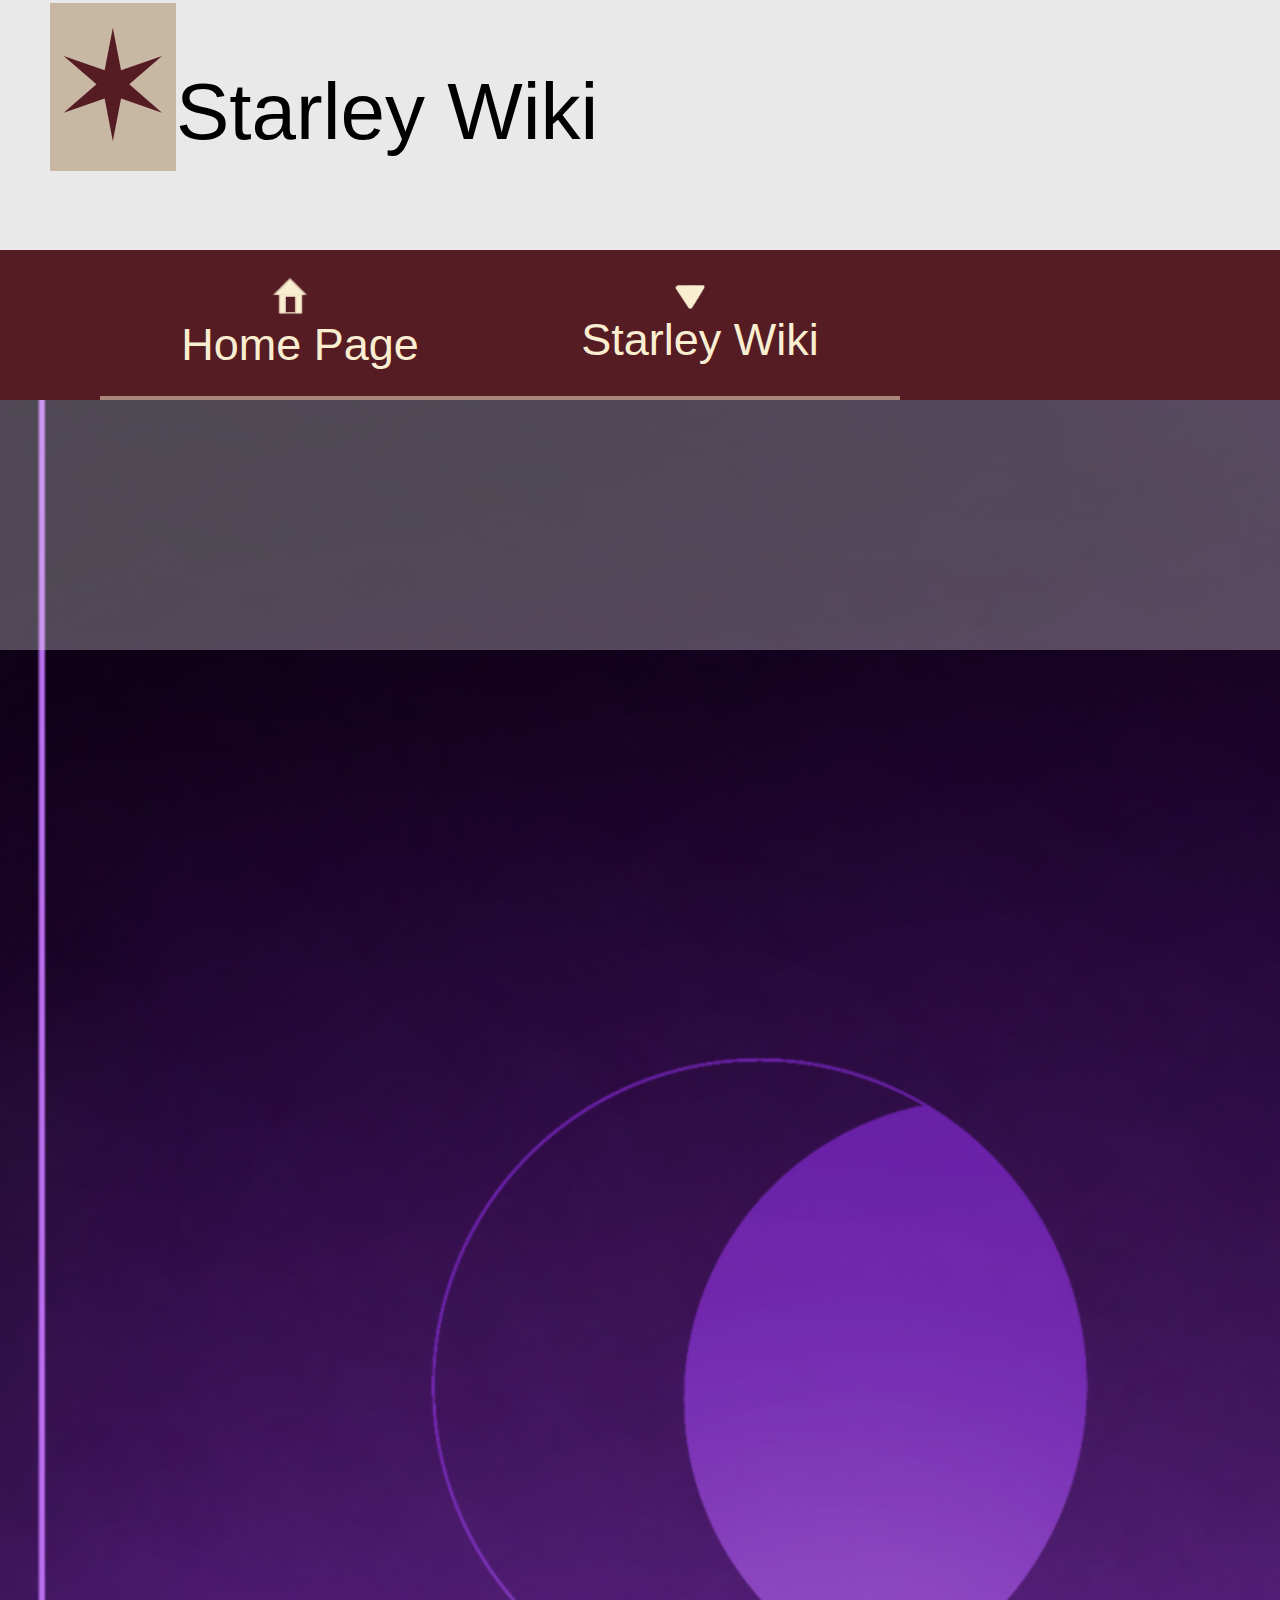
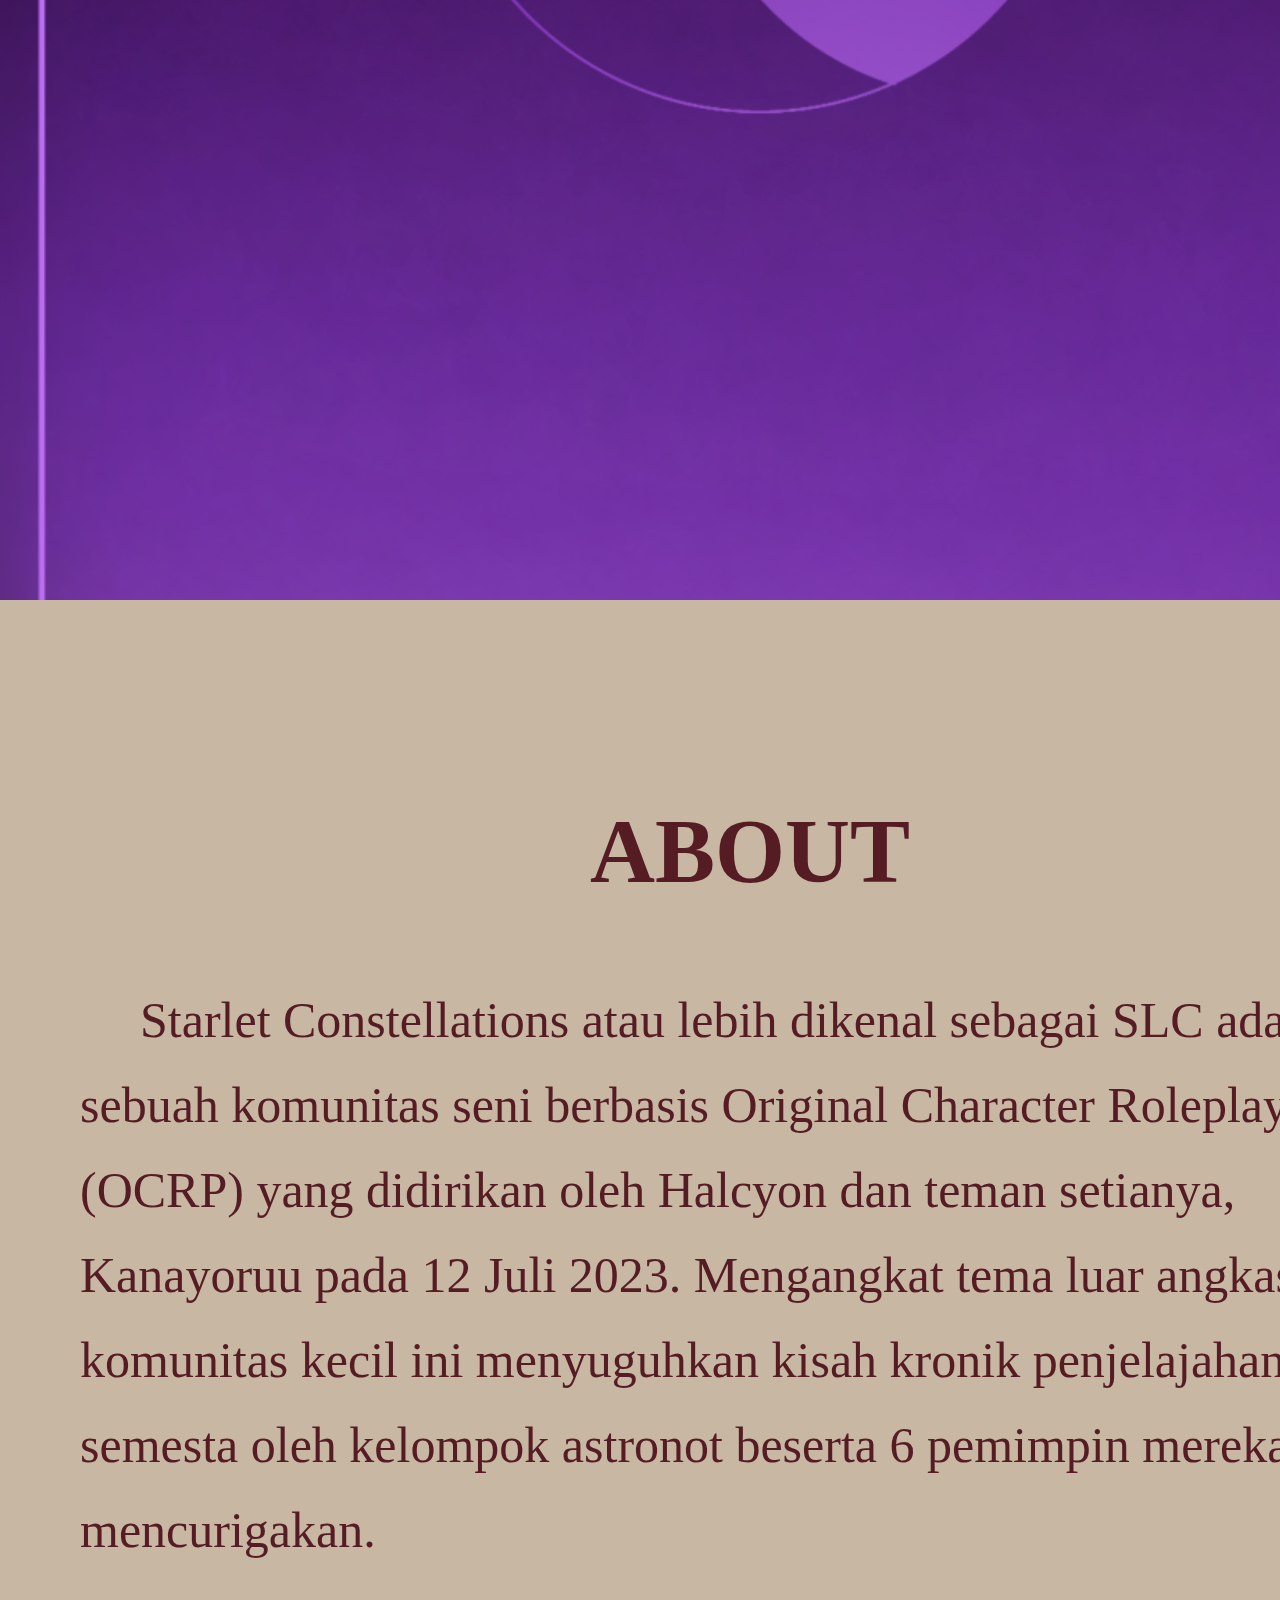
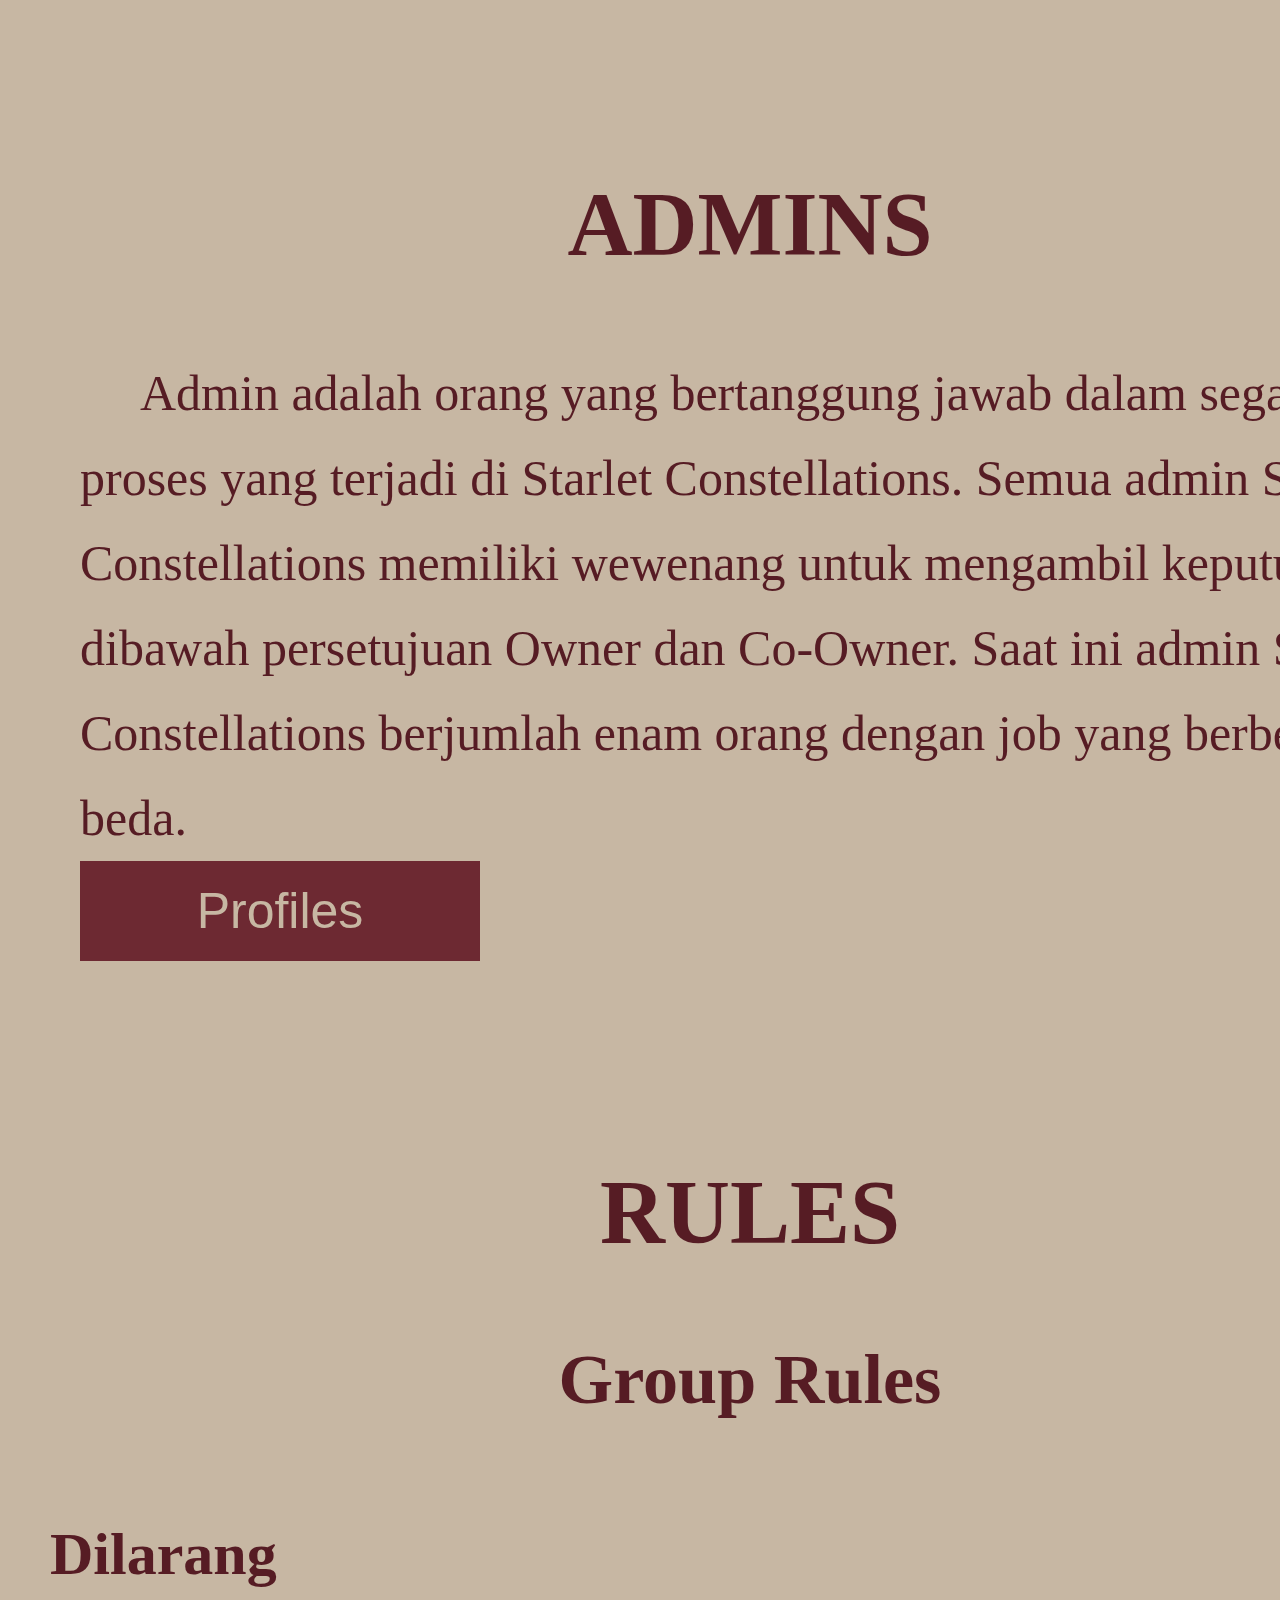
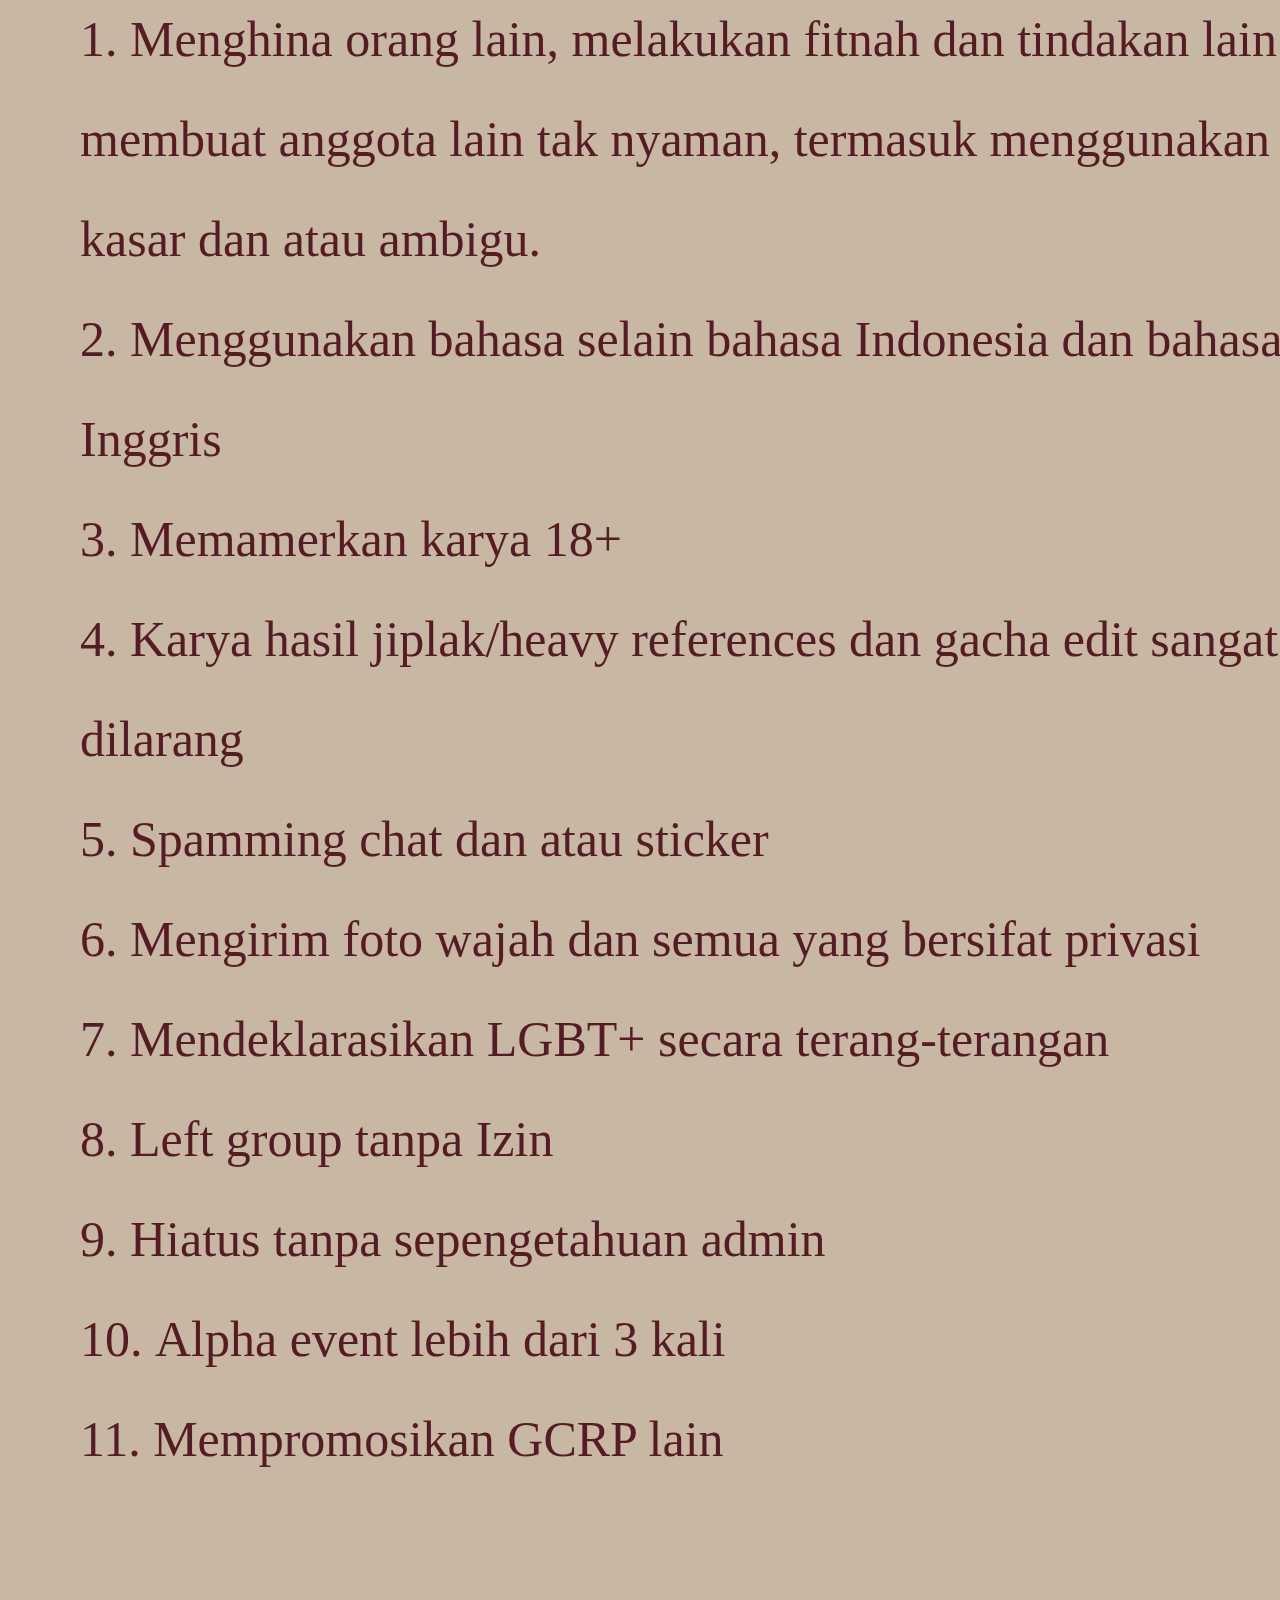
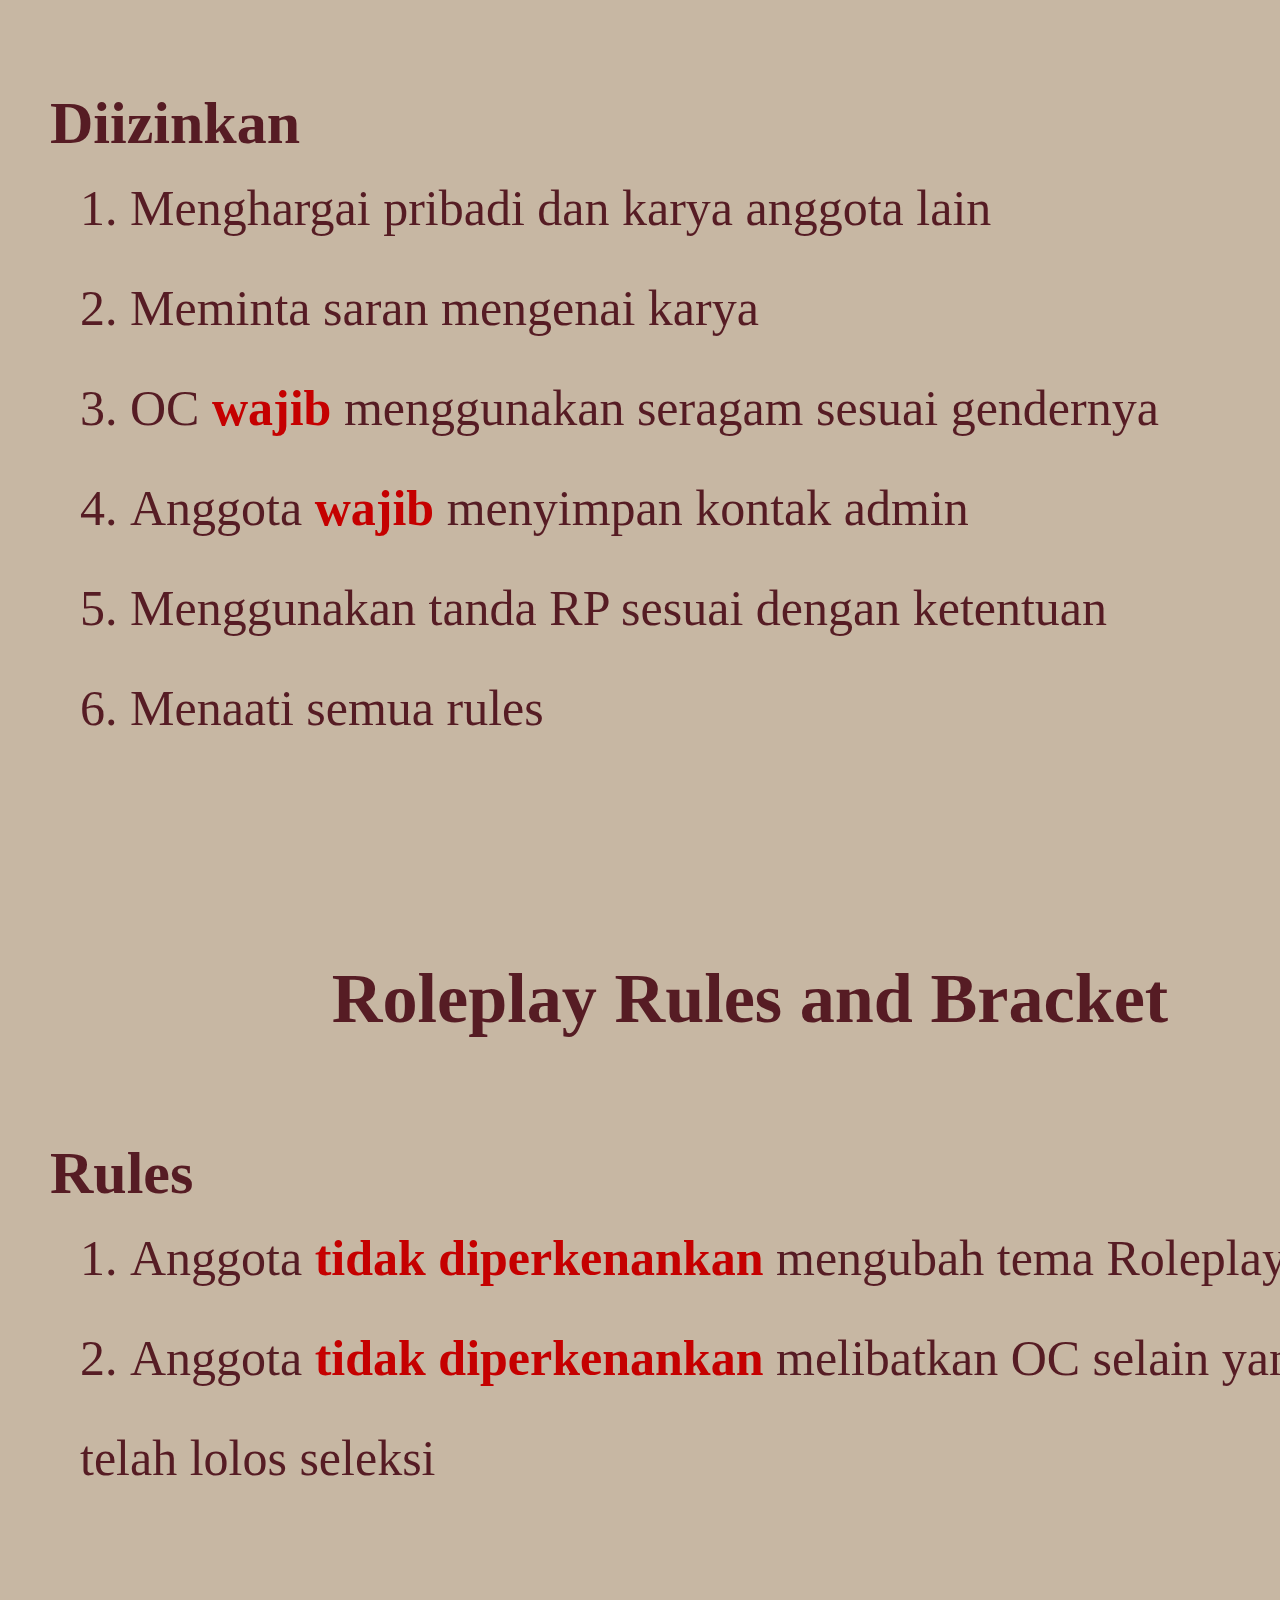
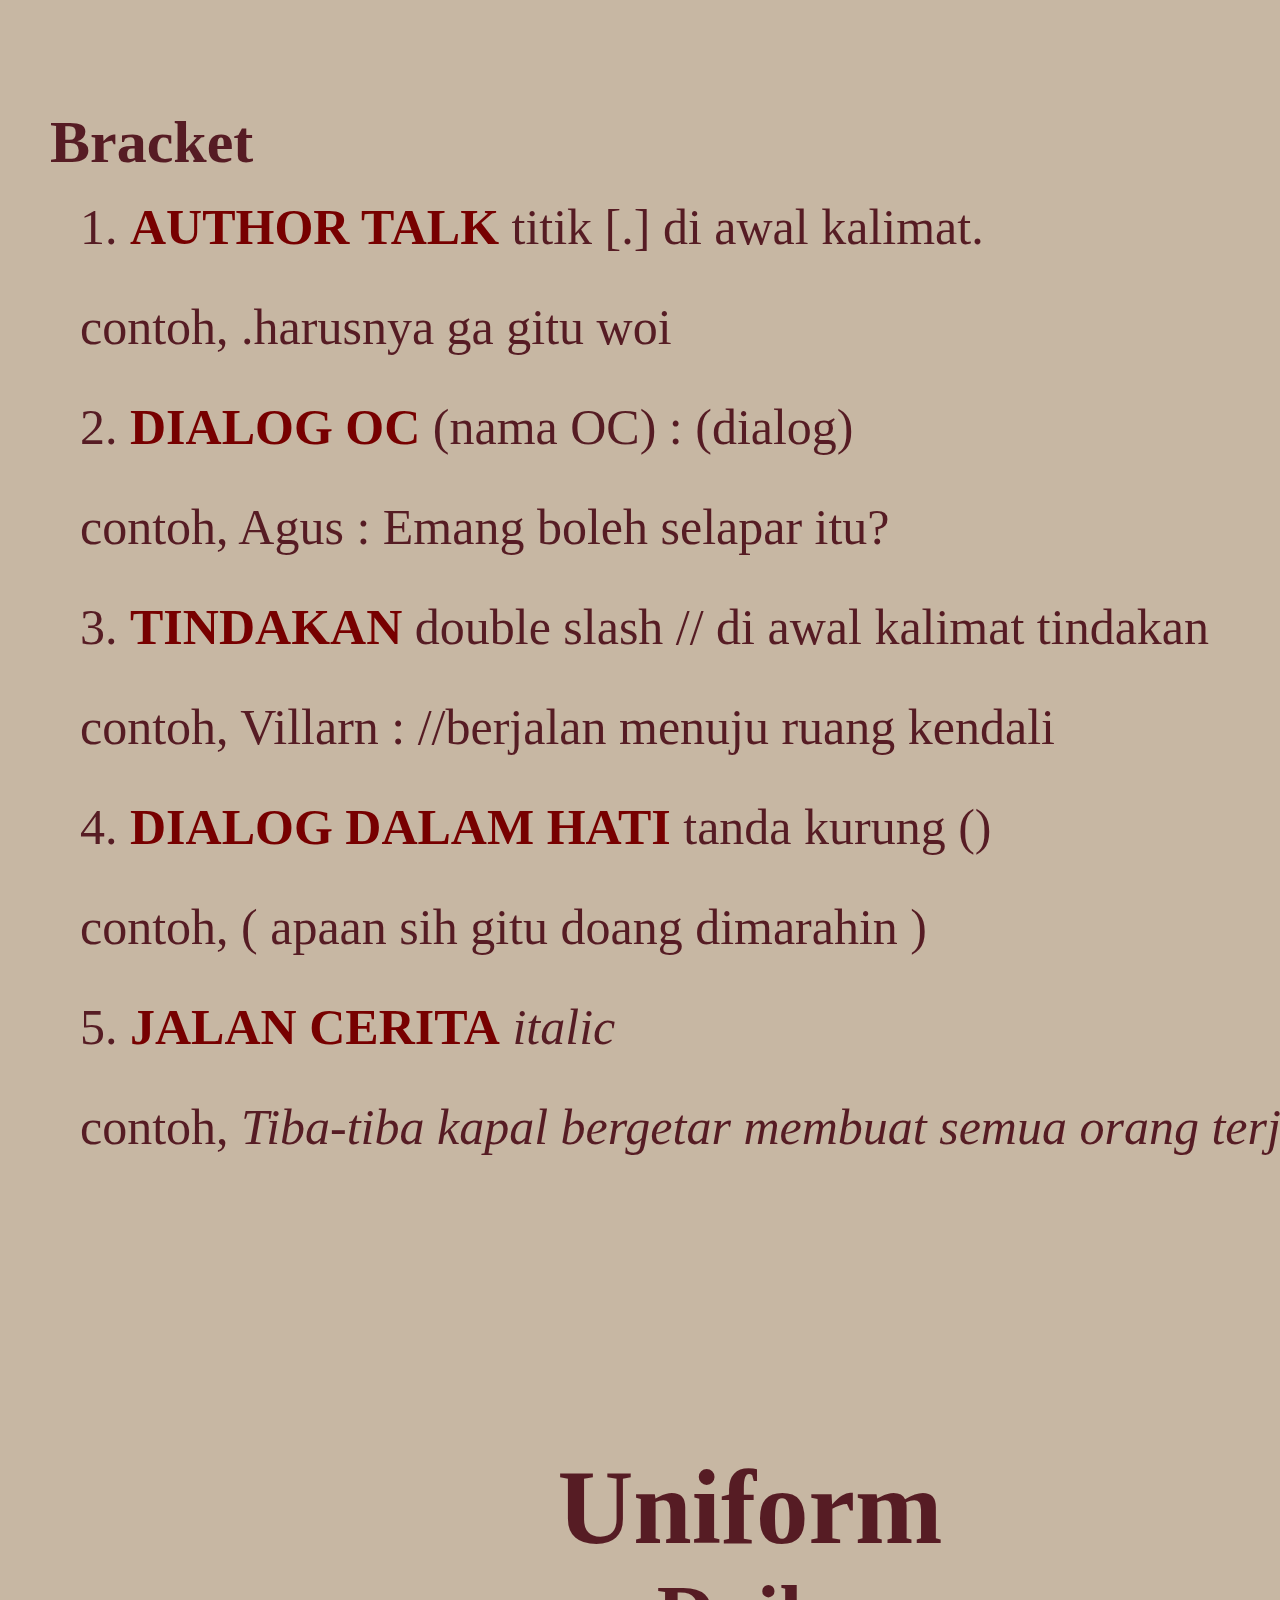
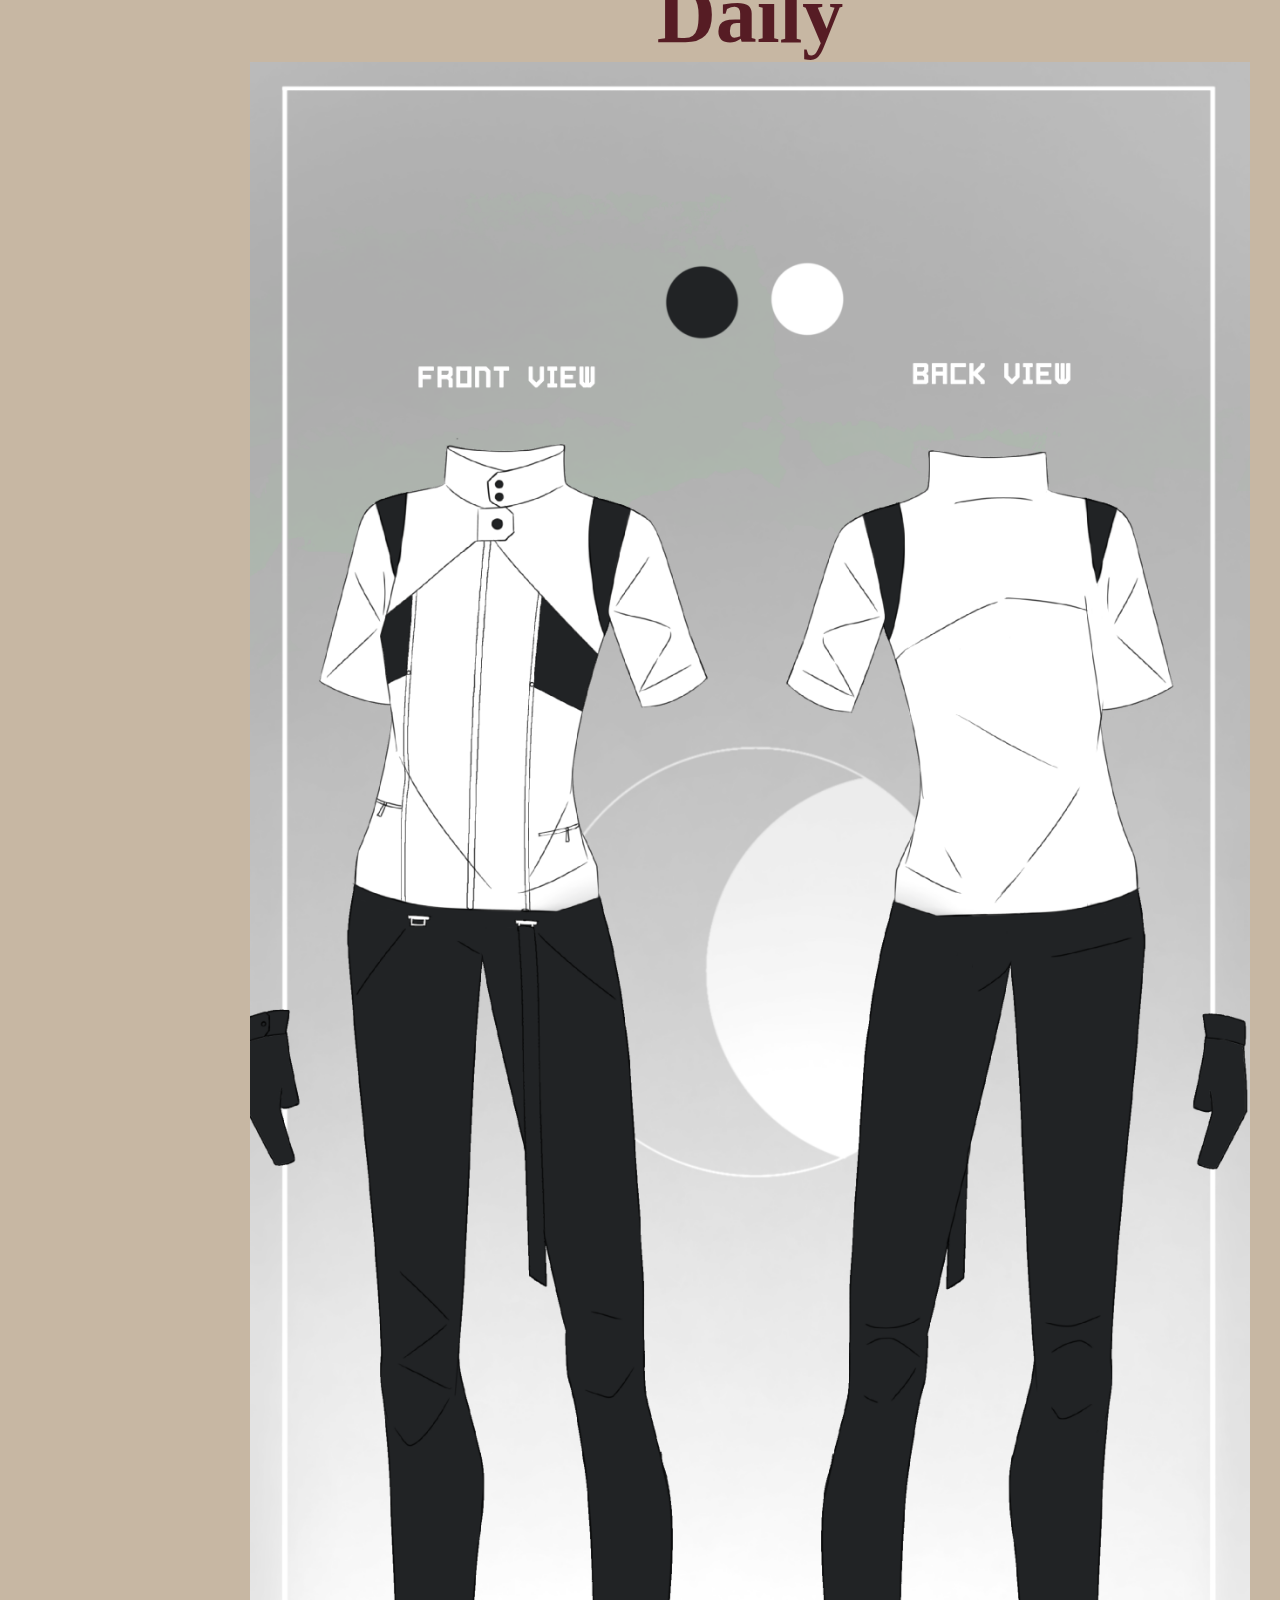
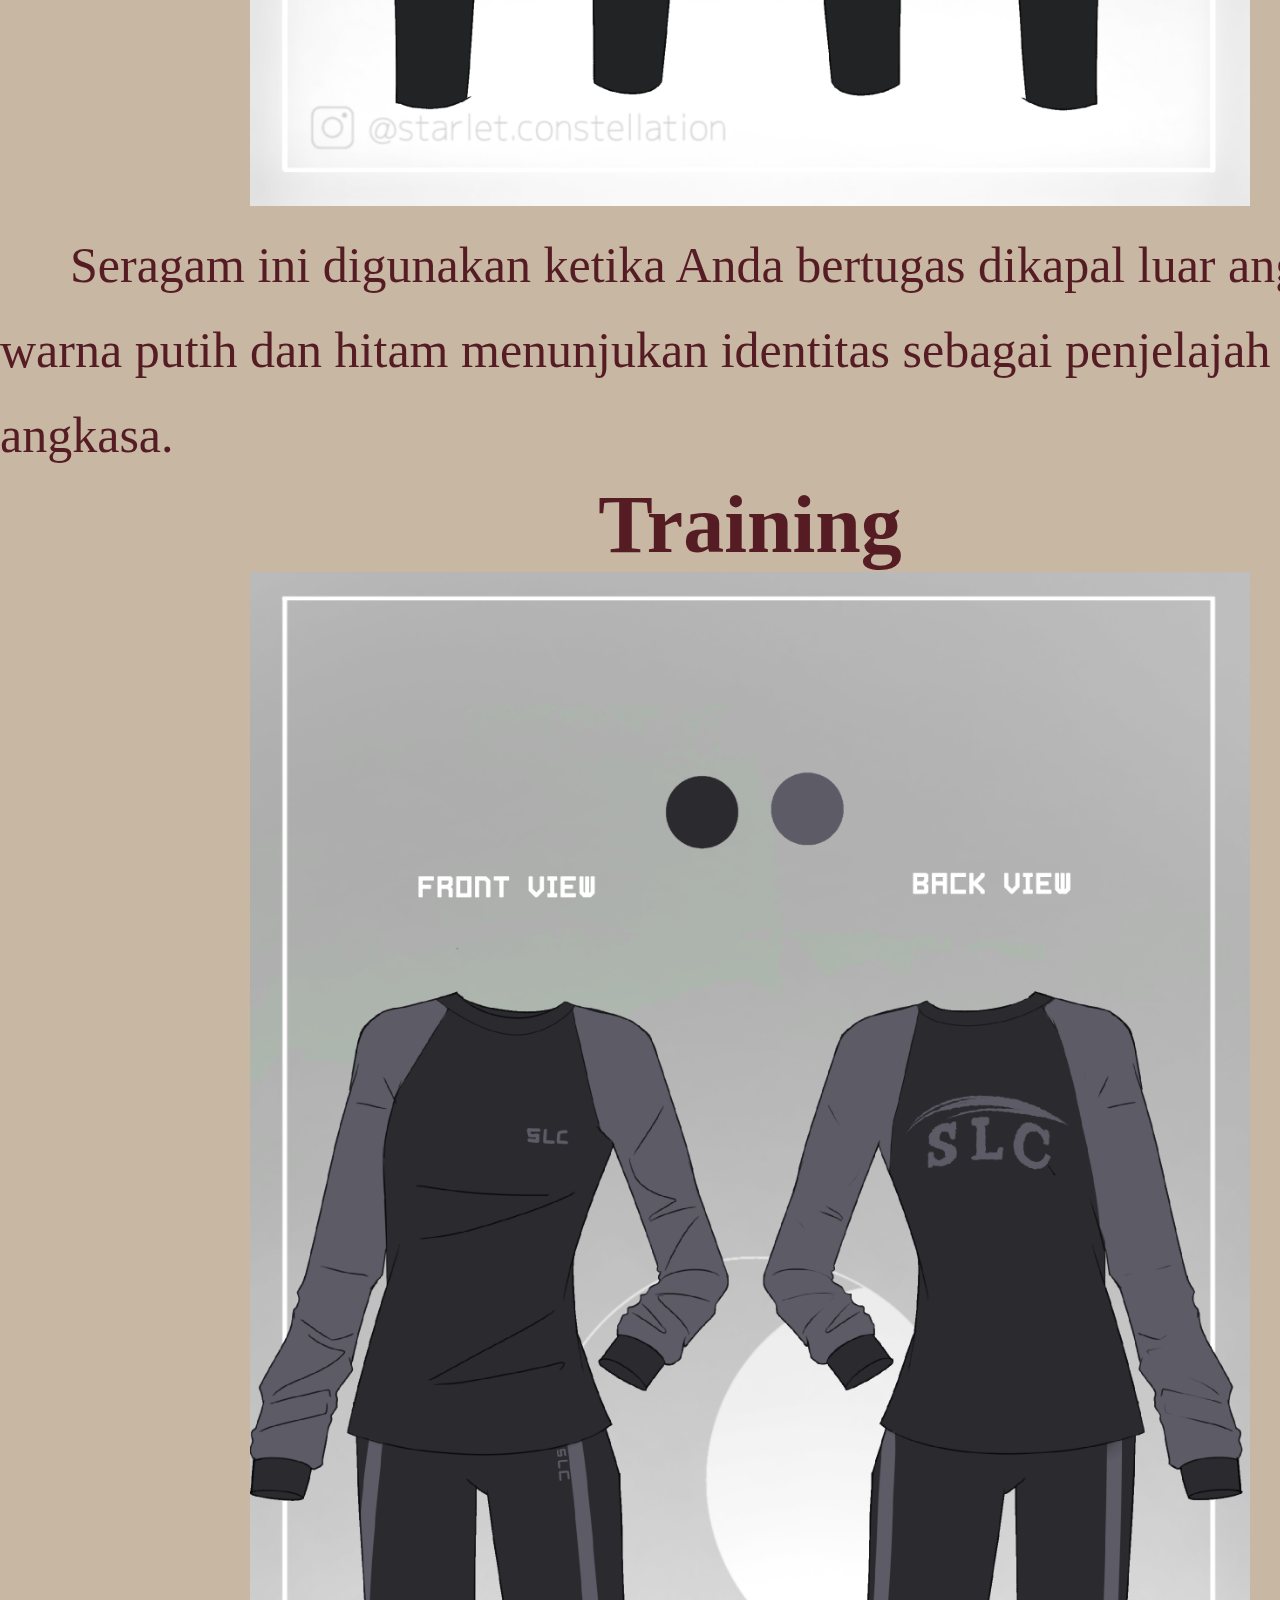
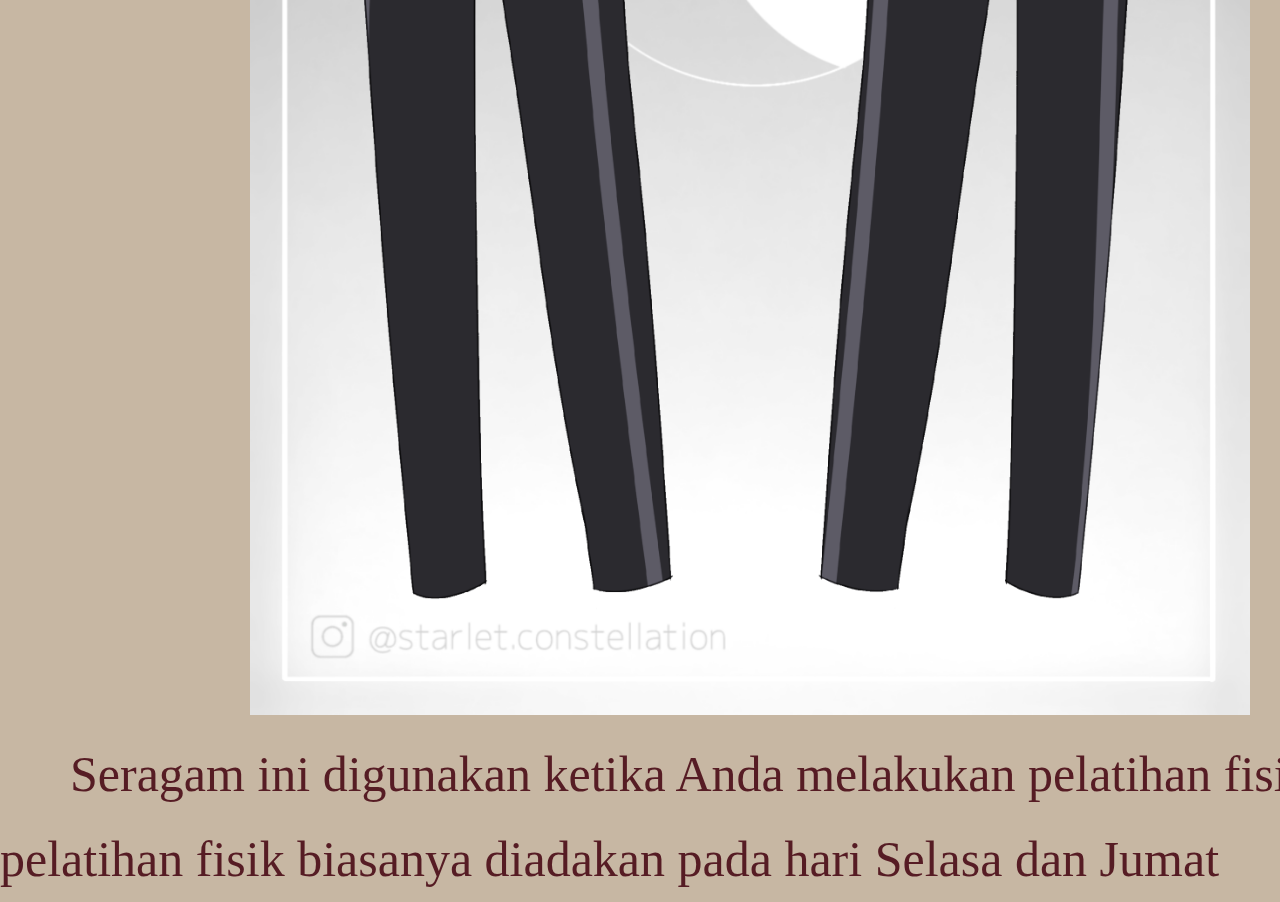
==== commit b45e9a31: "Update constellations.html" ====
--- a/constellations.html
+++ b/constellations.html
@@ -54,7 +54,7 @@
                                     <p>Karakter</p></button>
                                 <div class="subsubheder">
                                     <ul>
-                                        <li><button><a href="Souyo.html">Wayfarer</a></button></li>
+                                        <li><button><a href="index.html">Wayfarer</a></button></li>
                                         <li><button><a href="#">Astrea</a></button></li>
                                         <li><button><a href="#">NPC</a></button></li>
                                     </ul>
--- a/constellations.css
+++ b/constellations.css
@@ -179,52 +179,94 @@
     background-color: #6d293250;
     cursor: pointer;
 }
-.dd {
-    width: 1500px ;
-    background-color: #C7B7A3;
-    font-size: 50px;
-    height: 120px;
-}
-.dd ul {
-    list-style: none ;
-}
-.dd ul li {
-    float: left;
+    .anying {
+        background-color: #561C24 ;
+        width: 1500px;
+        height: 150px;
+    }
+    * {
+        margin: 0;
+        padding: 0;
+    }
+    .subheder {
+    display: none;
     width: 400px;
-    padding-left: 50px;
-    padding-top :30px ;
-    padding-bottom : 30px ;
-}
-.submenu {
-    display: none;
-    margin-left : 200px ;
-}
-.dd ul li:hover .submenu {
-    display: block;
-    width: 400px;
-    height: auto;
-    position: absolute;
-    border: 1px solid;
-    padding: 10px;
+    height: 600px;
     box-shadow: 5px 10px;
-}
-.sub-sub-menu {
-    display: none;
-}
-.dd ul li a {
-    text-decoration: none;
-    background-color: transparent;
-}
-.dd ul li:hover {
-    background-color: #884851;
-}
-.submenu ul li:hover .sub-sub-menu {
-    position:absolute ;
-    display: block;
-    width: 400px;
-    height: auto;
-    margin-left: 200px;
-    border: 1px solid;
-    padding: 10px;
-    box-shadow: 5px 10px;
-}
+    }
+    .subsubheder {
+        display: none;
+        box-shadow: 5px 10px;
+    }
+    .heder button{
+        width: 400px;
+        height: 150px;
+        background-color: #561C24;
+        border: none;
+        border-bottom: #faeed183 4px solid;
+    }
+    .heder ul li a{
+        font-size: 45px;
+        background-color: transparent;
+        text-decoration: none;
+        color: #FAEED1;
+        padding-top: 100px;
+    }
+    .heder ul li p{
+        font-size: 45px;
+        background-color: transparent;
+        text-decoration: none;
+        color: #FAEED1;
+    }
+    .heder {
+        background-color: #561C24;
+        height: 150px;
+        margin-left: 100px;
+    }
+    .heder ul li {
+        float: left;
+        list-style: none;
+        background-color: transparent;
+    }
+    .heder ul li:hover .subheder  {
+        display: inline;
+        position: absolute;
+        float: none;
+        margin-top: 150px;
+        margin-left: -400px;
+        background-color: transparent;
+    }
+    .subheder ul li:hover .subsubheder  {
+        display: inline;
+        position: absolute;
+        float: none;
+        margin-top: 0;
+        margin-left: 0;
+    }
+    .heder .subheder button:hover {
+        background-color: #88484f;
+        transform: scale(120%);
+        transition: 0,5s;
+        border-radius: 40px;
+    }
+    .subheder img {
+        max-width: 30px;
+        display: list-item;
+        position: absolute;
+        background-color: transparent;
+    }
+    .heder img {
+        max-width: 30px ;
+        padding-right: 20px;
+        background-color: transparent;
+    }
+    .heder button:hover {
+        background-color: #88484f;
+    }
+    .puh img{
+        max-width: 40px;
+        background-color: transparent;
+    }
+    .puh {
+        background-color: transparent;
+    }
